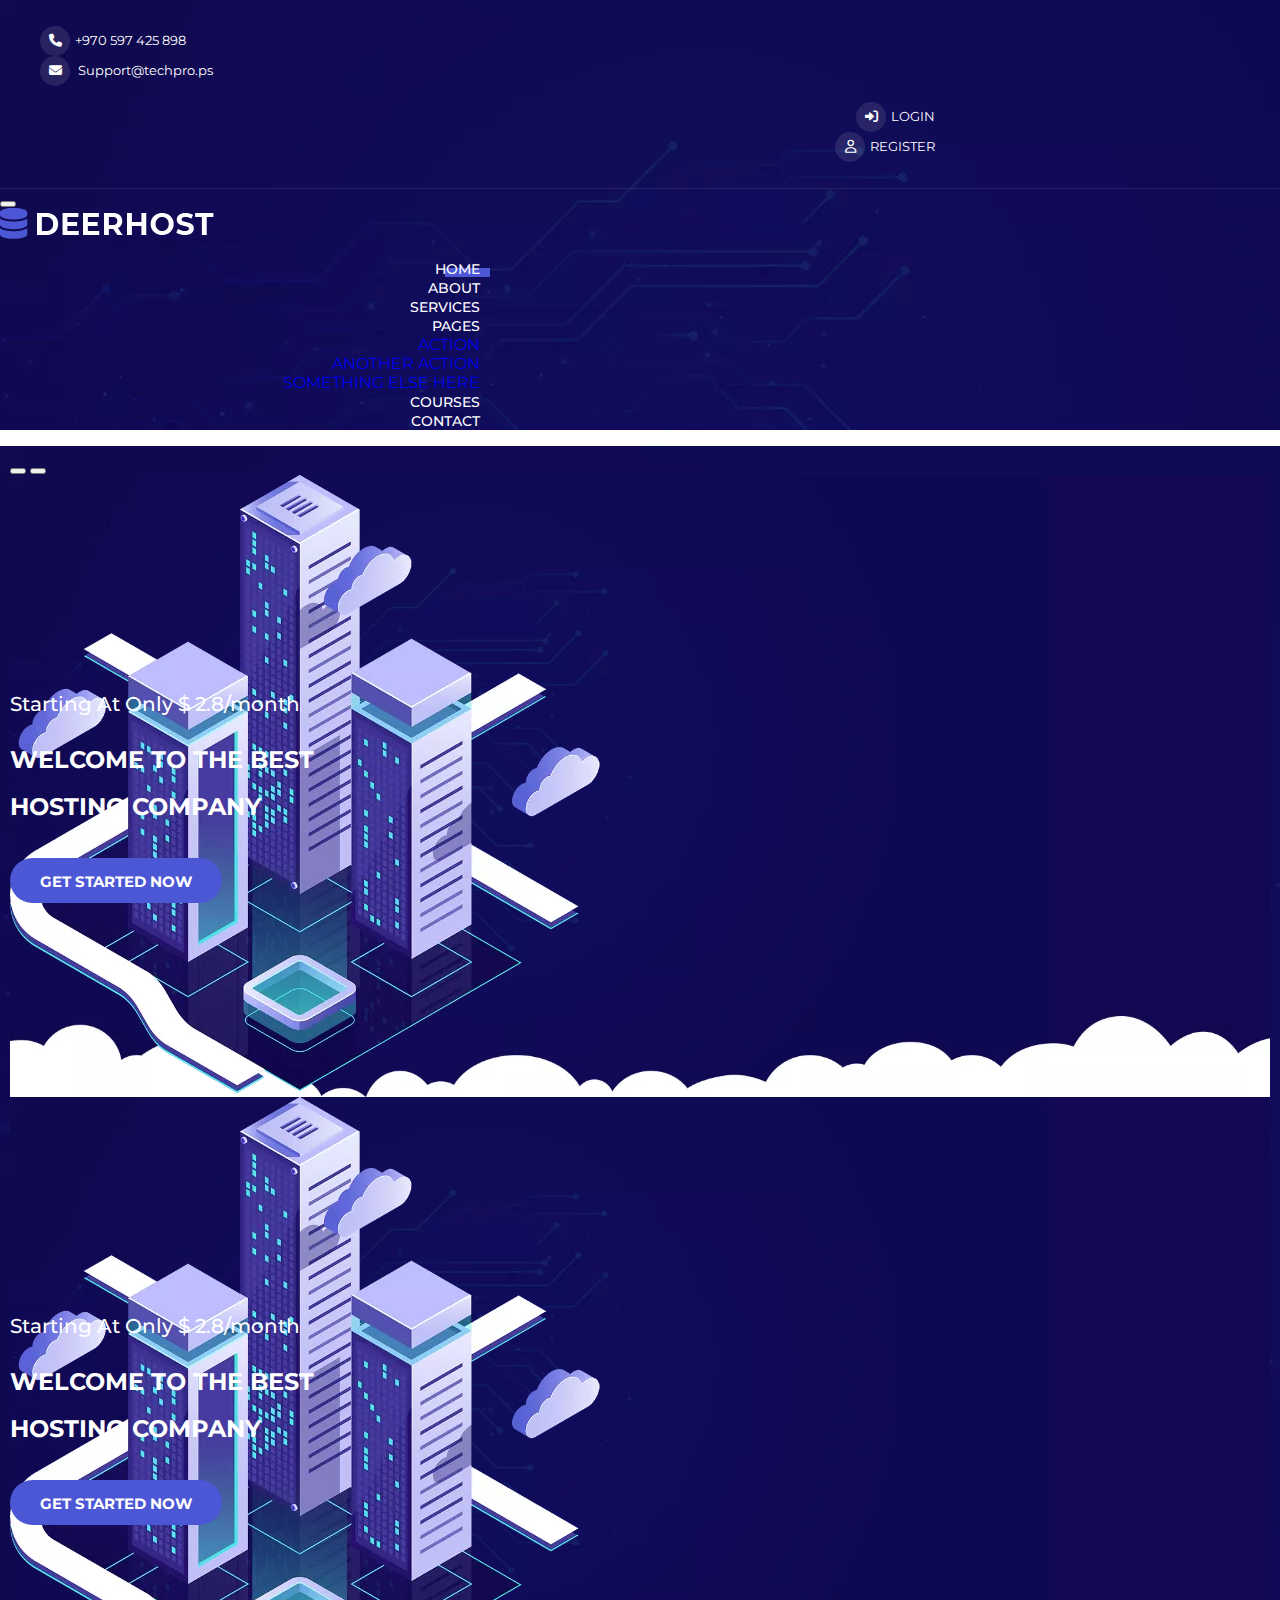
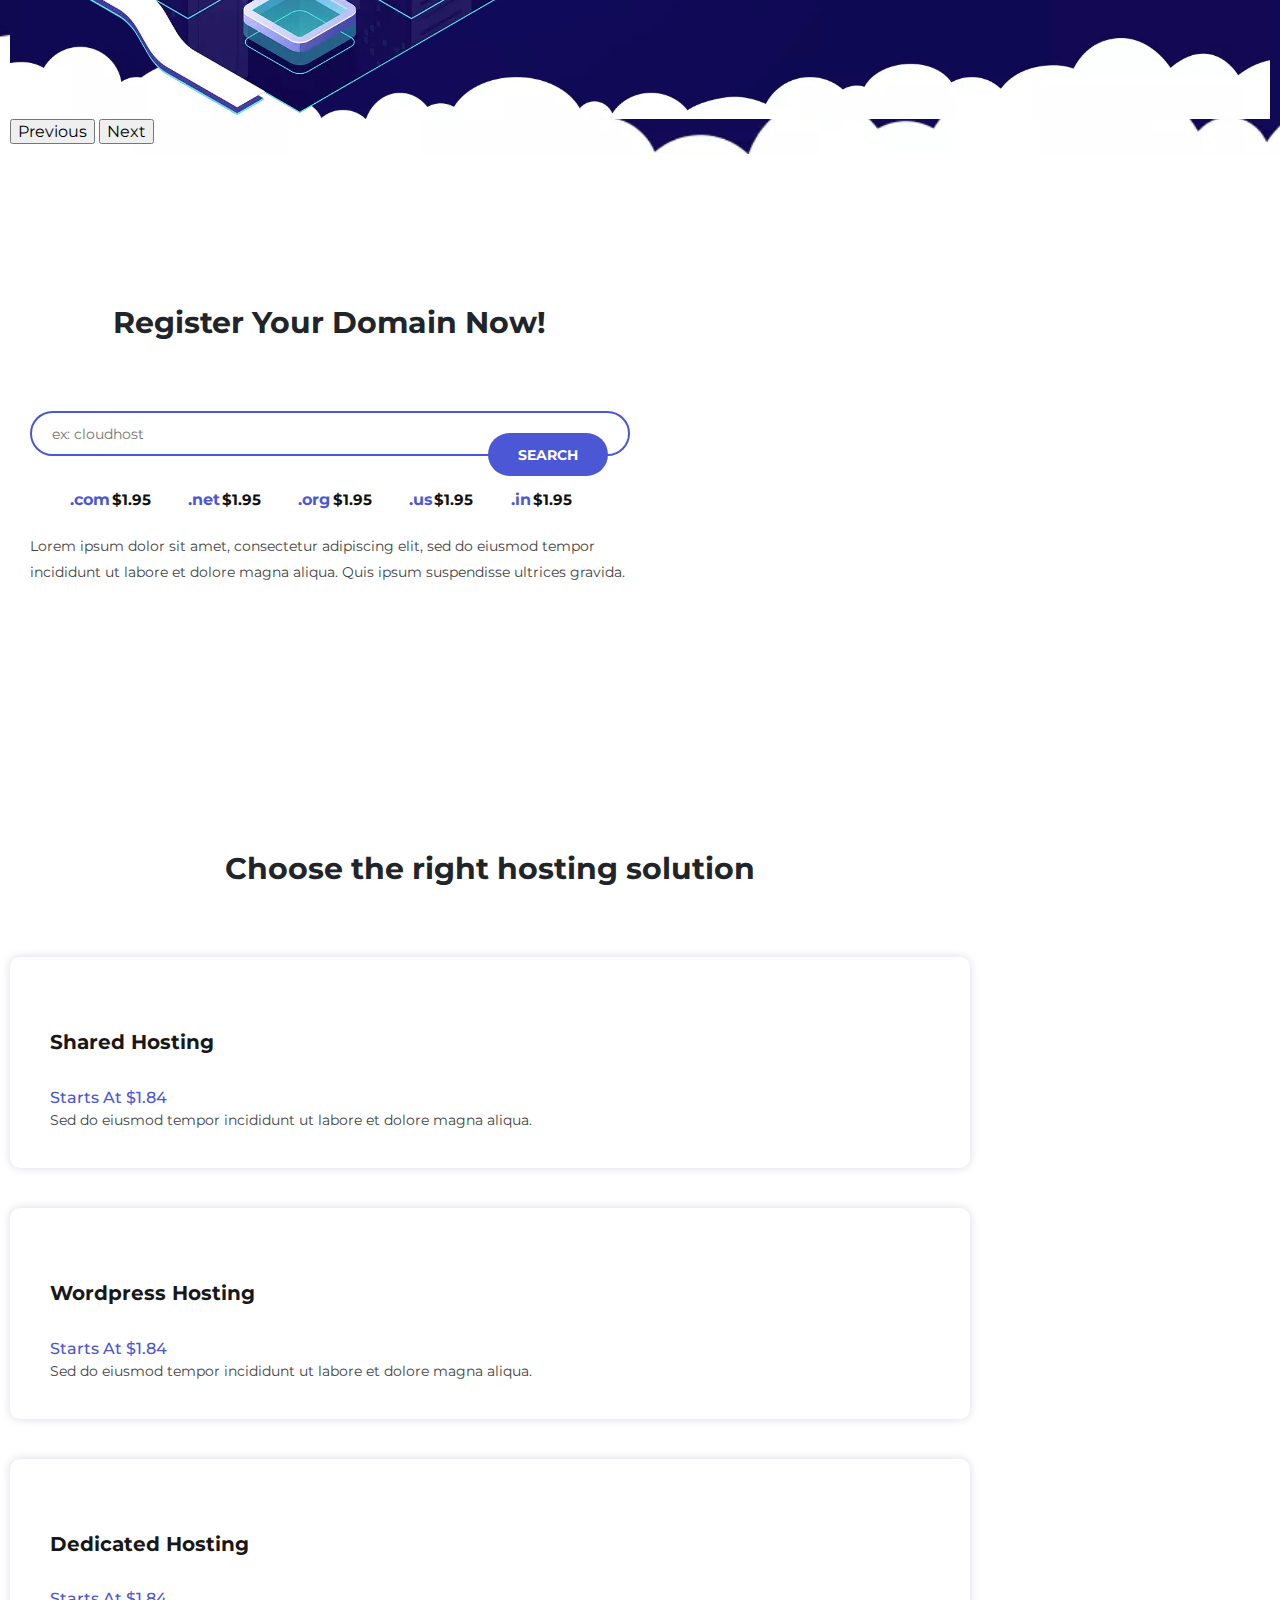
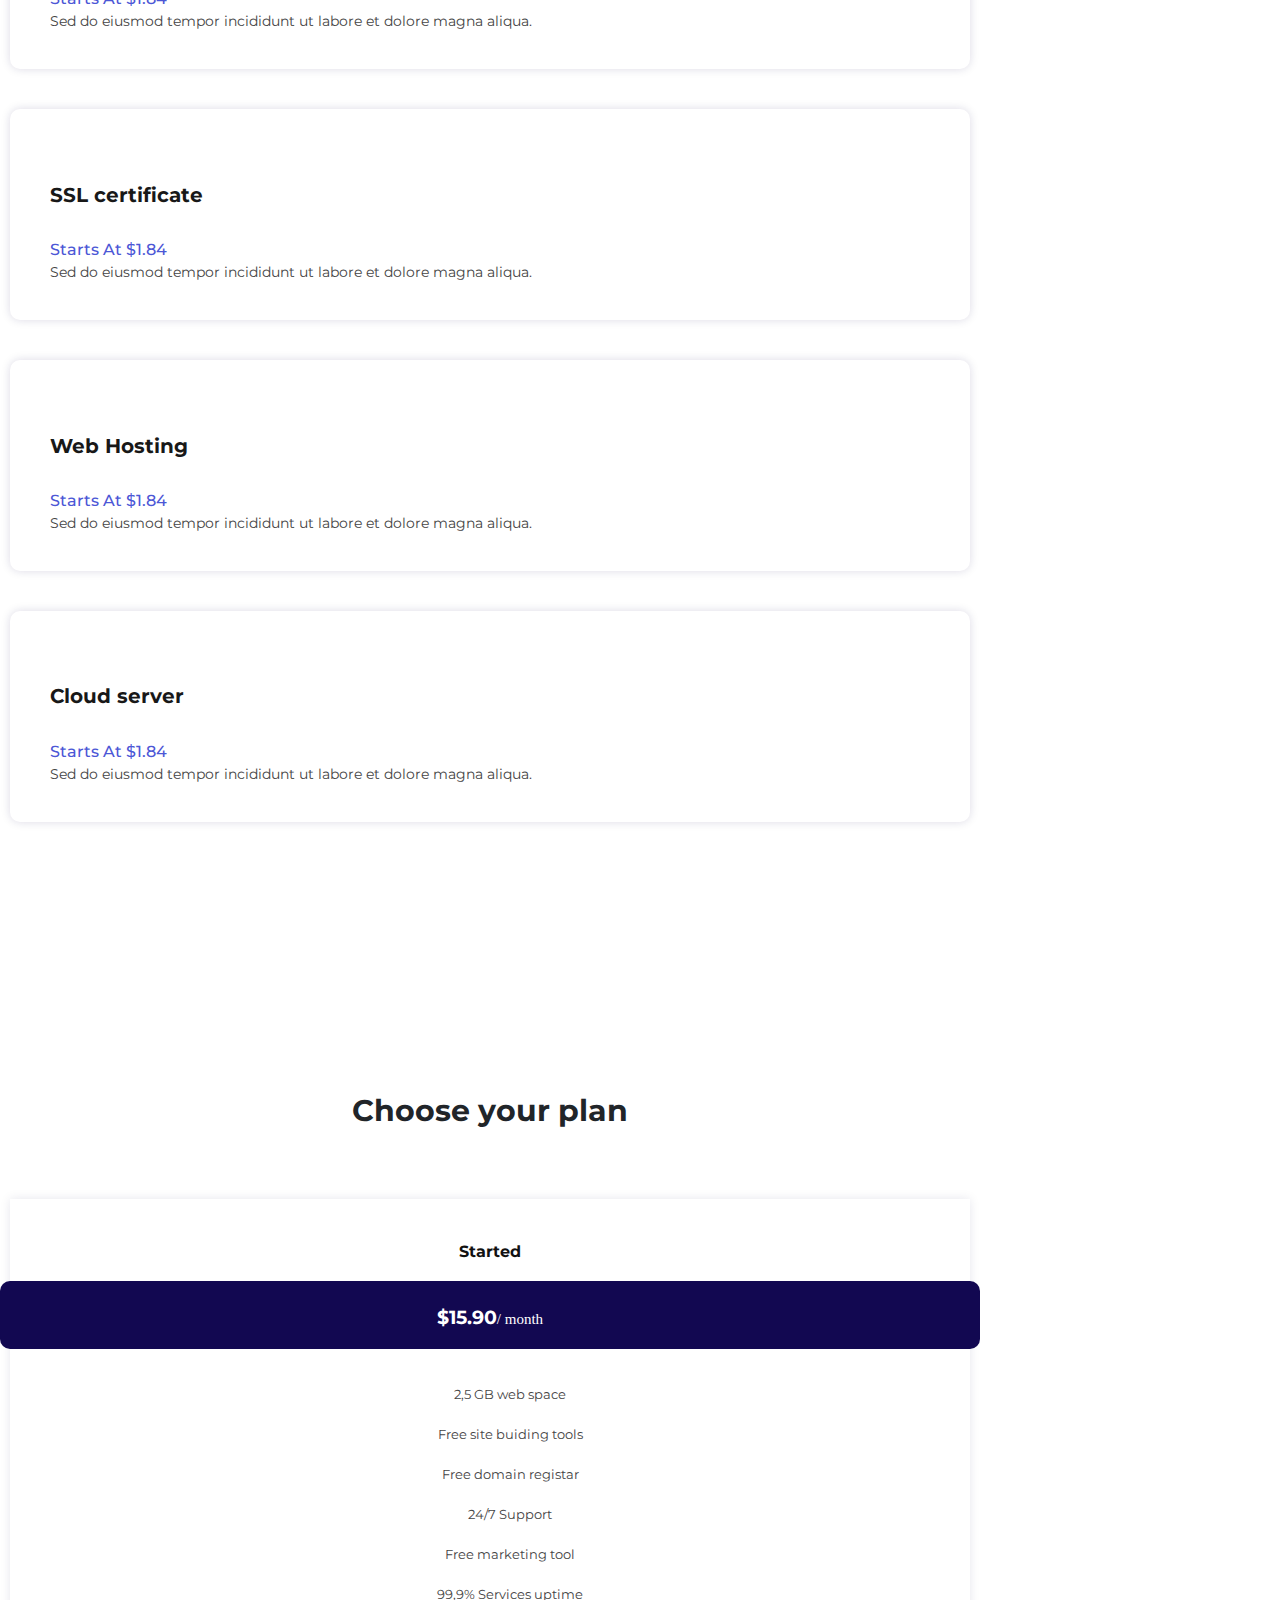
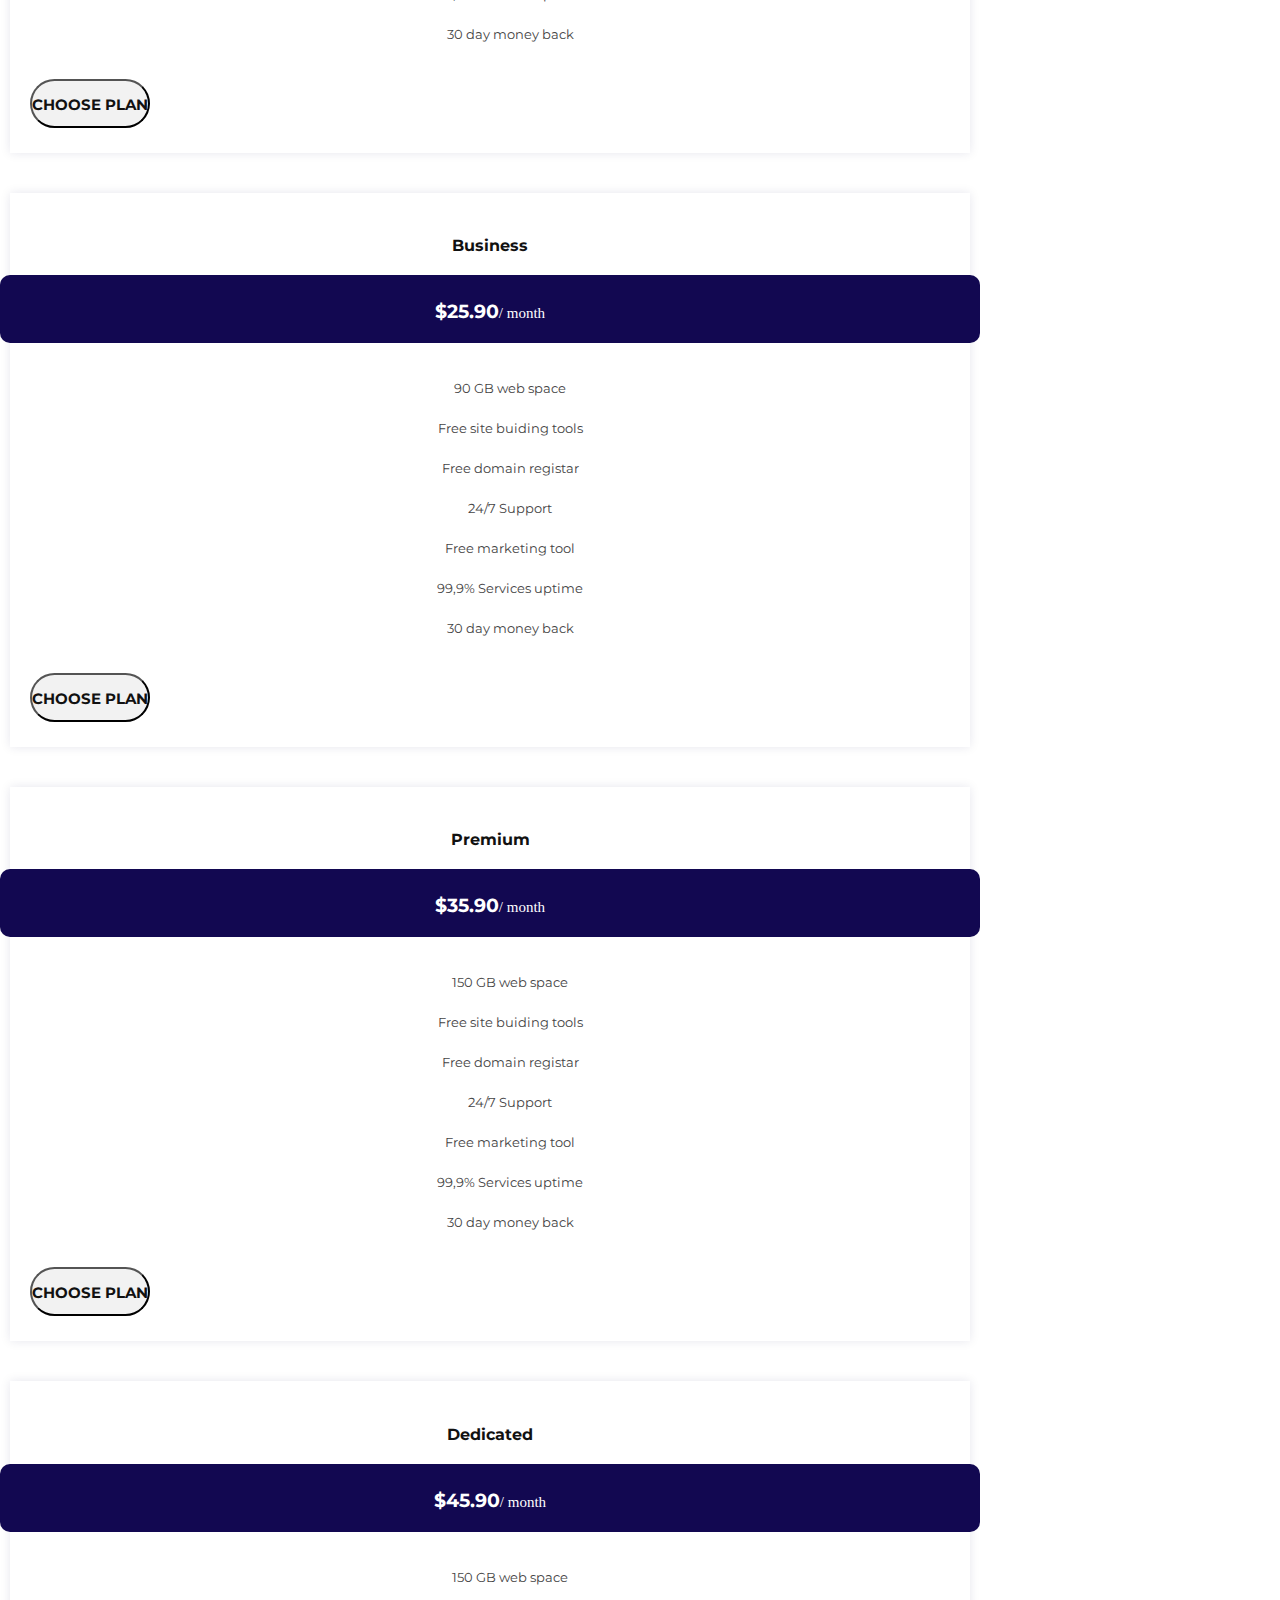
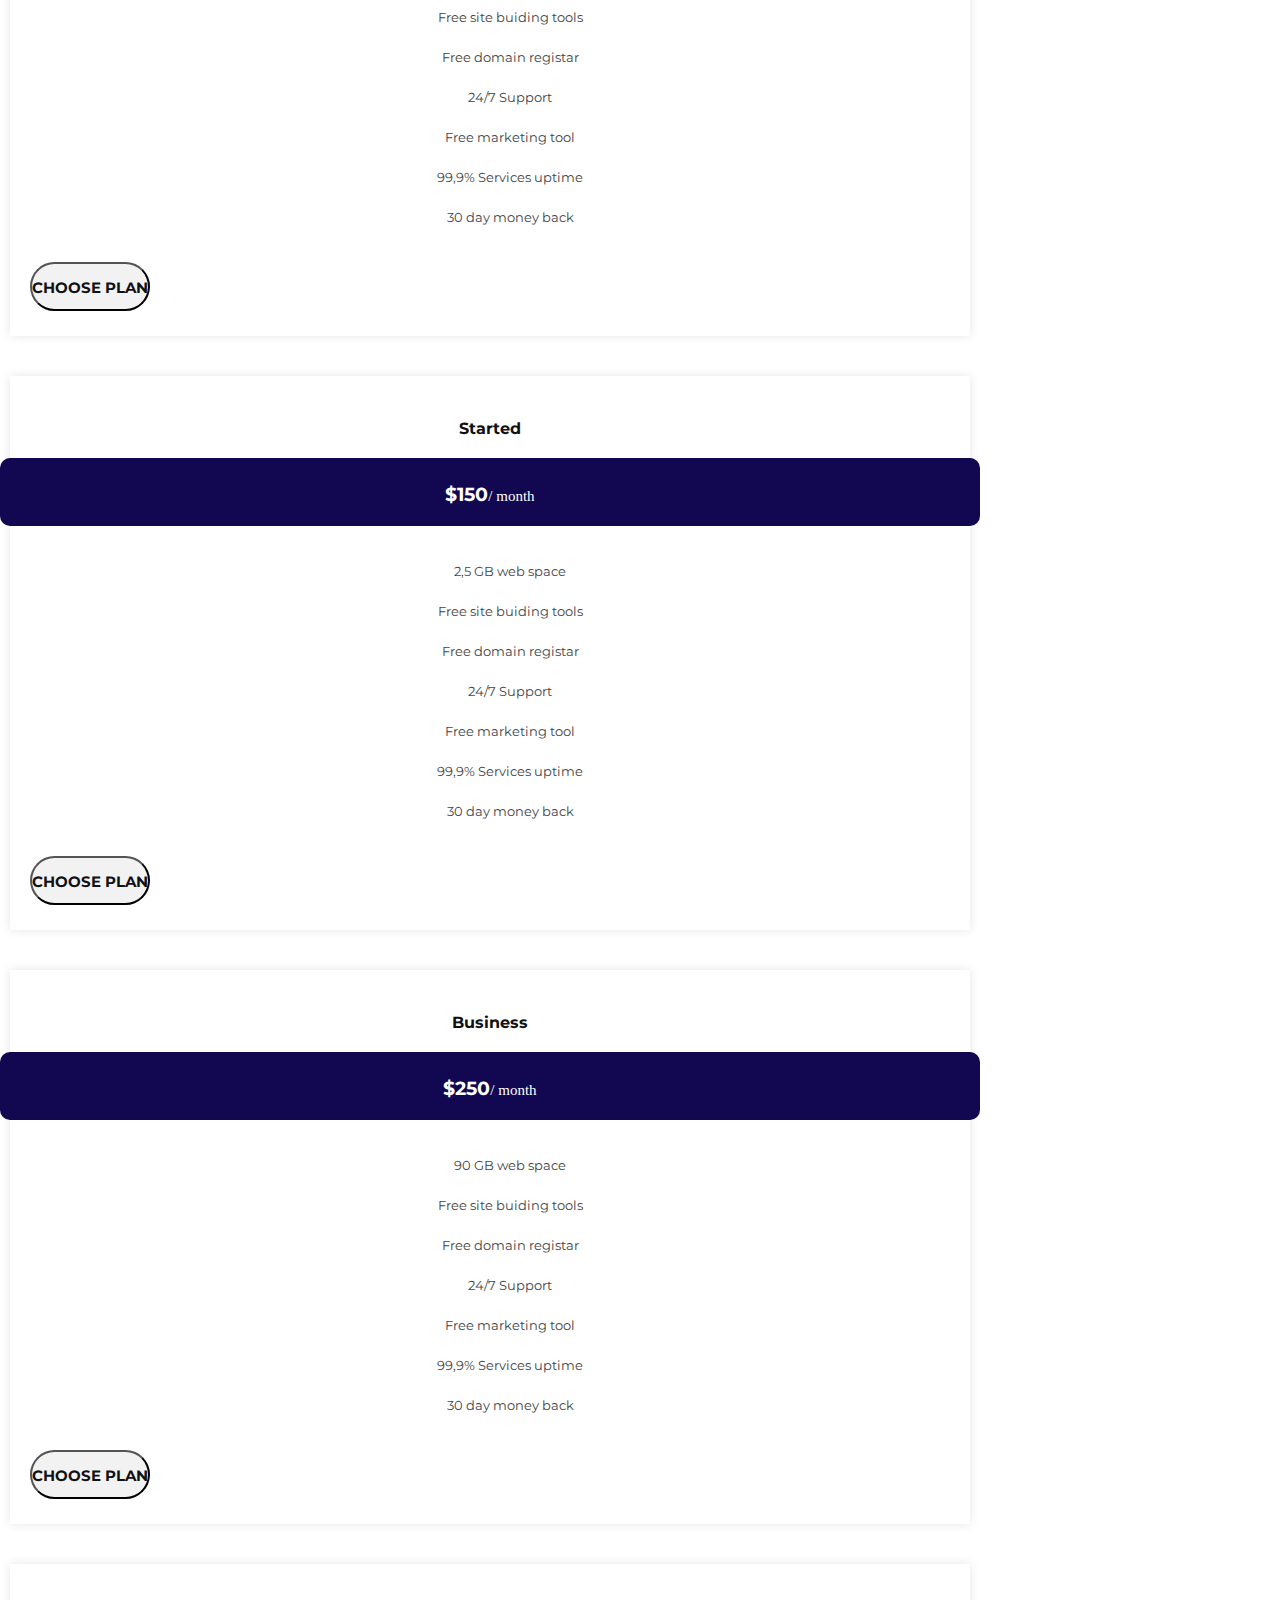
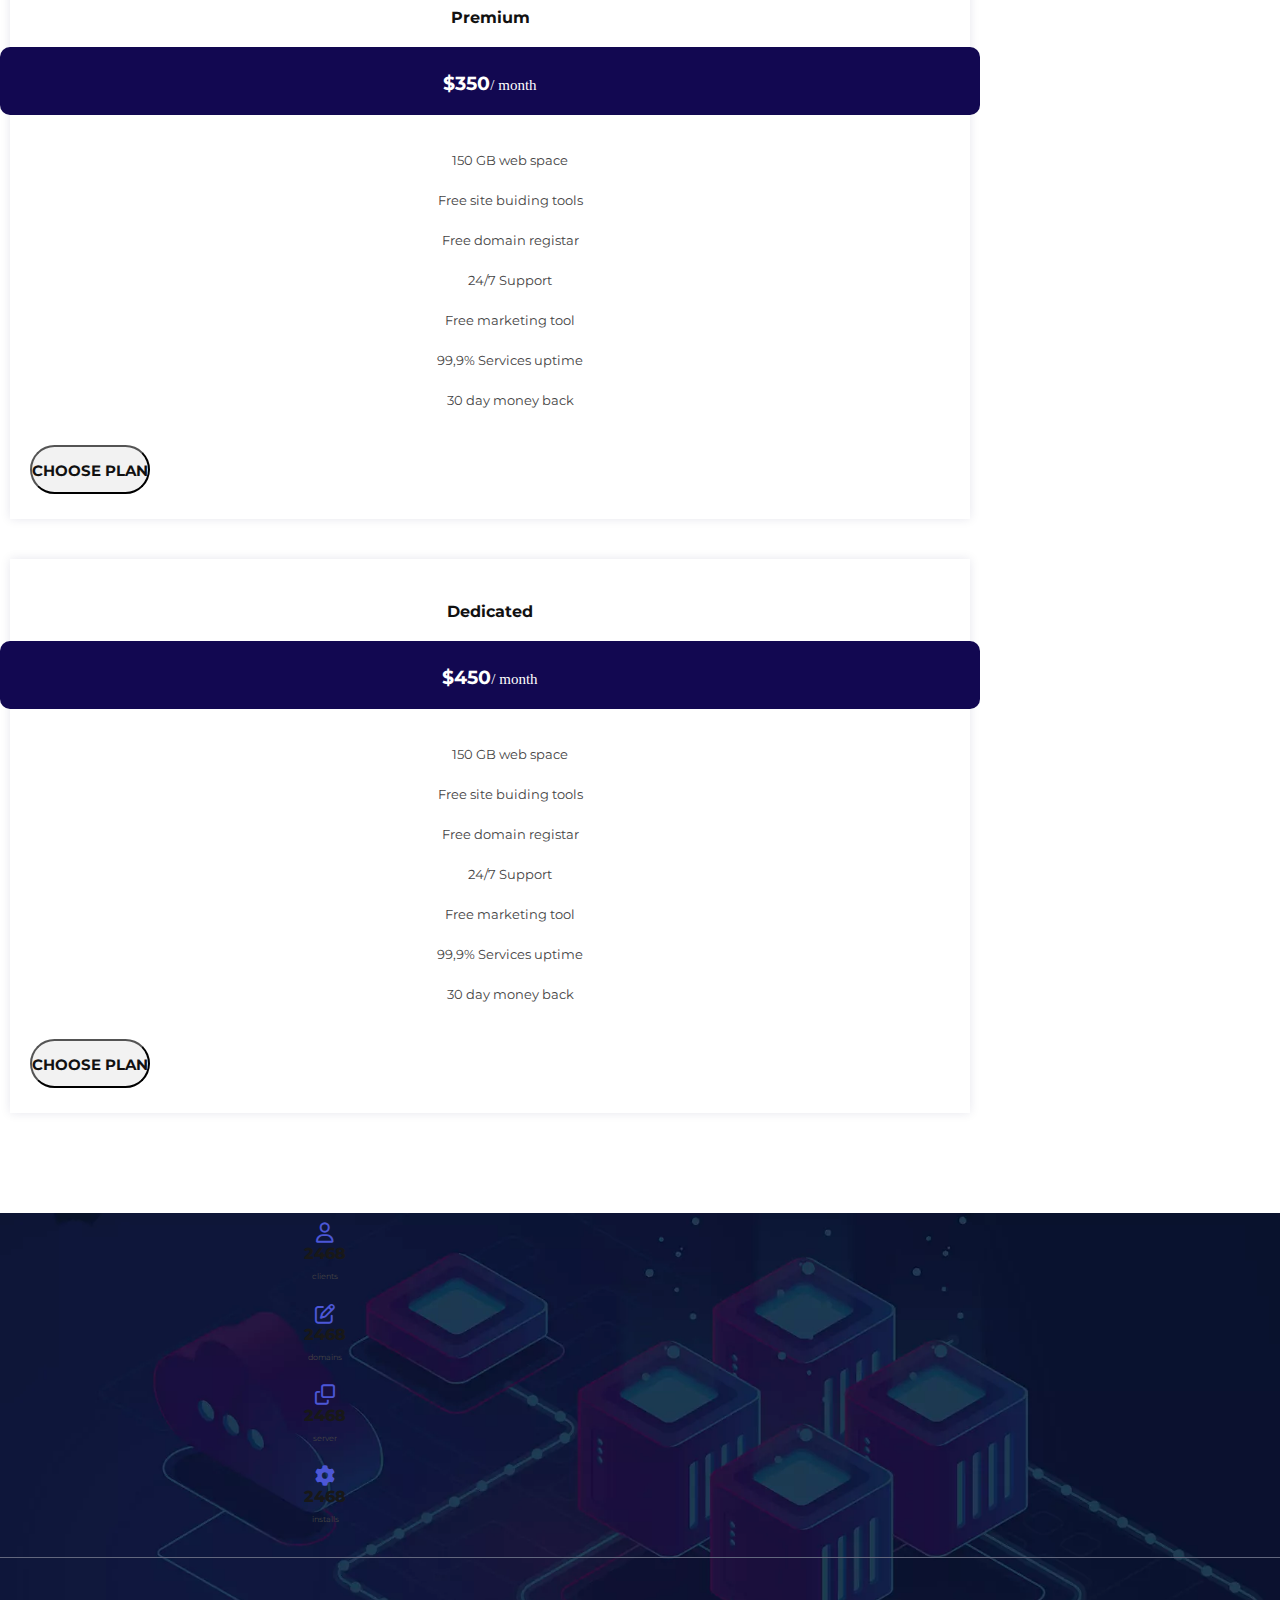
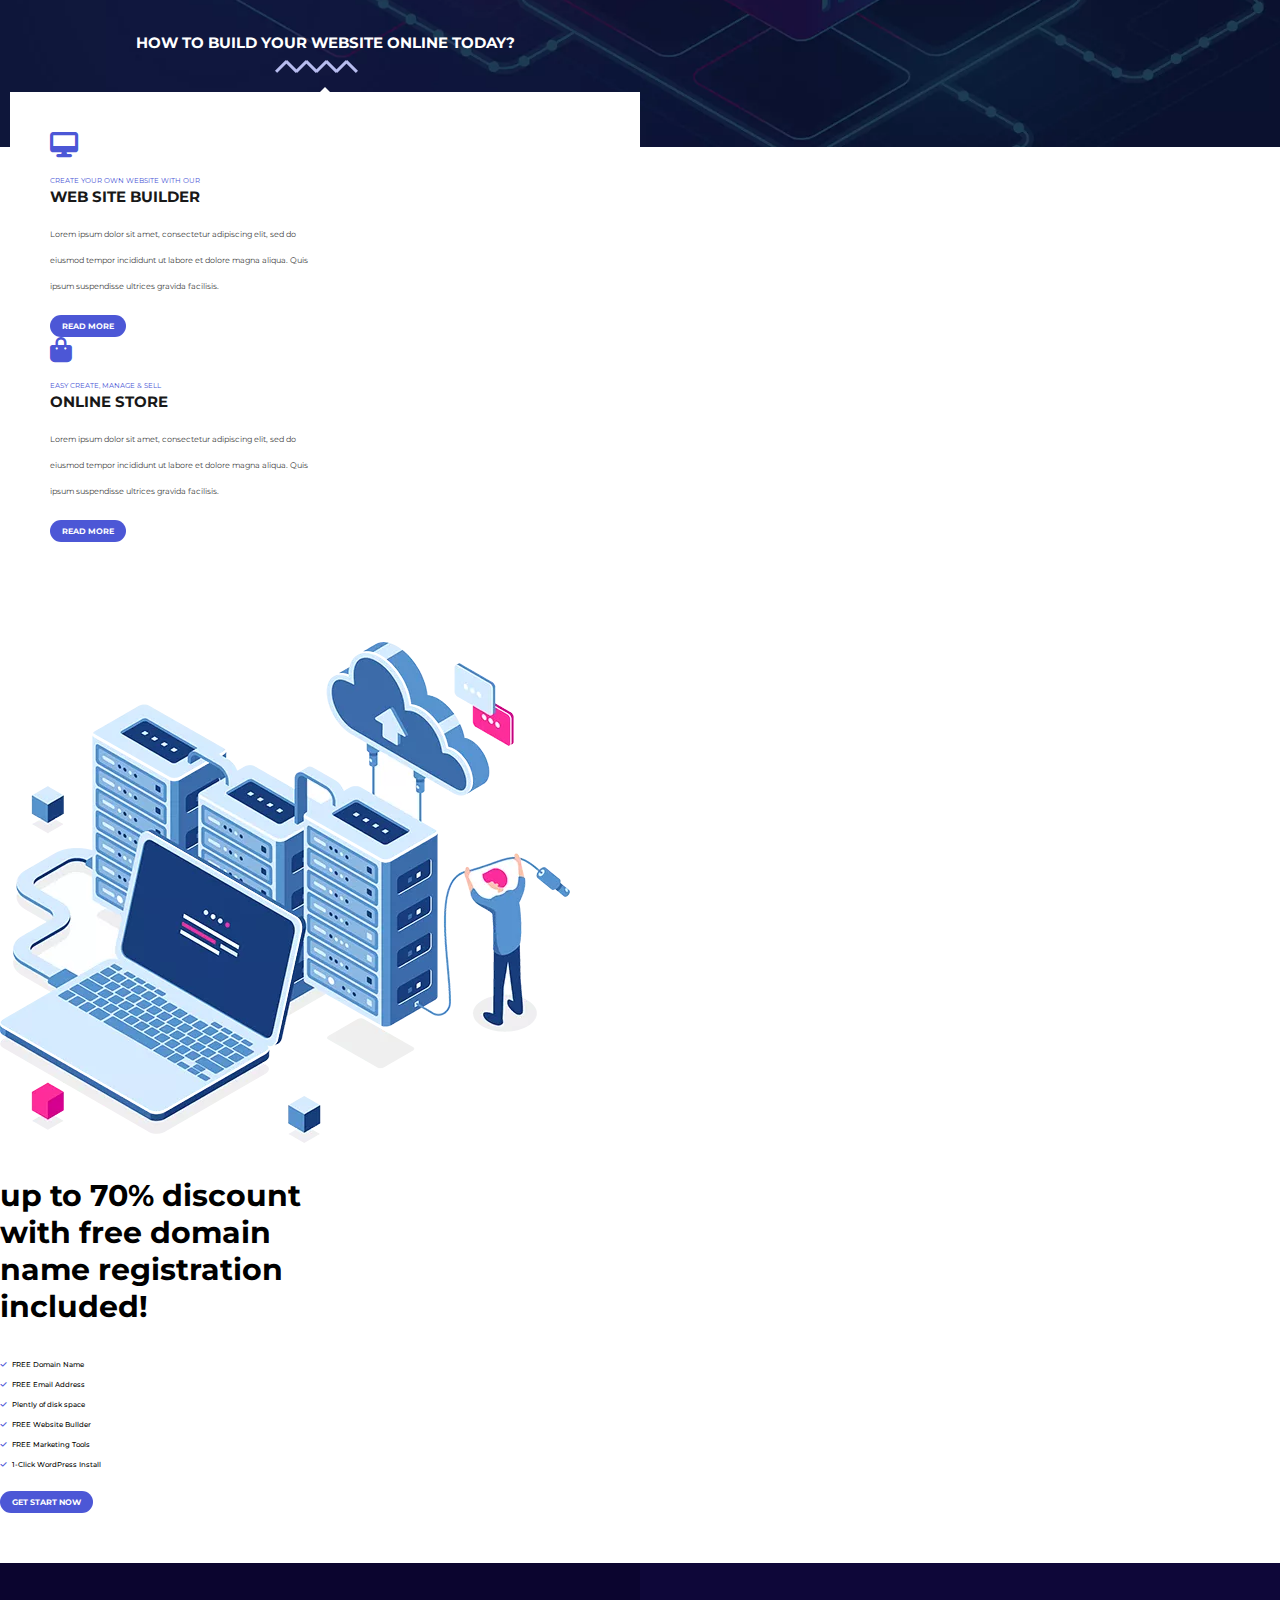
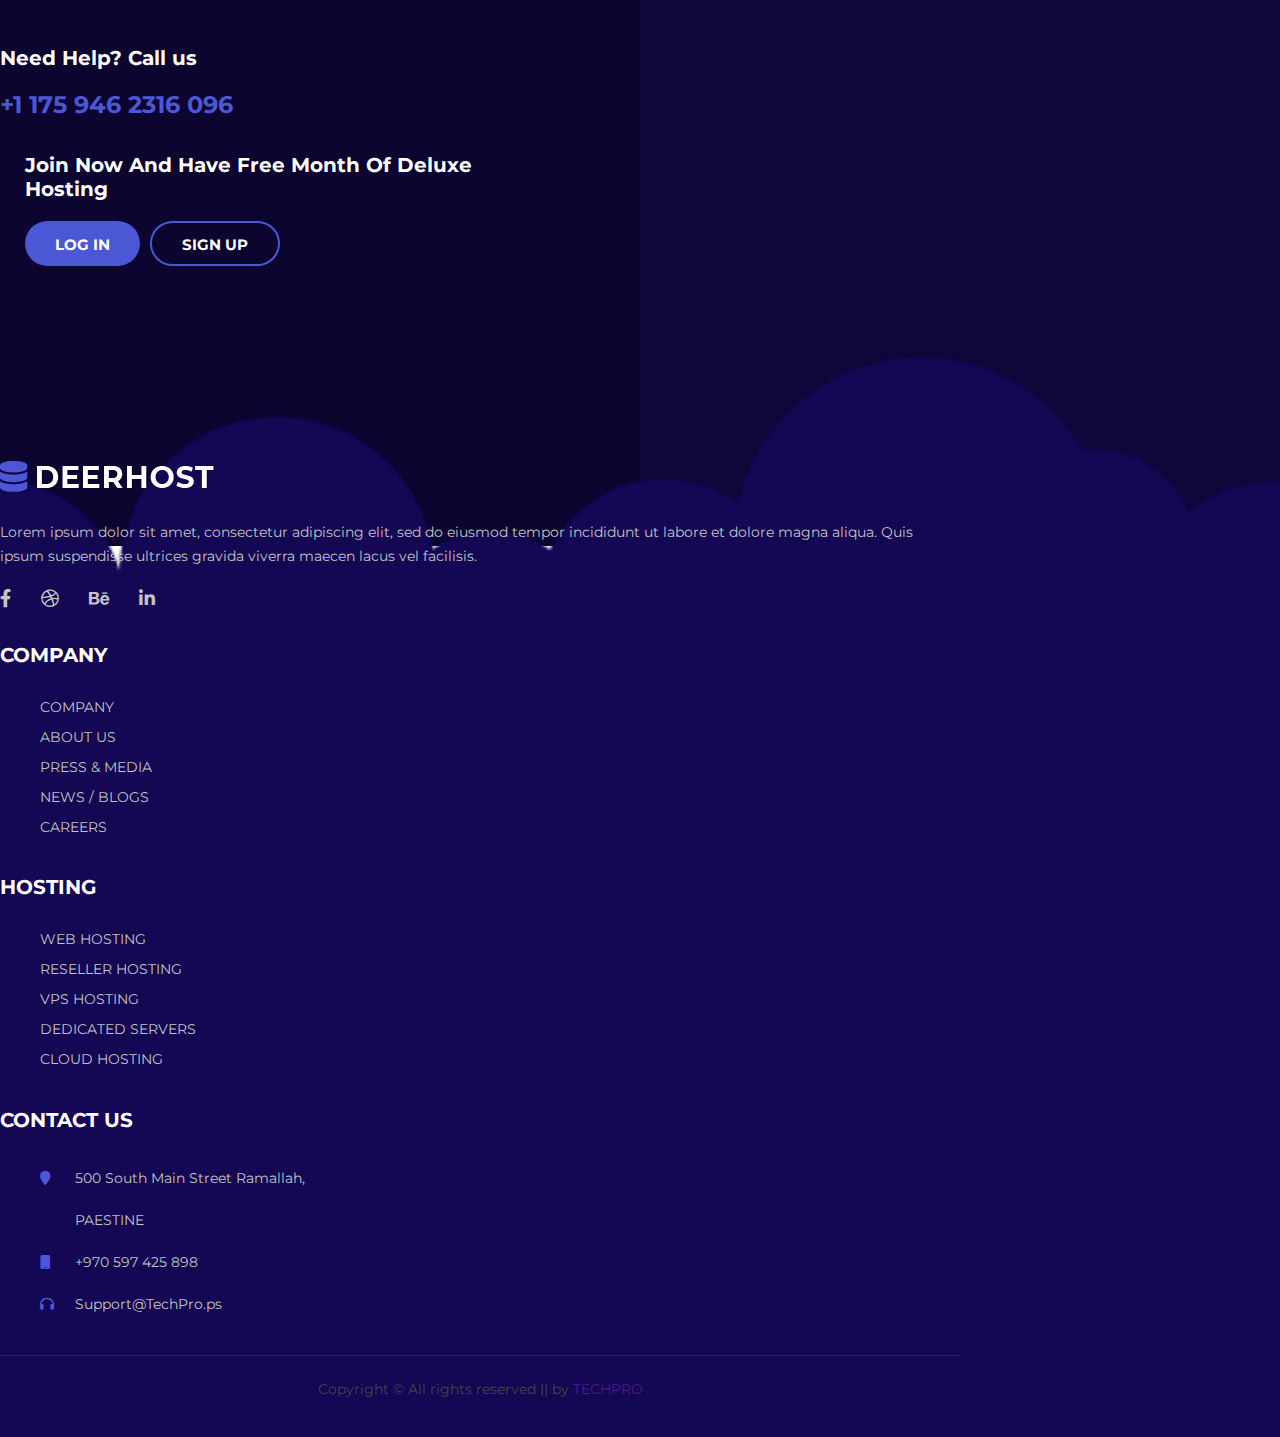
==== index.html @ 64e31912 "Aya" ====
<!DOCTYPE html>
<html lang="en">

<head>
    <meta charset="UTF-8">
    <meta http-equiv="X-UA-Compatible" content="IE=edge">
    <meta name="viewport" content="width=device-width, initial-scale=1.0">
    <title>TechPro Company</title>
    <!-- BOOTSTRAP-->
    <link href="https://cdn.jsdelivr.net/npm/bootstrap@5.2.3/dist/css/bootstrap.min.css" rel="stylesheet"
        integrity="sha384-rbsA2VBKQhggwzxH7pPCaAqO46MgnOM80zW1RWuH61DGLwZJEdK2Kadq2F9CUG65" crossorigin="anonymous">
    <!-- Font Awsome-->
    <link rel="stylesheet" href="vendor/all.min.css">
    <link href="https://fonts.googleapis.com/css2?family=Work+Sans:wght@200;300;400;500;600;700;800&#038;display=swap"
        rel="stylesheet" />
    <!-- Google Font-->
    <link rel="stylesheet" href="vendor/all.min.css">

    <link rel="preconnect" href="https://fonts.googleapis.com">
    <link rel="preconnect" href="https://fonts.gstatic.com" crossorigin>
    <link
        href="https://fonts.googleapis.com/css2?family=Montserrat:ital,wght@0,200;0,400;0,500;0,600;0,700;0,800;0,900;1,900&display=swap"
        rel="stylesheet">
    <!--End Google Font-->
    <!-- end bootstrap-->
    <!-- css link-->
    <link rel="stylesheet" href="assets/css/style.css">
    <link rel="stylesheet" href="assets/css/media.css">
    <!--End css link-->

</head>

<body>
    <!-- Start Navbar-->
    <header>
        <div class="head-info ">
            <div class="container">
                <div class="row">
                    <div class="col-md-6">
                        <div class="left">
                            <ul class="d-flex justify-content-start">
                                <li> <i class="fa-solid fa-phone"></i>+970 597 425 898</li>
                                <li><i class="fa-solid fa-envelope"></i> Support@techpro.ps</li>
                            </ul>
                        </div>
                    </div>
                    <div class="col-md-6">
                        <div class="right  ">
                            <ul class="d-flex justify-content-end ">
                                <li><a href="login.html"> <i class="fa-solid fa-right-to-bracket"> </i>Login</a></li>
                                <li> <a href=""><i class="fa-regular fa-user"></i>Register</a> </li>
                            </ul>
                        </div>
                    </div>

                </div>
            </div>
        </div>

        <nav class="navbar navbar-expand-lg bg-body-tertiary">
            <div class="container">
                <button class="navbar-toggler" type="button" data-bs-toggle="collapse"
                    data-bs-target="#navbarTogglerDemo03" aria-controls="navbarTogglerDemo03" aria-expanded="false"
                    aria-label="Toggle navigation">
                    <span class="navbar-toggler-icon"></span>
                </button>

                <div class="row">
                    <div class="col-md-6">
                        <div class="logo">
                            <a class="navbar-brand" href=""><img src="assets/img/logo.png.webp" alt=""></a>
                        </div>
                    </div>
                    <div class="col-md-6">
                        <div class="collapse navbar-collapse" id="navbarNavDropdown">
                            <ul class="navbar-nav me-auto mb-2 mb-lg-0">
                                <li class="nav-item active">
                                    <a class="nav-link  links active" aria-current="page" href="#">Home</a>
                                </li>
                                <li class="nav-item">
                                    <a class="nav-link links" href="#">ABOUT</a>
                                </li>
                                <li class="nav-item">
                                    <a class="nav-link links" href="#">SERVICES</a>
                                </li>
                                <li class="nav-item dropdown">
                                    <a class="nav-link links dropdown-toggle" href="#" role="button"
                                        data-bs-toggle="dropdown" aria-expanded="false">
                                        PAGES
                                    </a>
                                    <ul class="dropdown-menu">
                                        <li><a class="dropdown-item" href="#">Action</a></li>
                                        <li><a class="dropdown-item" href="#">Another action</a></li>
                                        <li><a class="dropdown-item" href="#">Something else here</a></li>
                                    </ul>
                                </li>
                                <li class="nav-item">
                                    <a class="nav-link links" href="#">COURSES</a>
                                </li>
                                <li class="nav-item">
                                    <a class="nav-link links" href="#">CONTACT</a>
                                </li>
                            </ul>
                        </div>
                    </div>
                </div>
            </div>
        </nav>

    </header>
    <!--################################################################################-->
    <!--End Navbar-->

    <!-- Start Header-->


    <section class="hero-section">
        <div id="carouselExampleIndicators" class="carousel slide">
            <div class="carousel-indicators">
                <button type="button" data-bs-target="#carouselExampleIndicators" data-bs-slide-to="0" class="active"
                    aria-current="true" aria-label="Slide 1"></button>
                <button type="button" data-bs-target="#carouselExampleIndicators" data-bs-slide-to="1"
                    aria-label="Slide 2"></button>
            </div>
            <div class="carousel-inner">
                <div class="carousel-item active">
                    <div class="row">
                        <div class="col-md-6">
                            <div class="hero_text ms-5">
                                <h5>Starting At Only $ 2.8/month</h5>
                                <h2>Welcome to the best<br /> hosting company</h2>
                                <a href="#" class="primary-btn ">Get started now</a>
                            </div>
                        </div>
                        <div class="col-md-6">
                            <div class="hero_img">
                                <img class="mt-3" src="assets/img/hero-right.png.webp" alt="">
                            </div>
                        </div>
                    </div>
                </div>
                <div class="carousel-item">
                    <div class="row">
                        <div class="col-md-6">
                            <div class="hero_text ms-5">
                                <h5>Starting At Only $ 2.8/month</h5>
                                <h2>Welcome to the best<br /> hosting company</h2>
                                <a href="#" class="primary-btn ">Get started now</a>
                            </div>
                        </div>
                        <div class="col-md-6">
                            <div class="hero_img">
                                <img class="mt-3" src="assets/img/hero-right.png.webp" alt="">
                            </div>
                        </div>
                    </div>
                </div>
                <button class="carousel-control-prev" type="button" data-bs-target="#carouselExampleIndicators"
                    data-bs-slide="prev">
                    <span class="carousel-control-prev-icon" aria-hidden="true"></span>
                    <span class="visually-hidden">Previous</span>
                </button>
                <button class="carousel-control-next" type="button" data-bs-target="#carouselExampleIndicators"
                    data-bs-slide="next">
                    <span class="carousel-control-next-icon" aria-hidden="true"></span>
                    <span class="visually-hidden">Next</span>
                </button>
            </div>
        </div>
    </section>
    <!--End Header -->


    <!-- Start REGISTER YOUR DOMAIN NOW!-->
    <section class="register-domain spad">
        <div class="container">
            <div class="row d-flex justify-content-center">
                <div class="col-lg-8">
                    <div class="register__text">
                        <div class="section-title">
                            <h3 class="text-center text-uppercase">Register Your Domain Now!</h3>
                        </div>
                        <div class="register__form">
                            <form class="p-4 mt-5" action="#">
                                <input type="text" placeholder="ex: cloudhost">

                                <button type="submit" class="site-btn">Search</button>
                            </form>
                        </div>
                        <div class="register__result col-lg-4 col-md-4 col-sm-6 ">
                            <ul >
                                <li> .com <span> $1.95 </span></li>
                                <li> .net <span> $1.95 </span></li>
                                <li> .org <span> $1.95 </span></li>
                                <li> .us <span> $1.95 </span></li>
                                <li> .in <span> $1.95 </span></li>
                            </ul>
                        </div>
                        <p>Lorem ipsum dolor sit amet, consectetur adipiscing elit, sed do eiusmod tempor incididunt ut
                            labore et dolore magna aliqua. Quis ipsum suspendisse ultrices gravida.</p>
                    </div>
                </div>
            </div>
        </div>
    </section>
    <!--End REGISTER YOUR DOMAIN NOW!-->
    <!-- Start CHOOSE THE RIGHT HOSTING SOLUTION-->
    <section class="services-section bg-second spad">
        <div class="container ">
            <div class="row">
                <div class="col-lg-12">
                    <div class="section-title">
                        <h3 class="text-center text-uppercase">Choose the right hosting solution</h3>
                    </div>
                </div>
            </div>
            <div class="row">
                <div class="col-lg-4 col-md-4 col-sm-6 mt-3">
                    <div class="services__item">
                        <h5>Shared Hosting</h5>
                        <span>Starts At $1.84</span>
                        <p>Sed do eiusmod tempor incididunt ut labore et dolore magna aliqua.</p>
                    </div>
                </div>
                <div class="col-lg-4 col-md-4 col-sm-6 mt-3">
                    <div class="services__item">
                        <h5>Wordpress Hosting</h5>
                        <span>Starts At $1.84</span>
                        <p>Sed do eiusmod tempor incididunt ut labore et dolore magna aliqua.</p>
                    </div>
                </div>
                <div class="col-lg-4 col-md-4 col-sm-6 mt-3">
                    <div class="services__item">
                        <h5>Dedicated Hosting</h5>
                        <span>Starts At $1.84</span>
                        <p>Sed do eiusmod tempor incididunt ut labore et dolore magna aliqua.</p>
                    </div>
                </div>
                <div class="col-lg-4 col-md-4 col-sm-6 mt-3">
                    <div class="services__item">
                        <h5>SSL certificate</h5>
                        <span>Starts At $1.84</span>
                        <p>Sed do eiusmod tempor incididunt ut labore et dolore magna aliqua.</p>
                    </div>
                </div>
                <div class="col-lg-4 col-md-4 col-sm-6 mt-3">
                    <div class="services__item">
                        <h5>Web Hosting</h5>
                        <span>Starts At $1.84</span>
                        <p>Sed do eiusmod tempor incididunt ut labore et dolore magna aliqua.</p>
                    </div>
                </div>
                <div class="col-lg-4 col-md-4 col-sm-6 mt-3">
                    <div class="services__item">
                        <h5>Cloud server</h5>
                        <span>Starts At $1.84</span>
                        <p>Sed do eiusmod tempor incididunt ut labore et dolore magna aliqua.</p>
                    </div>
                </div>
            </div>
        </div>
    </section>
    <!--End CHOOSE THE RIGHT HOSTING SOLUTION-->
    <!-- Start CHOOSE YOUR PLAN-->
    <section class="choose-section spad">
        <div class="container">
            <div class="row">
                <div class="col-lg-7 col-md-7">
                    <div class="section-title normal-title">
                        <h3 class="display-4 fw-normal text-uppercase">Choose your plan</h3>
                    </div>
                </div>
            </div>
            <div class="row monthly-plans active">
                <div class="col-lg-3 col-md-6 col-sm-6">
                    <div class="choose-item">
                        <h4>Started</h4>
                        <h3 class="card-title pricing-card-title">$15.90<span>/ month</span></h3>
                        <ul>
                            <li>2,5 GB web space</li>
                            <li>Free site buiding tools</li>
                            <li>Free domain registar</li>
                            <li>24/7 Support</li>
                            <li>Free marketing tool</li>
                            <li>99,9% Services uptime</li>
                            <li>30 day money back</li>
                        </ul>
                        <button type="button" class=" primary-btn w-100 btn btn-lg btn-outline-primary">Choose
                            plan</button>
                    </div>
                </div>
                <div class="col-lg-3 col-md-6 col-sm-6">
                    <div class="choose-item">
                        <h4>Business</h4>
                        <h3 class="card-title pricing-card-title">$25.90<span>/ month</span></h3>
                        <ul>
                            <li>90 GB web space</li>
                            <li>Free site buiding tools</li>
                            <li>Free domain registar</li>
                            <li>24/7 Support</li>
                            <li>Free marketing tool</li>
                            <li>99,9% Services uptime</li>
                            <li>30 day money back</li>
                        </ul>
                        <button type="button" class=" primary-btn w-100 btn btn-lg btn-outline-primary">Choose
                            plan</button>
                    </div>
                </div>
                <div class="col-lg-3 col-md-6 col-sm-6">
                    <div class="choose-item">
                        <h4>Premium</h4>
                        <h3 class="card-title pricing-card-title">$35.90<span>/ month</span></h3>

                        <ul>
                            <li>150 GB web space</li>
                            <li>Free site buiding tools</li>
                            <li>Free domain registar</li>
                            <li>24/7 Support</li>
                            <li>Free marketing tool</li>
                            <li>99,9% Services uptime</li>
                            <li>30 day money back</li>
                        </ul>
                        <button type="button" class=" primary-btn w-100 btn btn-lg btn-outline-primary">Choose
                            plan</button>
                    </div>
                </div>
                <div class="col-lg-3 col-md-6 col-sm-6">
                    <div class="choose-item">
                        <h4>Dedicated</h4>
                        <h3 class="card-title pricing-card-title">$45.90<span>/ month</span></h3>

                        <ul>
                            <li>150 GB web space</li>
                            <li>Free site buiding tools</li>
                            <li>Free domain registar</li>
                            <li>24/7 Support</li>
                            <li>Free marketing tool</li>
                            <li>99,9% Services uptime</li>
                            <li>30 day money back</li>
                        </ul>
                        <button type="button" class=" primary-btn w-100 btn btn-lg btn-outline-primary">Choose
                            plan</button>
                    </div>
                </div>

            </div>
            <div class="row yearly-plans">
                <div class="col-lg-3 col-md-6 col-sm-6">
                    <div class="choose-item">
                        <h4>Started</h4>
                        <h3 class="card-title pricing-card-title">$150<span>/ month</span></h3>
                        <ul>
                            <li>2,5 GB web space</li>
                            <li>Free site buiding tools</li>
                            <li>Free domain registar</li>
                            <li>24/7 Support</li>
                            <li>Free marketing tool</li>
                            <li>99,9% Services uptime</li>
                            <li>30 day money back</li>
                        </ul>
                        <button type="button" class=" primary-btn w-100 btn btn-lg btn-outline-primary">Choose
                            plan</button>
                    </div>
                </div>
                <div class="col-lg-3 col-md-6 col-sm-6">
                    <div class="choose-item">
                        <h4>Business</h4>
                        <h3 class="card-title pricing-card-title">$250<span>/ month</span></h3>
                        <ul>
                            <li>90 GB web space</li>
                            <li>Free site buiding tools</li>
                            <li>Free domain registar</li>
                            <li>24/7 Support</li>
                            <li>Free marketing tool</li>
                            <li>99,9% Services uptime</li>
                            <li>30 day money back</li>
                        </ul>
                        <button type="button" class=" primary-btn w-100 btn btn-lg btn-outline-primary">Choose
                            plan</button>
                    </div>
                </div>
                <div class="col-lg-3 col-md-6 col-sm-6">
                    <div class="choose-item">
                        <h4>Premium</h4>
                        <h3 class="card-title pricing-card-title">$350<span>/ month</span></h3>

                        <ul>
                            <li>150 GB web space</li>
                            <li>Free site buiding tools</li>
                            <li>Free domain registar</li>
                            <li>24/7 Support</li>
                            <li>Free marketing tool</li>
                            <li>99,9% Services uptime</li>
                            <li>30 day money back</li>
                        </ul>
                        <button type="button" class=" primary-btn w-100 btn btn-lg btn-outline-primary">Choose
                            plan</button>
                    </div>
                </div>
                <div class="col-lg-3 col-md-6 col-sm-6">
                    <div class="choose-item">
                        <h4>Dedicated</h4>
                        <h3 class="card-title pricing-card-title">$450<span>/ month</span></h3>

                        <ul>
                            <li>150 GB web space</li>
                            <li>Free site buiding tools</li>
                            <li>Free domain registar</li>
                            <li>24/7 Support</li>
                            <li>Free marketing tool</li>
                            <li>99,9% Services uptime</li>
                            <li>30 day money back</li>
                        </ul>
                        <button type="button" class=" primary-btn w-100 btn btn-lg btn-outline-primary">Choose
                            plan</button>
                    </div>
                </div>

            </div>
        </div>
    </section>
    <!-- End CHOOSE YOUR PLAN-->
    <!-- start CLIENTS Number-->

    <!-- End CLIENTS Number-->
    <!-- Start HOW TO BUILD YOUR WEBSITE -->

    <!-- End HOW TO BUILD YOUR WEBSITE -->
    <section class="build-your-website py-5">
        <div class="container">
            <div class="row">
                <div class="col-lg-3 col-md-3 col-sm-6">
                    <div class="achivement-item text-center p-2 text-white">
                        <i class="fa-regular fa-user"></i>
                        <div class="mt-2 achivement-item-count">
                            <span>2468</span>
                        </div>
                        <p class="text-uppercase">clients</p>
                    </div>
                </div>
                <div class="col-lg-3 col-md-3 col-sm-6">
                    <div class="achivement-item text-center p-2 text-white">
                        <i class="fa-regular fa-pen-to-square"></i>
                        <div class="mt-2 achivement-item-count">
                            <span>2468</span>
                        </div>
                        <p class="text-uppercase">domains</p>
                    </div>
                </div>
                <div class="col-lg-3 col-md-3 col-sm-6">
                    <div class="achivement-item text-center p-2 text-white">
                        <i class="fa-regular fa-clone"></i>
                        <div class="mt-2 achivement-item-count">
                            <span>2468</span>
                        </div>
                        <p class="text-uppercase">server</p>
                    </div>
                </div>
                <div class="col-lg-3 col-md-3 col-sm-6">
                    <div class="achivement-item text-center p-2 text-white">
                        <i class="fa fa-cog"></i>
                        <div class="mt-2 achivement-item-count">
                            <span>2468</span>
                        </div>
                        <p class="text-uppercase">installs</p>
                    </div>
                </div>
            </div>
        </div>
    </section>
    <section class="work-section">
        <div class="container">
            <div class="row">
                <div class="col-lg-12">
                    <div class="work-section-title">
                        <h3>How to build your website online today?</h3>
                    </div>
                    <div class="work-section-content shadow-sm">
                        <div class="row">
                            <div class="col-lg-6 col-md-12">
                                <div class="work-item text-center">
                                    <i class="fa-solid fa-desktop"></i>
                                    <span>CREATE YOUR OWN WEBSITE WITH OUR</span>
                                    <h3>web site builder</h4>
                                        <p>Lorem ipsum dolor sit amet, consectetur adipiscing elit, sed do eiusmod
                                            tempor incididunt ut labore et dolore magna aliqua. Quis ipsum suspendisse
                                            ultrices gravida facilisis.</p>
                                        <a href="#" class="primary-btn rounded-pill">read more</a>
                                </div>
                            </div>
                            <div class="col-lg-6 col-md-12">
                                <div class="work-item text-center">
                                    <i class="fa-solid fa-bag-shopping"></i>
                                    <span>EASY CREATE, MANAGE & SELL</span>
                                    <h3>online store</h4>
                                        <p>Lorem ipsum dolor sit amet, consectetur adipiscing elit, sed do eiusmod
                                            tempor incididunt ut labore et dolore magna aliqua. Quis ipsum suspendisse
                                            ultrices gravida facilisis.</p>
                                        <a href="#" class="primary-btn rounded-pill">read more</a>
                                </div>
                            </div>
                        </div>
                    </div>
                </div>
            </div>
        </div>
    </section>
    <!-- Start Discount -->

    <div class="discount-section">
        <div class="container">
            <div class="row">
                <div class="col-lg-6 col-md-6 col-sm-12">
                    <img class="w-100" src="assets/img/choose-plan.png.webp" alt="">
                </div>
                <div class="col-lg-6 col-md-6 col-sm-12" id="discount-content">
                    <h3 class="text-dark">up to 70% discount with free domain name registration included!</h3>
                    <ul>
                        <li><i class="fa-solid fa-check"></i>FREE Domain Name</li>
                        <li><i class="fa-solid fa-check"></i>FREE Email Address</li>
                        <li><i class="fa-solid fa-check"></i>Plently of disk space</li>
                        <li><i class="fa-solid fa-check"></i>FREE Website Bullder</li>
                        <li><i class="fa-solid fa-check"></i>FREE Marketing Tools</li>
                        <li><i class="fa-solid fa-check"></i>1-Click WordPress Install</li>
                    </ul>
                    <a href="#" class="primary-btn rounded-pill">get start now</a>
                </div>
            </div>
        </div>
    </div>
    <!-- End Discount -->
    <!--Start Footer-->

    <footer class="footer-section">
        <div class="footer__top">
            <div class="container">
                <div class="row">
                    <div class="col-lg-6 col-md-6">
                        <div class="footer__top-call">
                            <h5>Need Help? Call us</h5>
                            <h2>+1 175 946 2316 096</h2>
                        </div>
                    </div>
                    <div class="col-lg-6 col-md-6">
                        <div class="footer__top-auth">
                            <h5>Join Now And Have Free Month Of Deluxe Hosting</h5>
                            <a href="#" class="primary-btn">Log in</a>
                            <a href="#" class="primary-btn sign-up">Sign Up</a>
                        </div>
                    </div>
                </div>
            </div>
        </div>
        <div class="footer__text">
            <div class="container">
                <div class="row">
                    <div class="col-lg-4 col-md-6 col-sm-12">
                        <div class="footer_about">
                            <div class="footer__logo">
                                <a href="./index.html"><img src="assets/img/logo.png.webp" alt=""></a>
                            </div>
                            <p>Lorem ipsum dolor sit amet, consectetur adipiscing elit, sed do eiusmod tempor incididunt
                                ut labore et dolore magna aliqua. Quis ipsum suspendisse ultrices gravida viverra maecen
                                lacus vel facilisis. </p>
                            <div class="footer__social">
                                <a class="facebook" href="#"><i class="fab fa-facebook-f rounded-circle"></i></a>
                                <a class="dribble" href="#"><i class="fab fa-dribbble rounded-circle"></i></a>
                                <a class="behance" href="#"><i class="fab fa-behance rounded-circle"></i></a>
                                <a class="linkedin" href="#"><i class="fab fa-linkedin-in rounded-circle"></i></a>
                            </div>
                        </div>
                    </div>
                    <div class="col-lg-2 col-md-6 col-sm-6">
                        <div class="footer__text-widget">
                            <h5>Company</h5>
                            <ul>
                                <li><a href="#">Company</a></li>
                                <li><a href="#">About Us</a></li>
                                <li><a href="#">Press & Media</a></li>
                                <li><a href="#">News / Blogs</a></li>
                                <li><a href="#">Careers</a></li>
                            </ul>
                        </div>
                    </div>
                    <div class="col-lg-2 col-md-6 col-sm-6">
                        <div class="footer__text-widget">
                            <h5>Hosting</h5>
                            <ul>
                                <li><a href="#">Web Hosting</a></li>
                                <li><a href="#">Reseller Hosting</a></li>
                                <li><a href="#">VPS Hosting</a></li>
                                <li><a href="#">Dedicated Servers</a></li>
                                <li><a href="#">Cloud Hosting</a></li>
                            </ul>
                        </div>
                    </div>
                    <div class="col-lg-4 col-md-6 col-sm-12">
                        <div class="footer__text-widget">
                            <h5>cONTACT US</h5>
                            <ul class="footer-info">
                                <li><span class="fa fa-map-marker"></span> 500 South Main Street Ramallah,<br />
                                    PAESTINE</li>
                                <li><span class="fa fa-mobile"></span>+970 597 425 898</li>
                                <li><span class="fa fa-headphones"></span> Support@TechPro.ps</li>
                            </ul>
                        </div>
                    </div>
                </div>
                <div class="footer-copyright ">
                    <p class="mt-3 "> Copyright &copy; All rights reserved || by <a href="">TechPro</a>
                    </p>
                </div>
            </div>
        </div>
    </footer>

    <!-- End Footer-->
    <!-- Script Link -->
    <script src="https://cdn.jsdelivr.net/npm/bootstrap@5.3.0-alpha1/dist/js/bootstrap.bundle.min.js"
        integrity="sha384-w76AqPfDkMBDXo30jS1Sgez6pr3x5MlQ1ZAGC+nuZB+EYdgRZgiwxhTBTkF7CXvN"
        crossorigin="anonymous"></script>
    <script src="assets/js/main.js"></script>
</body>


</html>
---- assets/css/style.css ----
/* Public Css*/
html,
body {
	height: 100%;
	font-family: "Montserrat", sans-serif;
    margin: 0;
}
ul{
    list-style: none;
}

a{
    text-decoration: none;
}
.container{
    width: 90%;
}
/* End Public */
/*Start  Navbar*/
header{
    background-image: url(../img/hero-1.jpg.webp);
}
.head-info{
    color:white;
    padding: 10px 0;
    border-bottom: 1px solid #252163;

}
.left{
    text-align: left;
}
.right{
    text-align: right;
}
.left ul li  , .right ul li a {
    color: white;
    margin-right: 25px;
    font-size: 13px;

}
.left ul li i , .right ul li a i {
    height: 30px;
    width: 30px;
    background: rgba(255, 255, 255, 0.1);
    border-radius: 50%;
    line-height: 30px;
    text-align: center;
    display: inline-block;
    margin-right: 5px;
}

/*.logo a img{
    background-blend-mode: multiply;
   
}*/
.nav-link{
    color: white !important;
    width: 50%;
}

.navbar-nav{
    text-align: right;
    width: 50%;
}
.navbar-nav .nav-item  .links {
    color: #ffffff;
    font-size: 14px;
    font-weight: 500;
    text-transform: uppercase;
    padding: 5  10px;
    margin-left: 25px;
    position: relative;
    z-index: 1;
}  
.navbar-nav .nav-item.active .links:after {
	opacity: 1;
	height: 50%;
    visibility: visible;
}
.navbar-nav .nav-item{
    position: relative;
    
}
.navbar-nav .nav-item  .links:after {
    position: absolute;
    left: 10px;
    bottom: 1px;
    width: 100%;
    height: 0%;
    background: #4c57d6;
    content: "";
    z-index: -1;
    transition: all 0.3s;
    opacity: 0;
    visibility: hidden;
}
.navbar-nav .nav-item:hover {
	opacity: 1;
	visibility: visible;
    height: 50%;
	width: 100%;
}
.navbar-nav .nav-item:hover .links:after {
	opacity: 1;
	height: 50%;
    visibility: visible;
}

/*End Navber*/

/*---------------------
  Hero
-----------------------*/
.hero-section,.carousel-item{
    background-image: url(../img/hero-1.jpg.webp);
	background-size: cover;
	
}
.hero_text {
    padding-top: 184px;
    position: absolute;
}

@keyframes content{
    0%   {top: 100px;}
    100% {top: 0px;}
}
.hero_text h5 {
    animation:content 1s infinite;
    position: relative;
}
.hero_text h2{
    animation:content 1s infinite;
    position: relative;
}

.hero_text .primary-btn {
    animation:content 1s infinite;
    position: relative;
}
.hero_text h5 {
    color: #ffffff;
    font-weight: 500;
    margin-bottom: 15px;
 
}
.hero_text h2 {
	color: #ffffff;
	font-weight: 700;
	line-height: 47px;
	text-transform: uppercase;
	margin-bottom: 28px;
   

}
.primary-btn {
    display: inline-block;
    font-size: 15px;
    padding: 14px 30px 12px;
    color: #ffffff;
    background: #4c57d6;
    text-transform: uppercase;
    font-weight: 700;
    border-radius: 50px;
}
.primary-btn:hover{
    background-color: #ffffff;
    color: #4c57d6;
}
/*Start Header*/

/*End Header*/
/*Start REGISTER YOUR DOMAIN*/
p {
    font-size: 14px;
    font-family: "Montserrat", sans-serif;
    color: #444444;
    font-weight: 400;
    line-height: 26px;
    margin: 0 0 15px 0;
}
h5{
    font-size: 20px;
    font-weight: 700;
    color: #181818;
}

body{
   margin: 0;
   padding: 0;
   box-sizing: border-box;
}

section{
    font-size: 16px;
    color: #181818;
    position: relative;
    transition: .2s;
    padding: 10px;
    box-sizing: border-box;
    
}

.spad {
    padding-top: 100px;
    padding-bottom: 100px;
}
.register__text .register__form form {
    position: relative;
}
form {
    display: block;
    margin-top: 0em;
}
.register__text .register__form form input {
    width: 100%;
    height: 45px;
    border: 2px solid #4c57d6;
    border-radius: 50px;
    font-size: 14px;
    color: #111111;
    padding-left: 20px;
}
.register__text .register__form form .change__extension {
    font-size: 14px;
    color: #111111;
    position: absolute;
    top: 36px;
    right: -290px;
    cursor: pointer;
}
.register__text .register__form form .change__extension:before {
    position: absolute;
    left: -30px;
    top: 3px;
    height: 18px;
    width: 1px;
    background: #d7d7d7;
    content: "";
}
.register__text .register__form form .change__extension:after {
    position: absolute;
    right: -20px;
    top: 0;
    content: "3";
    font-family: "ElegantIcons";
}



div {
    display: block;
}
.register__text .register__form form .site-btn {
    position: absolute;
    right: 22px;
    top: 22px;

}
.register__text .register__result ul li span{
    color: #111111;
    font-size: 15px;
    padding-left: 3%;
}
.register__text .register__result ul li {
    display: flex;
    list-style: none;
    color: #4c57d6;
    font-weight: 700;
    margin-right: 7%;
    font-size: 16px;
}

*, ::after, ::before {
    box-sizing: border-box;
}
button, input, optgroup, select, textarea {
    margin: 0;
    font-family: inherit;
    font-size: inherit;
    line-height: inherit;
}

.site-btn {
    width: 120px;
    font-size: 14px;
    color: #ffffff;
    font-weight: 700;
    text-transform: uppercase;
    display: inline-block;
    padding: 13px 30px 12px;
    background: #4c57d6;
    border: none;
    border-radius: 50px;
    
}
button, input {
    overflow: visible;
}


.register__result ul{
    display: flex;
}
.register__text{
    padding: 20px;

}
.register__text .register__result {
    margin-bottom: 24px;
}

.register__form input{
    width: 100%;
    color: #4c57d6;
    padding: 5px;
    border-radius: 20px;
}

.register__text .register__form {
    margin-bottom: 34px;
}

.justify-content-center {
    -ms-flex-pack: center!important;
    justify-content: center!important;
}

::marker {
    unicode-bidi: isolate;
    font-variant-numeric: tabular-nums;
    text-transform: none;
    text-indent: 0px !important;
    text-align: start !important;
    text-align-last: start !important;
}
/* Choose the right hosting solution */
.services__item {
    background: #ffffff;
    padding-left: 40px;
    padding-top: 40px;
    padding-right: 45px;
    padding-bottom: 20px;
    border-radius: 10px;
    -webkit-box-shadow: 0px 0px 10px rgb(18 8 81 / 15%);
    box-shadow: 0px 0px 10px rgb(18 8 81 / 15%);
    margin-bottom: 40px;
    -webkit-transition: all 0.3s;
    -o-transition: all 0.3s;
    transition: all 0.3s;
}

.section-title {
    margin-bottom: 70px;
    text-align: center;
}
.section-title h3{
    position:relative;
    font-size: 30px;
    font-weight: 700;
    color: #212529;
}
.section-title h3:after {
    position: absolute;
    top:65px;
    left: 0;
    bottom: -30px;
    right: 0;
    height: 13px;
    width: 83px;
    background-image: url(../assets/img/line.png.webp);
    content: "";
    margin: 0 auto;
}

.services__item span{
    color: #4c57d6;
    font-weight: 500;
    font-size: 1rem;
    display: inline-block;

}



@media only screen and (max-width: 479px){
    .register__text .register__result ul li {
        margin-bottom: 10px;
}}
@media (min-width: 992px){
    .container {
        max-width: 960px;
    }
    .col-lg-6 {
        -ms-flex: 0 0 50%;
        flex: 0 0 50%;
        max-width: 50%;
    }
    .col-lg-8 {
        -ms-flex: 0 0 66.666667%;
        flex: 0 0 66.666667%;
        max-width: 66.666667%;
    }

}
@media only screen and (max-width: 767px){
    .register__text .register__result ul li{
        margin-right: 10px;
    }
    .section-title h3:after{
        content: unset;
    }
 
    
}
/***************/
/*End REGISTER YOUR DOMAIN*/

/*Start CHOOSE YOUR PLAN*/

.choose-section {

	padding-bottom: 100px ;

	padding-bottom: 60px;
}

.choose-swipe-btn {
	border: 1px solid #4c57d6;
	border-radius: 50px;
	height: 50px;
	width: 250px;
	float: right;
}

.choose-swipe-btn label {
	font-size: 15px;
	color: #444444;
	font-weight: 600;
	display: inline-block;
	padding: 10px 25px 10px;
	border-radius: 45px;
	margin-right: -4px;
	position: relative;
	top: 2px;
	left: 2px;
	
}

.choose-swipe-btn label.active {
	background: #4c57d6;
	color: #ffffff;
}

.choose-swipe-btn label input {
	position: absolute;
}



.choose-item {
	text-align: center;
	padding-bottom: 25px;
	padding-top: 22px;
	background: #ffffff;
	padding-left: 20px;
	padding-right: 20px;
	-webkit-box-shadow: 0px 0px 10px rgba(18, 8, 81, 0.1);
	box-shadow: 0px 0px 10px rgba(18, 8, 81, 0.1);
	transition: all 0.3s;
	margin-bottom: 40px;
	-webkit-transition: all 0.3s;
	-moz-transition: all 0.3s;
	-ms-transition: all 0.3s;
	-o-transition: all 0.3s;
}

.choose-item:hover {
	-webkit-box-shadow: 0px 8px 30px rgba(18, 8, 81, 0.2);
	box-shadow: 0px 8px 30px rgba(18, 8, 81, 0.2);
}

.choose-item:hover h3 {
	background: #4c57d6;
}

.choose-item:hover .primary-btn {
	background: #4c57d6;
	color: #ffffff;
}

.choose-item h4 {
	color: #111111;
	font-weight: 700;
	margin-bottom: 20px;
}

.choose-item h3 {
	background: #120851;
	font-weight: 700;
	color: #ffffff;
	padding: 25px 0 20px;
	margin-bottom: 25px;
	margin-left: -30px;
	border-radius: 10px;
	margin-right: -30px;
	-webkit-transition: all 0.3s;
	-o-transition: all 0.3s;
	transition: all 0.3s;
	-moz-transition: all 0.3s;
	-ms-transition: all 0.3s;
	-webkit-border-radius: 10px;
	-moz-border-radius: 10px;
	-ms-border-radius: 10px;
	-o-border-radius: 10px;
}

.choose-item h3 span {
	font-size: 15px;
	font-weight: 400;
	font-family: "sans-serif" ;
}

.choose-item ul {
	margin-bottom: 25px;
}

.choose-item ul li {
	font-size: 13px;
	color: #444444;
	line-height: 40px;
	list-style: none;
}

.choose-item .primary-btn {
	color: #111111;
	background: #f2f2f2;
	display: block;
	-webkit-transition: all 0.3s;
	-o-transition: all 0.3s;
	transition: all 0.3s;
	padding: 14px 0 12px;
	-moz-transition: all 0.3s;
	-ms-transition: all 0.3s;
}


/*End CHOOSE YOUR PLAN*/
/*start CLIENTS Number*/

/*End CLIENTS Number*/
/*Start HOW TO BUILD YOUR WEBSITE */
h3, h4{
	font-family: "Montserrat", sans-serif;
}
.build-your-website{
	background-image: url('../img/achievement-bg.jpg.webp');
	background-size: cover;	
	background-position: top center;
	padding-bottom: 200px !important;
}
.build-your-website .container{
	width: 50%;
}
.achivement-item{
	text-align: center;
}
.achivement-item i{
	font-size: 20px;
	color: #4c57d6;
}
.achivement-item span{
	font-weight: 800;
	margin-bottom: 1px;
}
.achivement-item p{
	font-size: 8px;
}
.work-section{
	background-color: transparent;
	height: auto;
	border-top: 1px solid #62677d;
	margin-top: -190px;
}
.work-section .container{
	width: 50%;
}
.work-section-title{
	text-align: center;
	padding-top: 50px;
	margin-bottom: 40px;
}
.work-section-title h3{
	font-weight: 700;
	font-size: 15px;
}
.work-section-title{
	text-transform: uppercase;
	color: white;
	position: relative;
}
.work-section-title h3::after{
	content: "";
	background-image: url("../img/line.png");
	background-repeat: no-repeat;
	position: absolute;
	left: 0px;
	right: 0px;
	bottom: -23px;
	width: 100px;
	height: 15px;
	margin: 0 auto;
}
.work-section-content{
	height: auto;
	background-color: white;
	padding: 40px;
	position: relative;
}
.work-section-content::after{
	content: "";
	position: absolute;
	border-top: 5px solid transparent;
	border-left: 5px solid transparent;
	border-right: 5px solid transparent;
	border-bottom: 5px solid white;
	top: -10px;
	left: 0px;
	right: 0px;
	width: 10px;
	height: 10px;
	margin: 0 auto;
}
.work-item i{
	font-size: 25px;
	color: #4c57d6;
}
.work-item span{
	display: block;
	font-size: 7px;
	color: #4c57d6;
	margin-top: 18px;
}
.work-item h3{
	text-transform: uppercase;
	font-weight: 700;
	font-size: 15px;
	margin-top: 2px;
}
.work-item  p{
	font-weight: 400;
	font-size: 8px;
    font-family: "Montserrat", sans-serif;
}
a{
	text-decoration: none;
	text-transform: uppercase;
}
.work-item a{
	padding: 6px 12px;
	background-color: #4c57d6;
	color: white;
	font-size: 8px;
	font-weight: 700;
}
/*End HOW TO BUILD YOUR WEBSITE */

/*Start Discount*/
.discount-section{
	padding-top: 50px;
	padding-bottom: 50px;
}
.discount-section h3{
	font-weight: 700;
	font-size: 30px;
}
.discount-section .container{
	width: 50%;
}
.discount-section ul{
	list-style-type: none;
	padding-left: 0;
	margin-bottom: 15px;
}
.discount-section ul li{
	font-size: 7px;
	line-height: 20px;
	font-weight: 500;
}
.discount-section ul li i{
	color: #4c57d6;
	margin-right: 5px;
}
.discount-section a {
	padding: 6px 12px;
	background-color: #4c57d6;
	color: white;
	font-size: 8px;
	font-weight: 700;
}
/*End Discount*/
/* Start Footer */
.footer__text{
    background-image: url(../img/footer-bg.png.webp);
    background-size: cover;
}
.footer__top {
	position: relative;
	z-index: 1;
	padding-top: 50px;
	padding-bottom: 280px;
}

.footer__top::before {
	position: absolute;
	left: 0;
	top: 0;
	height: 100%;
	width: 50%;
	background: #0B052F;
	content: "";
	z-index: -1;
}

.footer__top::after {
	position: absolute;
	right: 0;
	top: 0;
	height: 100%;
	width: 50%;
	background: #0E0739;
	content: "";
	z-index: -1;
}

.footer__top-call h5 {
	font-size: 20px;
	color: #ffffff;
	font-weight: 700;
	margin-bottom: 18px;
}

.footer__top-call h2 {
	font-weight: 700;
	color: #4c57d6;
}

.footer__top-auth {
	padding-left: 25px;
}

.footer__top-auth h5 {
	font-size: 20px;
	color: #ffffff;
	font-weight: 700;
	margin-bottom: 20px;
}

.footer__top-auth .sign-up {
	margin-left: 6px;
	background: transparent;
	border: 2px solid #4c57d6;
	padding: 12px 30px 10px;
}

.footer__text {
	position: relative;
	z-index: 99;
	padding-top: 140px;
	margin-top: -225px;
}

.footer_about {
	margin-bottom: 30px;
}

.footer_about .footer__logo {
	margin-bottom: 24px;
}

.footer_about .footer__logo a {
	display: inline-block;
}

.footer_about p {
	color: #c4c4c4;
	line-height: 24px;
	margin-bottom: 20px;
}

.footer_about .footer__social a {
	display: inline-block;
	font-size: 18px;
	color: #c4c4c4;
	margin-right: 26px;
}

.footer_about .footer__social a:last-child {
	margin-right: 0;
}

.footer__text-widget {
	margin-bottom: 30px;
}

.footer__text-widget h5 {
	font-size: 20px;
	color: #ffffff;
	font-weight: 700;
	text-transform: uppercase;
	margin-bottom: 25px;
}

.footer__text-widget ul li {
	list-style: none;
}

.footer__text-widget ul li a {
	font-size: 14px;
	color: #c4c4c4;
	line-height: 30px;
}

.footer__text-widget .footer-info li {
	list-style: none;
	font-size: 14px;
	color: #c4c4c4;
	line-height: 42px;
	position: relative;
	padding-left: 35px;
}

.footer__text-widget .footer-info li span {
	color: #4c57d6;
	position: absolute;
	left: 0;
	top: 14px;
}

.footer-copyright {
	font-size: 14px;
	color: #c4c4c4;
	text-align: center;
	padding: 20px 0;
	border-top: 1px solid #2a2163;
	margin-top: 20px;
}
/* End Footer */
---- assets/css/media.css ----
@media (max-width:991px) {
    /*START HOW TO BUILD YOUR WEBSITE */
    .build-your-website{
        padding-top: 85px !important;
        padding-bottom: 450px !important;
    }
    .build-your-website .container{
        width: 100% !important;
    }
    .work-section-title h3{
        font-size: 30px;
    }
    .achivement-item i{
        font-size: 35px;
    }
    .achivement-item span{
        font-size: 30px;
    }
    .achivement-item p{
        font-size: 14px;
    }
    .work-section {
        margin-top: -400px;
    } 
    .work-section .container{
        width: 90%;
    }
    .work-section-title{
        padding-top: 85px;
        margin-bottom: 80px
    }
    h3{
        font-size: 30px;
    } 
    .work-section-content{
        padding: 70px;
    } 
    .work-section-title h3::after{
        bottom: -35px;
    }
    .work-item {
       margin-top: 10px;
    }
    .work-item i{
        font-size: 50px;
    }
    .work-item span{
        font-size: 14px;
        margin-top: 32px;
        margin-bottom: 5px;
    }
    .work-item h3{
        font-size: 30px;    
        margin-bottom: 20px;
    }
    .work-item  p{
        font-size: 14px;
        line-height: 26px;
        margin-bottom: 30px;
    }
    .work-item a{
        padding: 14px 30px 12px;
        font-size: 14px;
    }
    /*END HOW TO BUILD YOUR WEBSITE */

    /*Start Discount*/
    .discount-section{
        padding-top: 100px;
        padding-bottom: 100px;
    }
    .discount-section .container{
        width: 100%;
    }
    .discount-section ul{
        margin-bottom: 30px;
    }
    .discount-section ul li{
        font-size: 14px;
        line-height: 35px;
    }
    .discount-section a{
        padding: 12px 20px;
        font-size: 14px;
    }
    /*End Discount*/
    /*start services page*/
    .service-content p{
        height: 200px;
    }
    .service{
        padding: 0 !important
    }

}


@media (max-width:767px) {
     /*START HOW TO BUILD YOUR WEBSITE */
    .build-your-website{
        padding-bottom: 850px !important;
    }
    .achivement-item i{
        font-size: 40px;
    }
    .achivement-item-count{
        margin-top: 20px !important;
        margin-bottom: 2px !important; 
    }
    .achivement-item span{
        font-size: 35px;
    }
    .achivement-item p{
        font-size: 16px;
    }
    .work-section{
        margin-top: -400px;
    }
    .work-section-title h3{
        font-size: 30px;
    }
    .work-section-content{
        padding-top: 30px;
        padding-bottom: 70px;
        padding: 73px;
    }
    .work-item{
        padding: 0 5px;
    }
    .work-item span{
        margin-top: 28px;
    }
    .work-item h3{
        margin-bottom: 20px;
        font-size: 30px;
    }
    .work-item  p{
        font-size: 14px;
        line-height: 26px;
        margin-bottom: 38px;
    }
    .work-item a{
        padding: 14px 30px 12px;
    }
    /*END HOW TO BUILD YOUR WEBSITE */
    /*Services page*/
    .services-header h1{
        font-size: 20px;
    }
    .service{
        padding: 0 !important
    }
    .service-content p{
        height: 200px;
    }

}

@media (max-width:567px) {
     /*START HOW TO BUILD YOUR WEBSITE */
     .build-your-website{
        padding-bottom: 500px !important;
    }
    .work-section{
        margin-top: -400px;
    }
    .work-section .container{
        width: 98%;
    }
    #discount-content{
        padding-right: 40px;
        padding-left: 40px;
    }
    .discount-section ul li i{
        color: #4c57d6;
        margin-right: 9px;
    }
     /*END HOW TO BUILD YOUR WEBSITE */
}
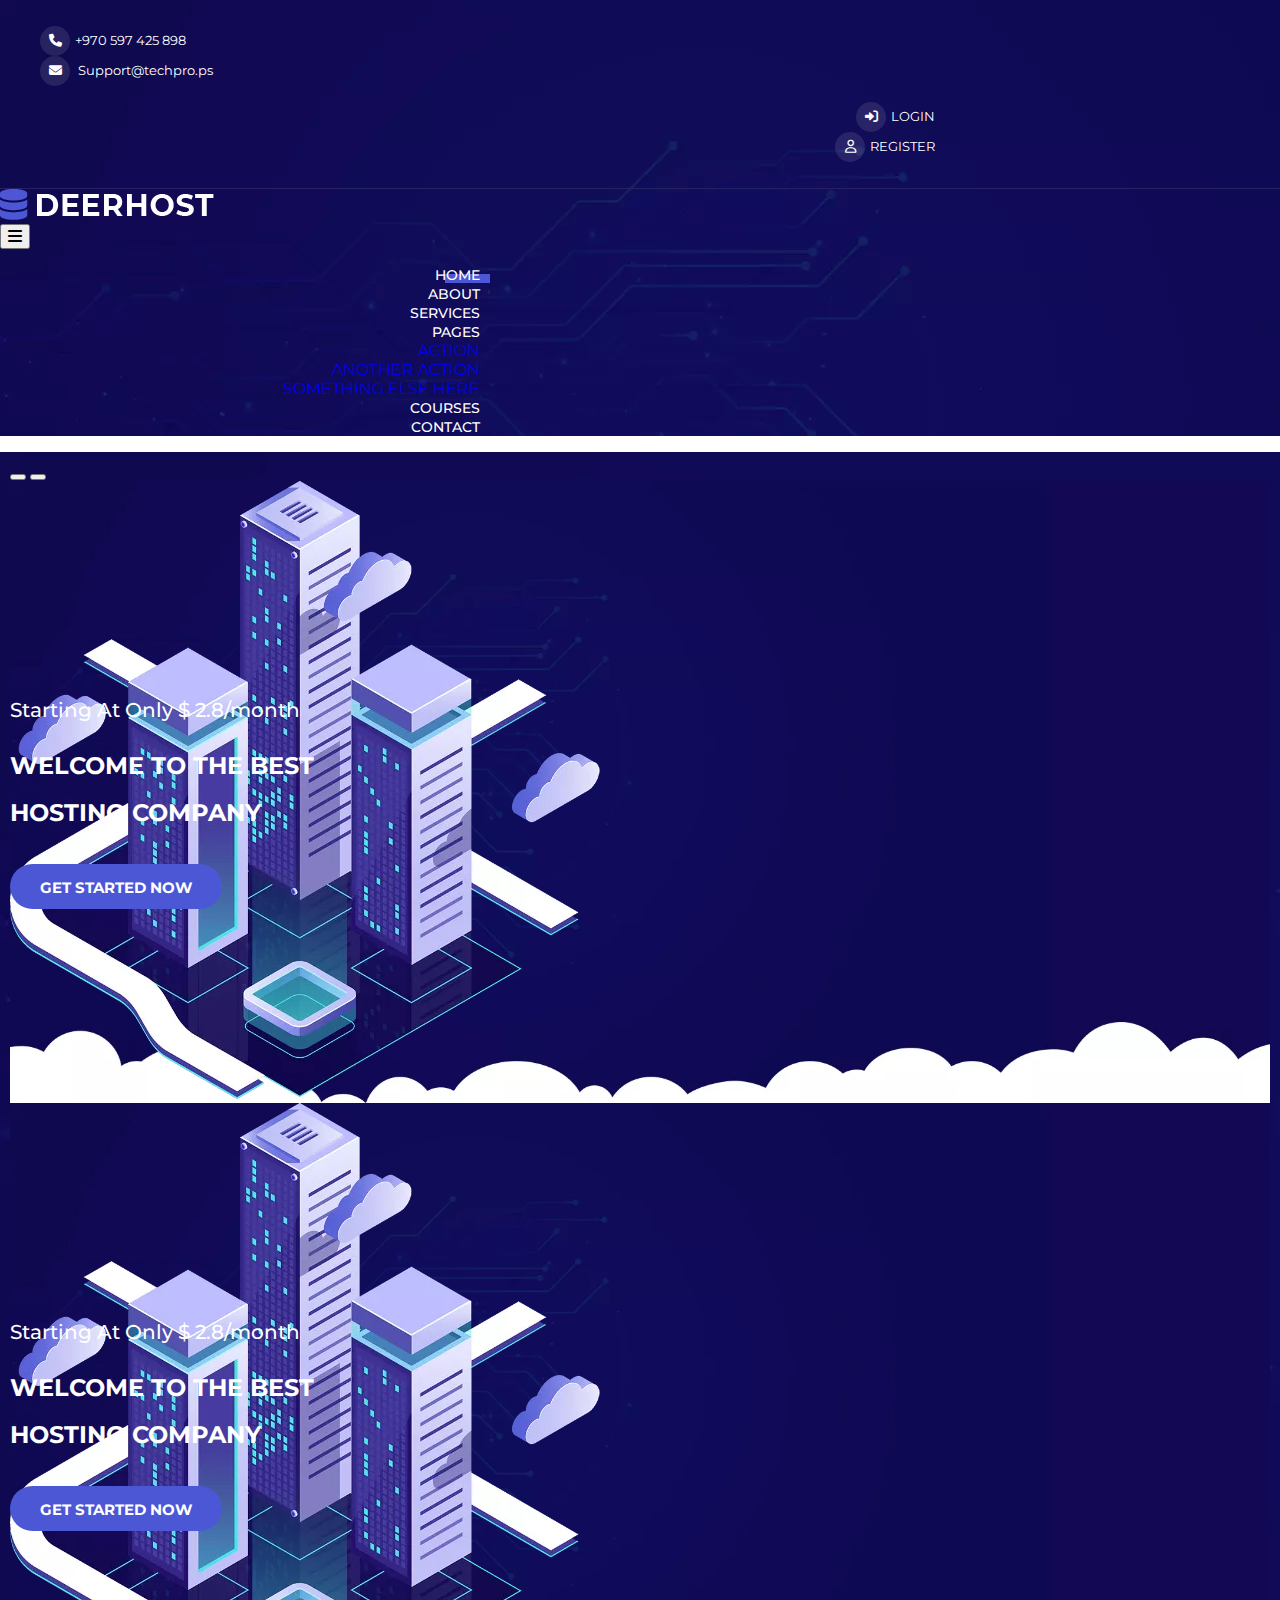
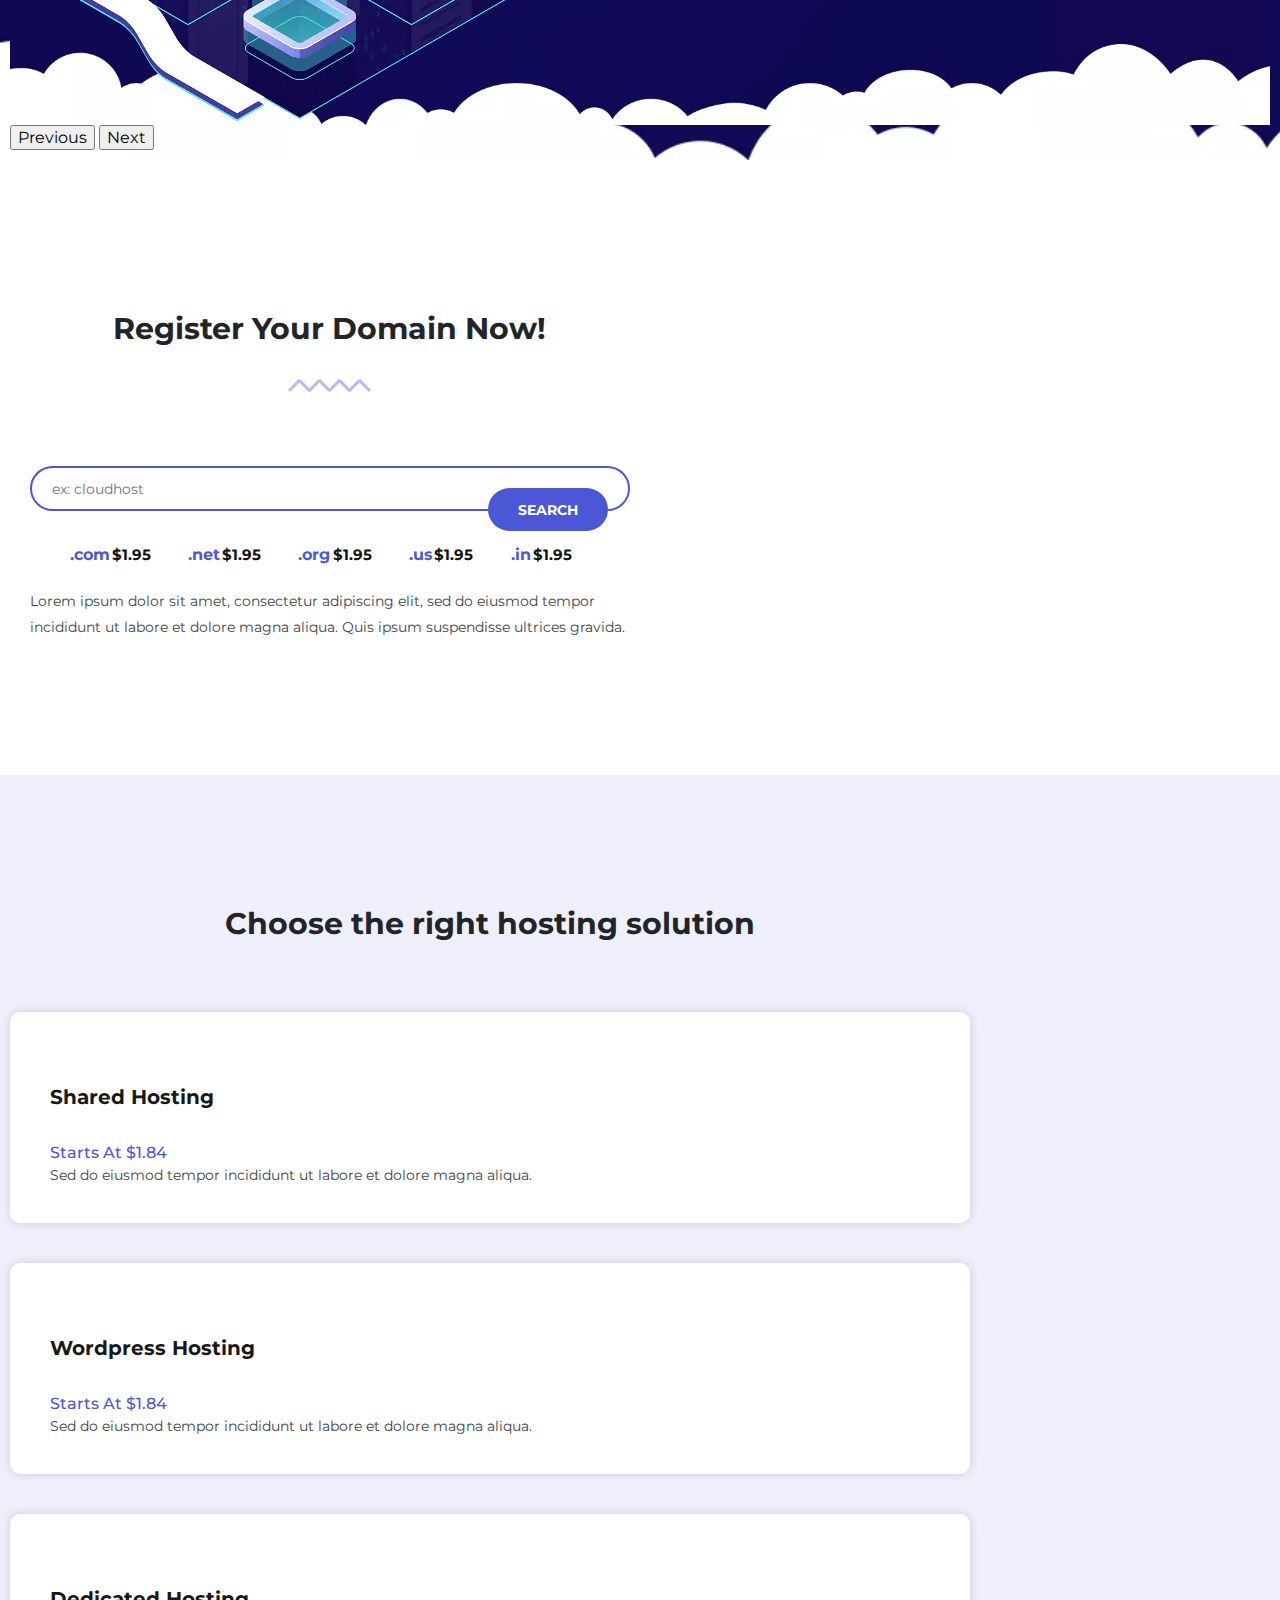
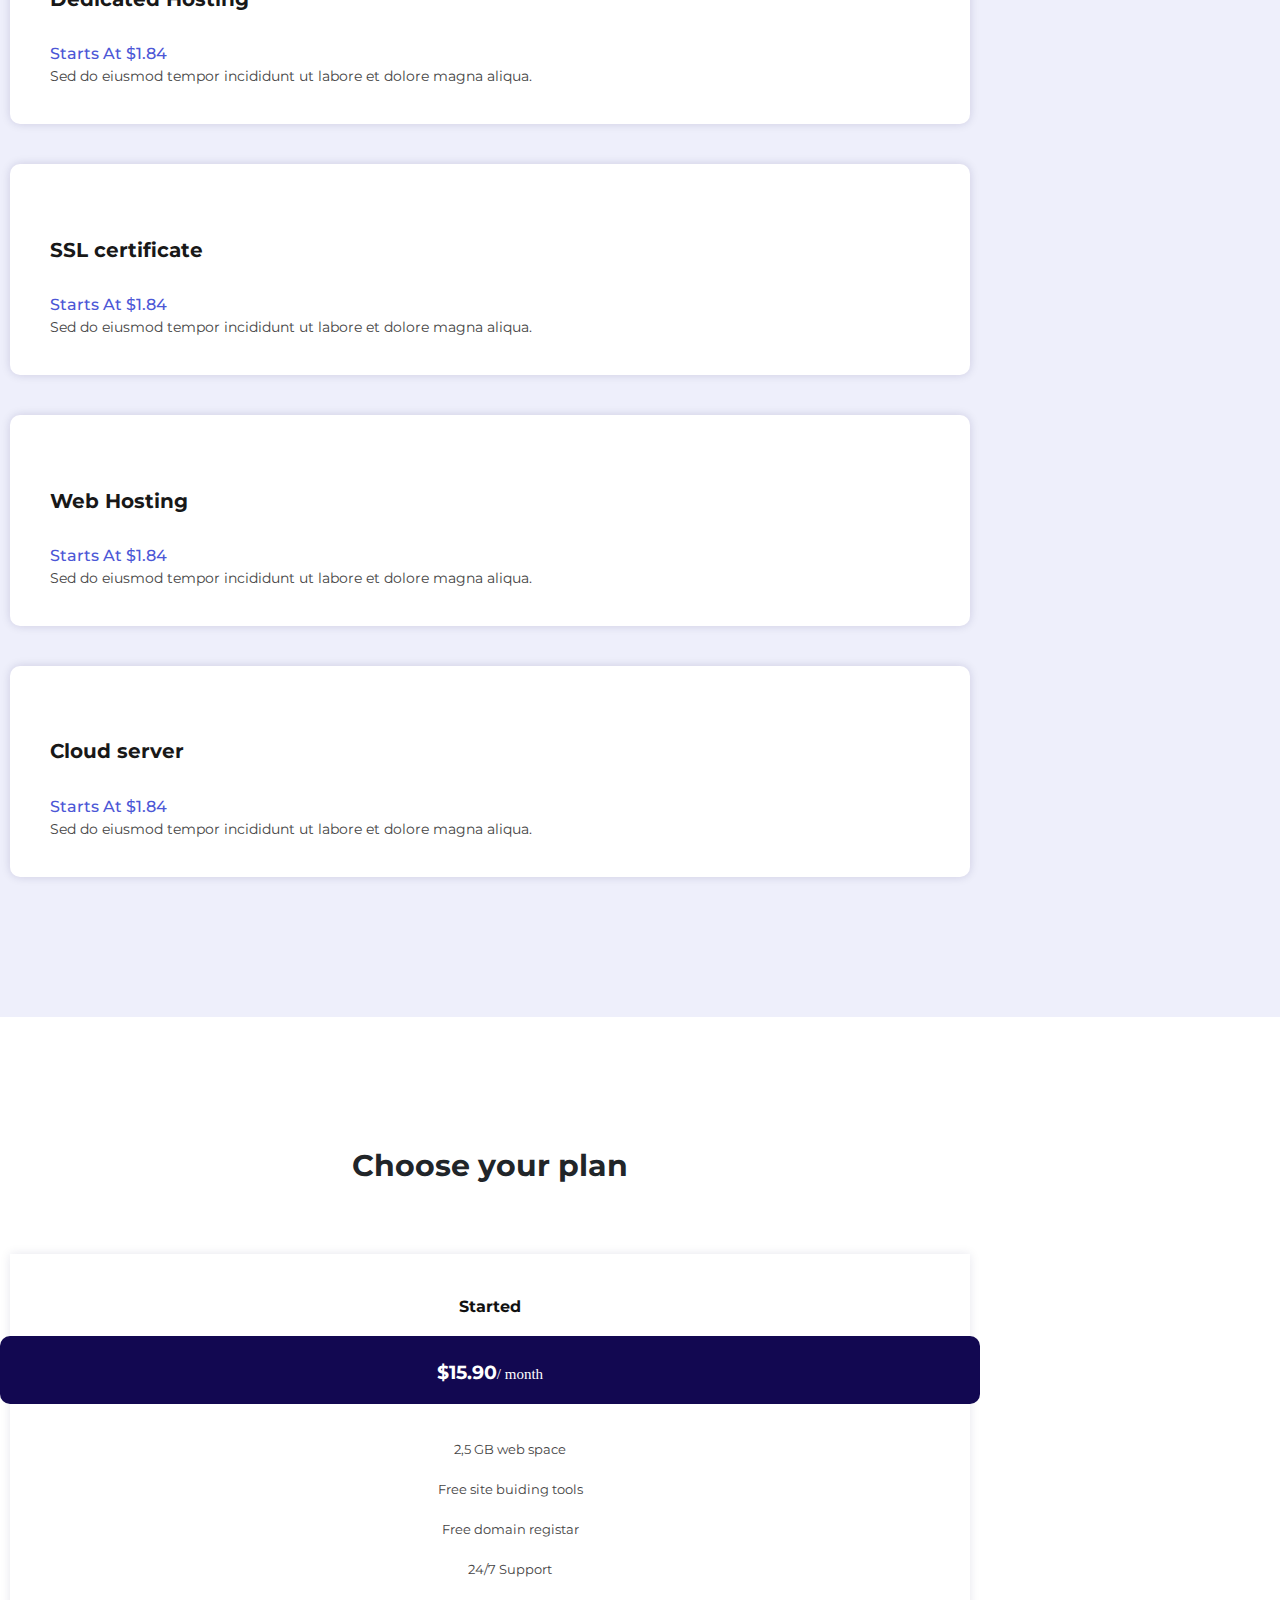
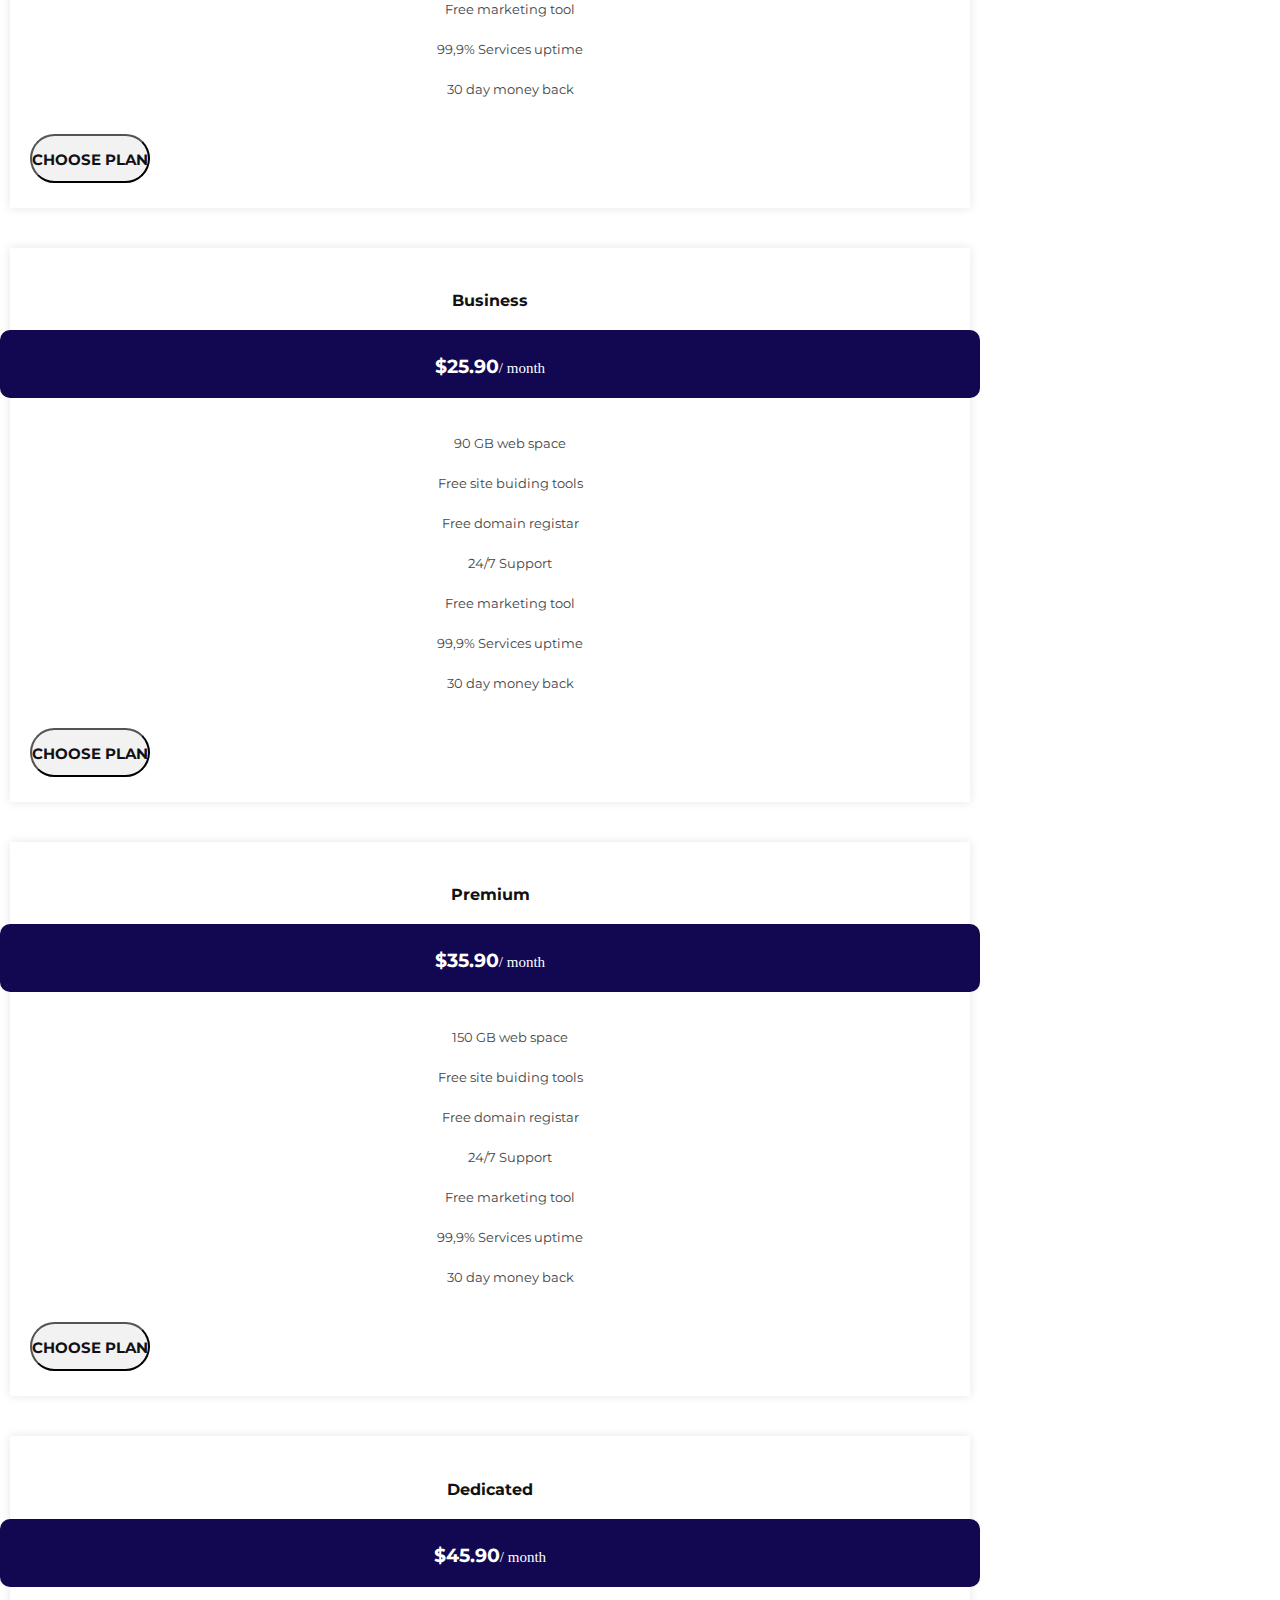
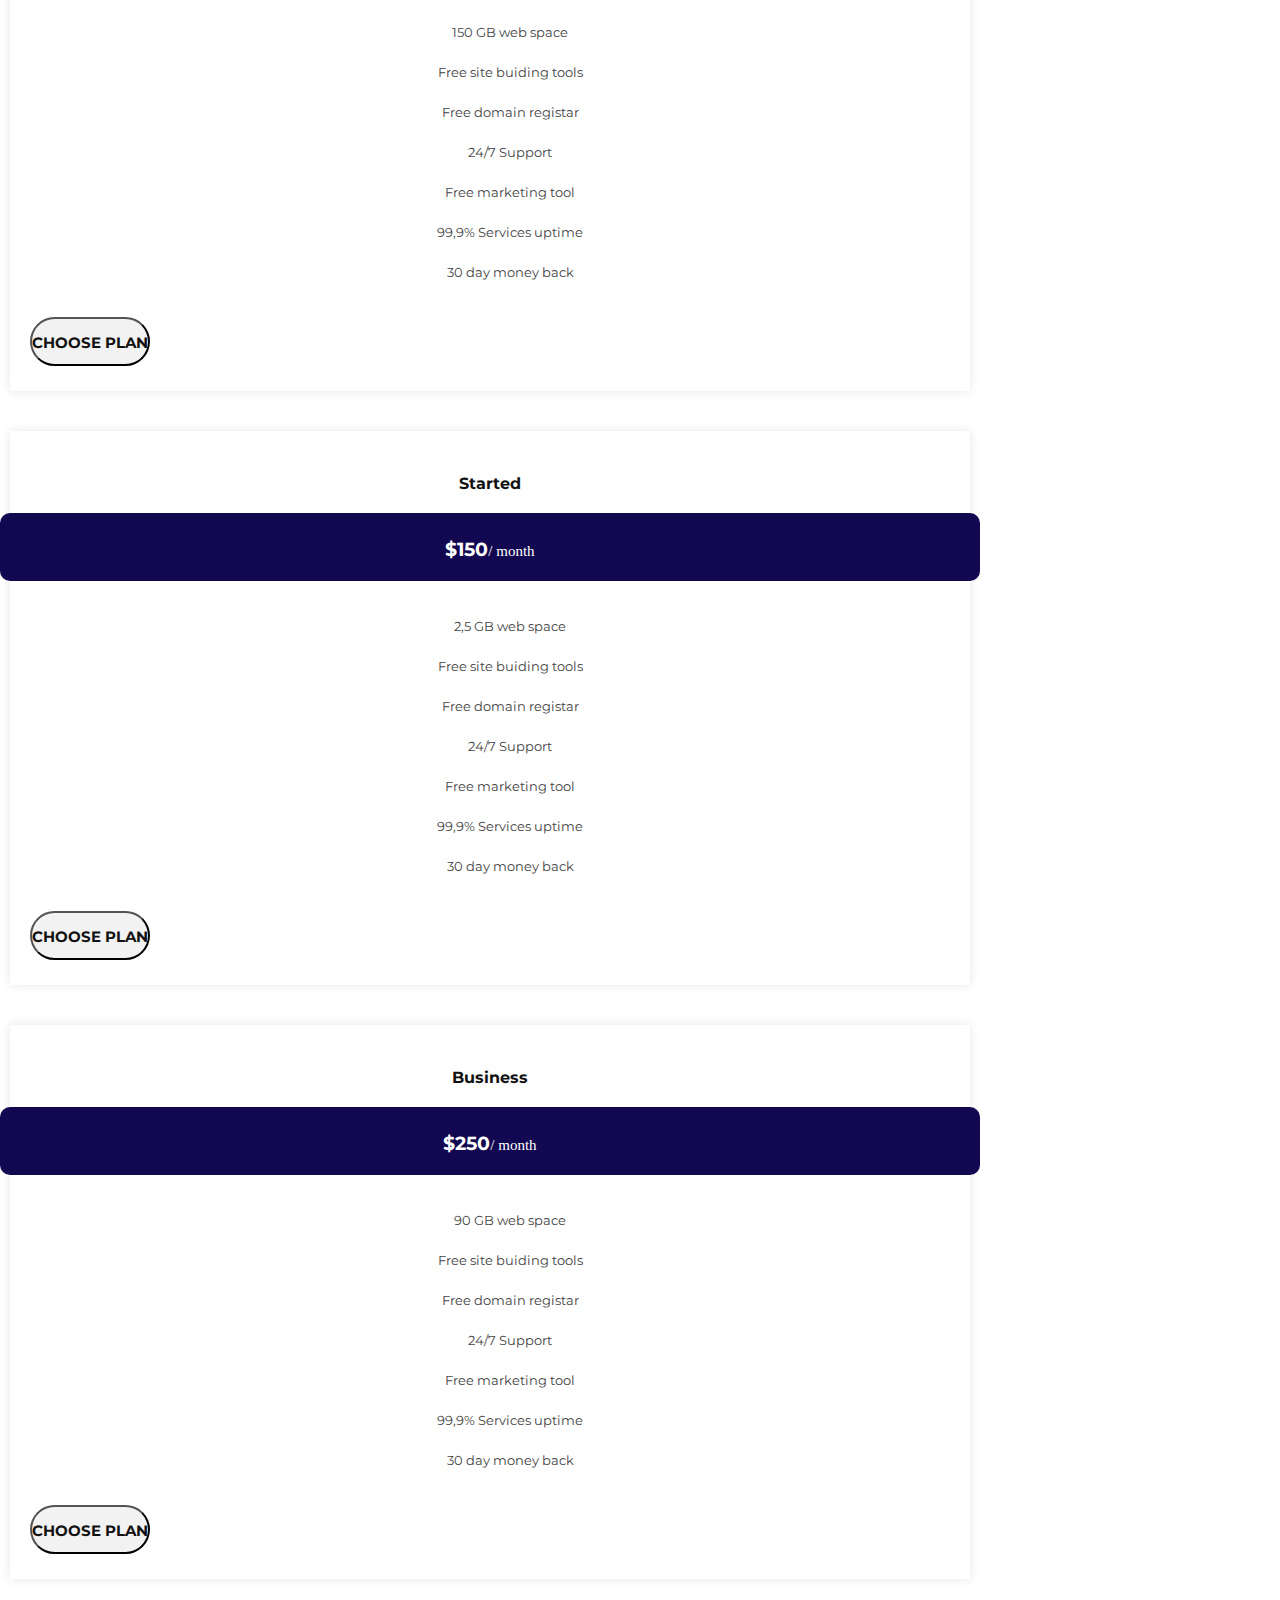
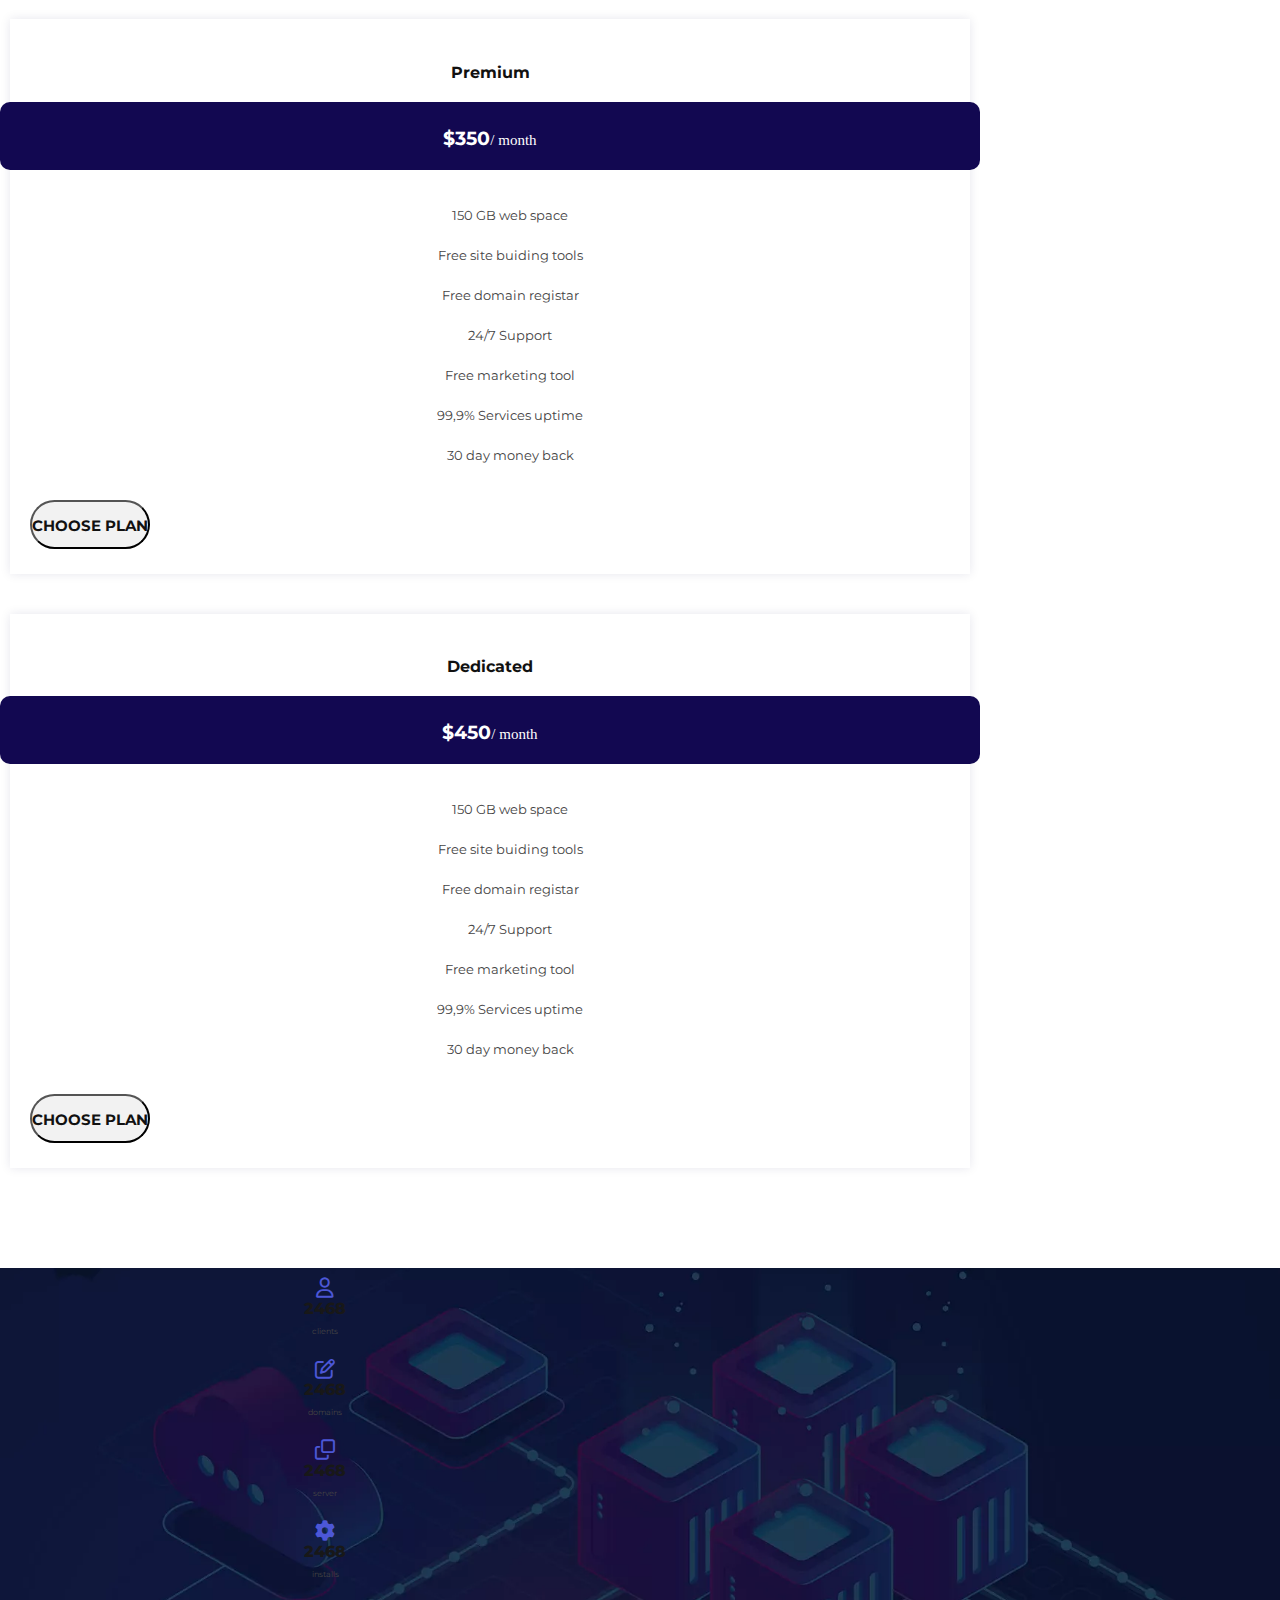
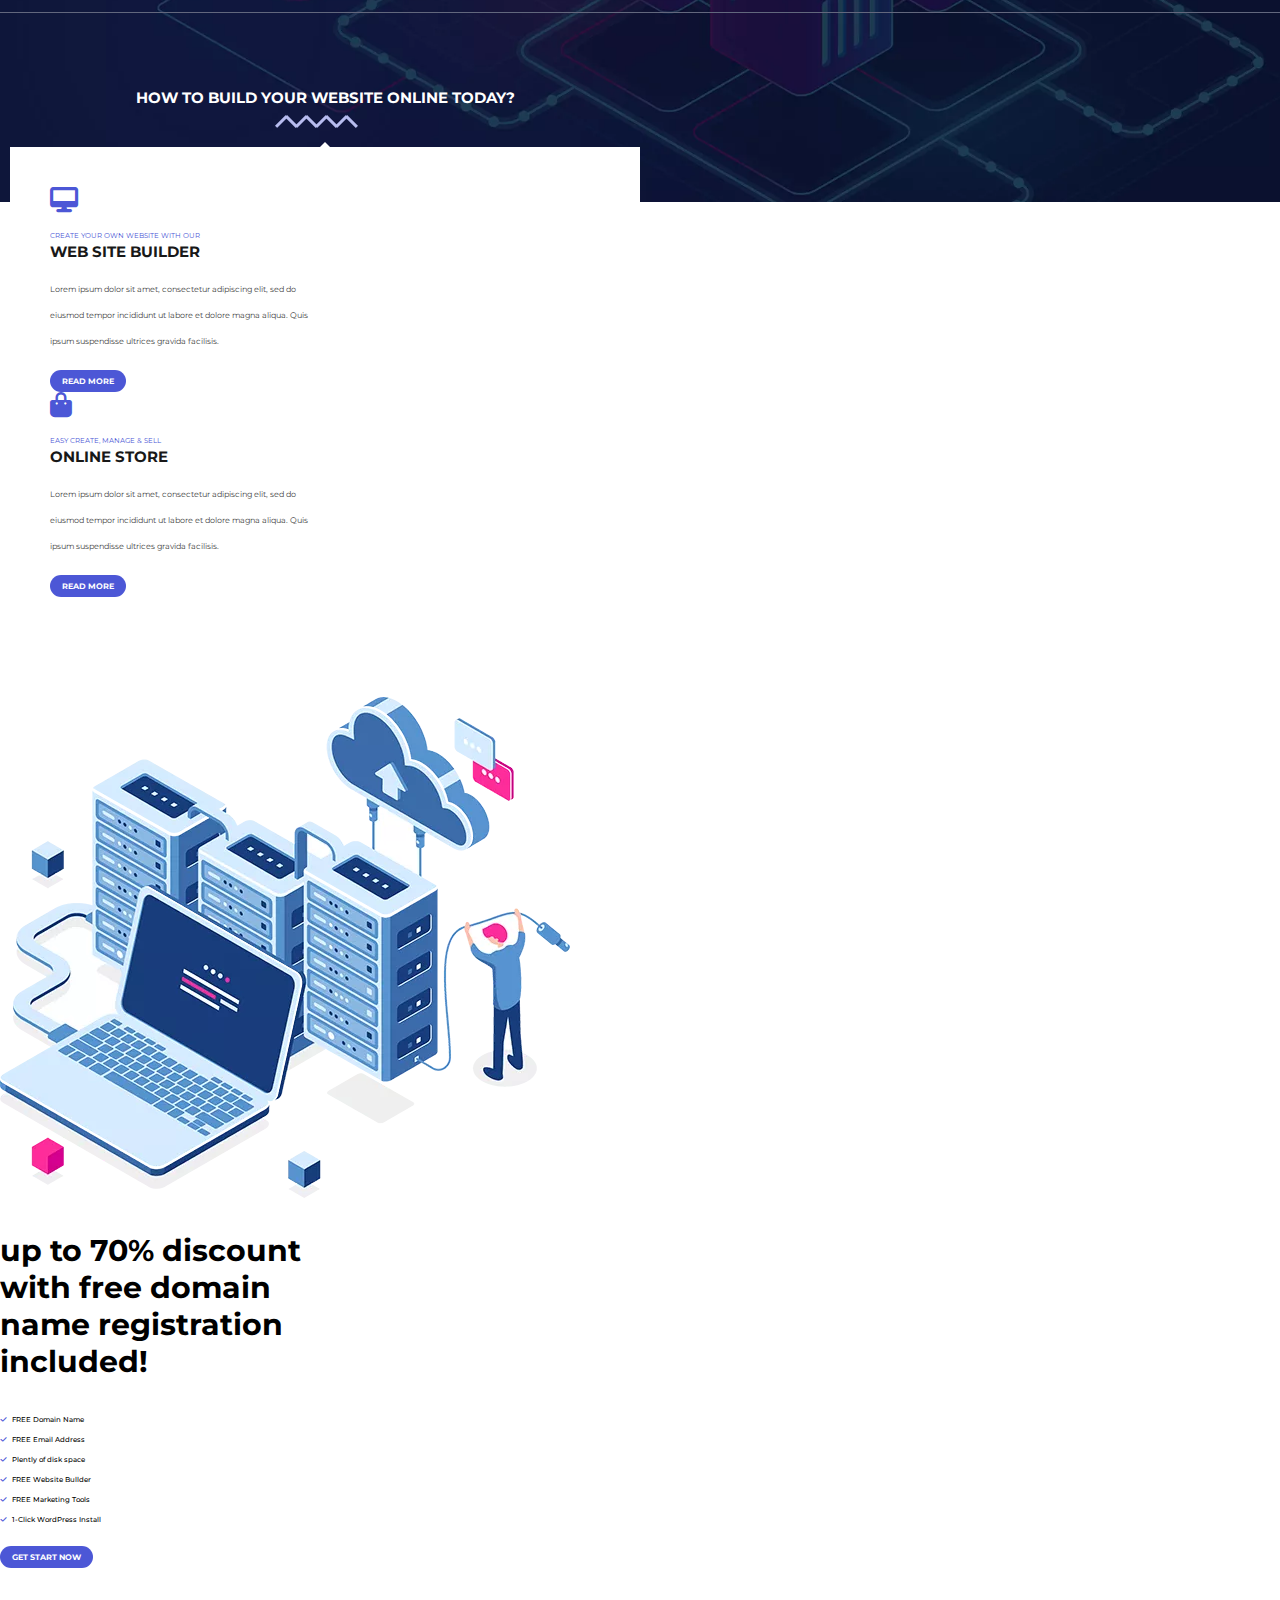
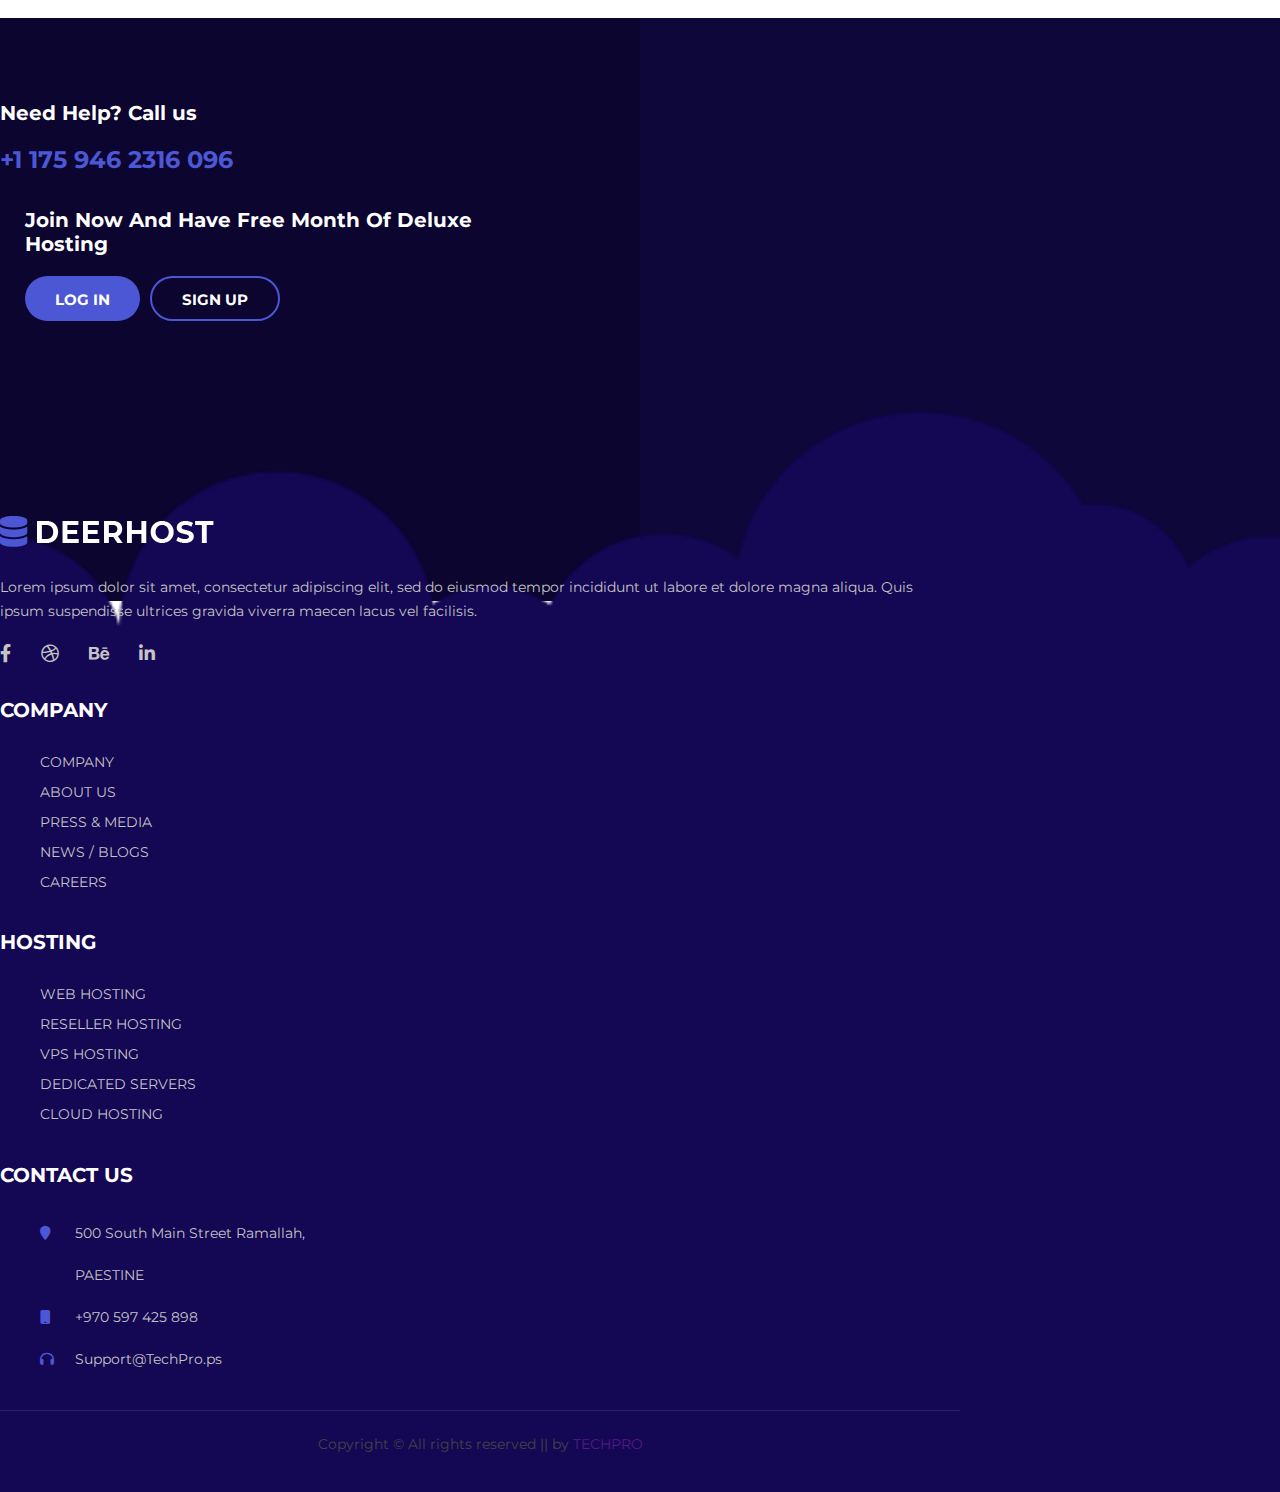
==== commit bbd5287a: "admin panel & crud course" ====
--- a/index.html
+++ b/index.html
@@ -48,7 +48,7 @@
                         <div class="right  ">
                             <ul class="d-flex justify-content-end ">
                                 <li><a href="login.html"> <i class="fa-solid fa-right-to-bracket"> </i>Login</a></li>
-                                <li> <a href=""><i class="fa-regular fa-user"></i>Register</a> </li>
+                                <li> <a href="register.html"><i class="fa-regular fa-user"></i>Register</a> </li>
                             </ul>
                         </div>
                     </div>
@@ -59,29 +59,24 @@
 
         <nav class="navbar navbar-expand-lg bg-body-tertiary">
             <div class="container">
-                <button class="navbar-toggler" type="button" data-bs-toggle="collapse"
-                    data-bs-target="#navbarTogglerDemo03" aria-controls="navbarTogglerDemo03" aria-expanded="false"
-                    aria-label="Toggle navigation">
-                    <span class="navbar-toggler-icon"></span>
+                <div class="logo">
+                    <a class="navbar-brand" href=""><img src="assets/img/logo.png.webp" alt=""></a>
+                </div>
+                <button class="navbar-toggler" type="button" data-bs-toggle="collapse" data-bs-target="#navbarNav" aria-controls="navbarNav" aria-expanded="false" aria-label="Toggle navigation">
+                    <i class="fa-sharp fa-solid fa-bars btn-i"></i>
                 </button>
-
                 <div class="row">
                     <div class="col-md-6">
-                        <div class="logo">
-                            <a class="navbar-brand" href=""><img src="assets/img/logo.png.webp" alt=""></a>
-                        </div>
-                    </div>
-                    <div class="col-md-6">
-                        <div class="collapse navbar-collapse" id="navbarNavDropdown">
-                            <ul class="navbar-nav me-auto mb-2 mb-lg-0">
+                        <div class="collapse navbar-collapse" id="navbarNav">
+                            <ul class="navbar-nav ms-auto mb-2 mb-lg-0">
                                 <li class="nav-item active">
-                                    <a class="nav-link  links active" aria-current="page" href="#">Home</a>
+                                    <a class="nav-link  links active" aria-current="page" href="index.html">Home</a>
                                 </li>
                                 <li class="nav-item">
-                                    <a class="nav-link links" href="#">ABOUT</a>
+                                    <a class="nav-link links" href="about.html">ABOUT</a>
                                 </li>
                                 <li class="nav-item">
-                                    <a class="nav-link links" href="#">SERVICES</a>
+                                    <a class="nav-link links" href="services.html">SERVICES</a>
                                 </li>
                                 <li class="nav-item dropdown">
                                     <a class="nav-link links dropdown-toggle" href="#" role="button"
@@ -179,6 +174,8 @@
                     <div class="register__text">
                         <div class="section-title">
                             <h3 class="text-center text-uppercase">Register Your Domain Now!</h3>
+                            <img src="assets/img/line.png.webp" alt="">
+
                         </div>
                         <div class="register__form">
                             <form class="p-4 mt-5" action="#">
@@ -205,7 +202,7 @@
     </section>
     <!--End REGISTER YOUR DOMAIN NOW!-->
     <!-- Start CHOOSE THE RIGHT HOSTING SOLUTION-->
-    <section class="services-section bg-second spad">
+    <section class="services-section  spad">
         <div class="container ">
             <div class="row">
                 <div class="col-lg-12">
--- a/assets/css/style.css
+++ b/assets/css/style.css
@@ -3,107 +3,127 @@
 body {
 	height: 100%;
 	font-family: "Montserrat", sans-serif;
-    margin: 0;
-}
-ul{
-    list-style: none;
-}
-
-a{
-    text-decoration: none;
-}
-.container{
-    width: 90%;
-}
+	margin: 0;
+}
+
+ul {
+	list-style: none;
+}
+
+a {
+	text-decoration: none;
+}
+
+.container {
+	width: 90%;
+}
+
 /* End Public */
 /*Start  Navbar*/
-header{
-    background-image: url(../img/hero-1.jpg.webp);
-}
-.head-info{
-    color:white;
-    padding: 10px 0;
-    border-bottom: 1px solid #252163;
-
-}
-.left{
-    text-align: left;
-}
-.right{
-    text-align: right;
-}
-.left ul li  , .right ul li a {
-    color: white;
-    margin-right: 25px;
-    font-size: 13px;
-
-}
-.left ul li i , .right ul li a i {
-    height: 30px;
-    width: 30px;
-    background: rgba(255, 255, 255, 0.1);
-    border-radius: 50%;
-    line-height: 30px;
-    text-align: center;
-    display: inline-block;
-    margin-right: 5px;
+header {
+	background-image: url(../img/hero-1.jpg.webp);
+}
+
+.head-info {
+	color: white;
+	padding: 10px 0;
+	border-bottom: 1px solid #252163;
+
+}
+
+.left {
+	text-align: left;
+}
+
+.right {
+	text-align: right;
+}
+
+.left ul li,
+.right ul li a {
+	color: white;
+	margin-right: 25px;
+	font-size: 13px;
+
+}
+
+.left ul li i,
+.right ul li a i {
+	height: 30px;
+	width: 30px;
+	background: rgba(255, 255, 255, 0.1);
+	border-radius: 50%;
+	line-height: 30px;
+	text-align: center;
+	display: inline-block;
+	margin-right: 5px;
 }
 
 /*.logo a img{
     background-blend-mode: multiply;
    
 }*/
-.nav-link{
-    color: white !important;
-    width: 50%;
-}
-
-.navbar-nav{
-    text-align: right;
-    width: 50%;
-}
-.navbar-nav .nav-item  .links {
-    color: #ffffff;
-    font-size: 14px;
-    font-weight: 500;
-    text-transform: uppercase;
-    padding: 5  10px;
-    margin-left: 25px;
-    position: relative;
-    z-index: 1;
-}  
+.nav-link {
+	color: white !important;
+	width: 50%;
+}
+
+.navbar-nav {
+	text-align: right;
+	width: 50%;
+}
+
+.navbar-nav .nav-item .links {
+	color: #ffffff;
+	font-size: 14px;
+	font-weight: 500;
+	text-transform: uppercase;
+	padding: 5 10px;
+	margin-left: 25px;
+	position: relative;
+	z-index: 1;
+}
+
 .navbar-nav .nav-item.active .links:after {
 	opacity: 1;
 	height: 50%;
-    visibility: visible;
-}
-.navbar-nav .nav-item{
-    position: relative;
-    
-}
-.navbar-nav .nav-item  .links:after {
-    position: absolute;
-    left: 10px;
-    bottom: 1px;
-    width: 100%;
-    height: 0%;
-    background: #4c57d6;
-    content: "";
-    z-index: -1;
-    transition: all 0.3s;
-    opacity: 0;
-    visibility: hidden;
-}
+	visibility: visible;
+}
+
+.navbar-nav .nav-item {
+	position: relative;
+
+}
+
+.navbar-nav .nav-item .links:after {
+	position: absolute;
+	left: 10px;
+	bottom: 1px;
+	width: 100%;
+	height: 0%;
+	background: #4c57d6;
+	content: "";
+	z-index: -1;
+	transition: all 0.3s;
+	opacity: 0;
+	visibility: hidden;
+	-webkit-transition: all 0.3s;
+	-moz-transition: all 0.3s;
+	-ms-transition: all 0.3s;
+	-o-transition: all 0.3s;
+}
+
 .navbar-nav .nav-item:hover {
 	opacity: 1;
 	visibility: visible;
-    height: 50%;
+	height: 50%;
 	width: 100%;
 }
+
 .navbar-nav .nav-item:hover .links:after {
 	opacity: 1;
 	height: 50%;
-    visibility: visible;
+	visibility: visible;
 }
 
 /*End Navber*/
@@ -111,308 +131,356 @@
 /*---------------------
   Hero
 -----------------------*/
-.hero-section,.carousel-item{
-    background-image: url(../img/hero-1.jpg.webp);
+.hero-section,
+.carousel-item {
+	background-image: url(../img/hero-1.jpg.webp);
 	background-size: cover;
-	
-}
+
+}
+
 .hero_text {
-    padding-top: 184px;
-    position: absolute;
-}
-
-@keyframes content{
-    0%   {top: 100px;}
-    100% {top: 0px;}
-}
+	padding-top: 184px;
+	position: absolute;
+}
+
+@keyframes content {
+	0% {
+		top: 100px;
+	}
+
+	100% {
+		top: 0px;
+	}
+}
+
 .hero_text h5 {
-    animation:content 1s infinite;
-    position: relative;
-}
-.hero_text h2{
-    animation:content 1s infinite;
-    position: relative;
+	animation: content 1s infinite;
+	position: relative;
+}
+
+.hero_text h2 {
+	animation: content 1s infinite;
+	position: relative;
 }
 
 .hero_text .primary-btn {
-    animation:content 1s infinite;
-    position: relative;
-}
+	animation: content 1s infinite;
+	position: relative;
+}
+
 .hero_text h5 {
-    color: #ffffff;
-    font-weight: 500;
-    margin-bottom: 15px;
- 
-}
+	color: #ffffff;
+	font-weight: 500;
+	margin-bottom: 15px;
+
+}
+
 .hero_text h2 {
 	color: #ffffff;
 	font-weight: 700;
 	line-height: 47px;
 	text-transform: uppercase;
 	margin-bottom: 28px;
-   
-
-}
+
+
+}
+
 .primary-btn {
-    display: inline-block;
-    font-size: 15px;
-    padding: 14px 30px 12px;
-    color: #ffffff;
-    background: #4c57d6;
-    text-transform: uppercase;
-    font-weight: 700;
-    border-radius: 50px;
-}
-.primary-btn:hover{
-    background-color: #ffffff;
-    color: #4c57d6;
-}
+	display: inline-block;
+	font-size: 15px;
+	padding: 14px 30px 12px;
+	color: #ffffff;
+	background: #4c57d6;
+	text-transform: uppercase;
+	font-weight: 700;
+	border-radius: 50px;
+}
+
+.primary-btn:hover {
+	background-color: #ffffff;
+	color: #4c57d6;
+}
+
 /*Start Header*/
 
 /*End Header*/
 /*Start REGISTER YOUR DOMAIN*/
 p {
-    font-size: 14px;
-    font-family: "Montserrat", sans-serif;
-    color: #444444;
-    font-weight: 400;
-    line-height: 26px;
-    margin: 0 0 15px 0;
-}
-h5{
-    font-size: 20px;
-    font-weight: 700;
-    color: #181818;
-}
-
-body{
-   margin: 0;
-   padding: 0;
-   box-sizing: border-box;
-}
-
-section{
-    font-size: 16px;
-    color: #181818;
-    position: relative;
-    transition: .2s;
-    padding: 10px;
-    box-sizing: border-box;
-    
+	font-size: 14px;
+	font-family: "Montserrat", sans-serif;
+	color: #444444;
+	font-weight: 400;
+	line-height: 26px;
+	margin: 0 0 15px 0;
+}
+
+h5 {
+	font-size: 20px;
+	font-weight: 700;
+	color: #181818;
+}
+
+body {
+	margin: 0;
+	padding: 0;
+	box-sizing: border-box;
+}
+
+section {
+	font-size: 16px;
+	color: #181818;
+	position: relative;
+	transition: .2s;
+	padding: 10px;
+	box-sizing: border-box;
+
 }
 
 .spad {
-    padding-top: 100px;
-    padding-bottom: 100px;
-}
+	padding-top: 100px;
+	padding-bottom: 100px;
+}
+
 .register__text .register__form form {
-    position: relative;
-}
+	position: relative;
+}
+
 form {
-    display: block;
-    margin-top: 0em;
-}
+	display: block;
+	margin-top: 0em;
+}
+
 .register__text .register__form form input {
-    width: 100%;
-    height: 45px;
-    border: 2px solid #4c57d6;
-    border-radius: 50px;
-    font-size: 14px;
-    color: #111111;
-    padding-left: 20px;
-}
+	width: 100%;
+	height: 45px;
+	border: 2px solid #4c57d6;
+	border-radius: 50px;
+	font-size: 14px;
+	color: #111111;
+	padding-left: 20px;
+}
+
 .register__text .register__form form .change__extension {
-    font-size: 14px;
-    color: #111111;
-    position: absolute;
-    top: 36px;
-    right: -290px;
-    cursor: pointer;
-}
+	font-size: 14px;
+	color: #111111;
+	position: absolute;
+	top: 36px;
+	right: -290px;
+	cursor: pointer;
+}
+
 .register__text .register__form form .change__extension:before {
-    position: absolute;
-    left: -30px;
-    top: 3px;
-    height: 18px;
-    width: 1px;
-    background: #d7d7d7;
-    content: "";
-}
+	position: absolute;
+	left: -30px;
+	top: 3px;
+	height: 18px;
+	width: 1px;
+	background: #d7d7d7;
+	content: "";
+}
+
 .register__text .register__form form .change__extension:after {
-    position: absolute;
-    right: -20px;
-    top: 0;
-    content: "3";
-    font-family: "ElegantIcons";
+	position: absolute;
+	right: -20px;
+	top: 0;
+	content: "3";
+	font-family: "ElegantIcons";
 }
 
 
 
 div {
-    display: block;
-}
+	display: block;
+}
+
 .register__text .register__form form .site-btn {
-    position: absolute;
-    right: 22px;
-    top: 22px;
-
-}
-.register__text .register__result ul li span{
-    color: #111111;
-    font-size: 15px;
-    padding-left: 3%;
-}
+	position: absolute;
+	right: 22px;
+	top: 22px;
+
+}
+
+.register__text .register__result ul li span {
+	color: #111111;
+	font-size: 15px;
+	padding-left: 3%;
+}
+
 .register__text .register__result ul li {
-    display: flex;
-    list-style: none;
-    color: #4c57d6;
-    font-weight: 700;
-    margin-right: 7%;
-    font-size: 16px;
-}
-
-*, ::after, ::before {
-    box-sizing: border-box;
-}
-button, input, optgroup, select, textarea {
-    margin: 0;
-    font-family: inherit;
-    font-size: inherit;
-    line-height: inherit;
+	display: flex;
+	list-style: none;
+	color: #4c57d6;
+	font-weight: 700;
+	margin-right: 7%;
+	font-size: 16px;
+}
+
+*,
+::after,
+::before {
+	box-sizing: border-box;
+}
+
+button,
+input,
+optgroup,
+select,
+textarea {
+	margin: 0;
+	font-family: inherit;
+	font-size: inherit;
+	line-height: inherit;
 }
 
 .site-btn {
-    width: 120px;
-    font-size: 14px;
-    color: #ffffff;
-    font-weight: 700;
-    text-transform: uppercase;
-    display: inline-block;
-    padding: 13px 30px 12px;
-    background: #4c57d6;
-    border: none;
-    border-radius: 50px;
-    
-}
-button, input {
-    overflow: visible;
-}
-
-
-.register__result ul{
-    display: flex;
-}
-.register__text{
-    padding: 20px;
-
-}
+	width: 120px;
+	font-size: 14px;
+	color: #ffffff;
+	font-weight: 700;
+	text-transform: uppercase;
+	display: inline-block;
+	padding: 13px 30px 12px;
+	background: #4c57d6;
+	border: none;
+	border-radius: 50px;
+
+}
+
+button,
+input {
+	overflow: visible;
+}
+
+
+.register__result ul {
+	display: flex;
+}
+
+.register__text {
+	padding: 20px;
+
+}
+
 .register__text .register__result {
-    margin-bottom: 24px;
-}
-
-.register__form input{
-    width: 100%;
-    color: #4c57d6;
-    padding: 5px;
-    border-radius: 20px;
+	margin-bottom: 24px;
+}
+
+.register__form input {
+	width: 100%;
+	color: #4c57d6;
+	padding: 5px;
+	border-radius: 20px;
 }
 
 .register__text .register__form {
-    margin-bottom: 34px;
+	margin-bottom: 34px;
 }
 
 .justify-content-center {
-    -ms-flex-pack: center!important;
-    justify-content: center!important;
+	-ms-flex-pack: center !important;
+	justify-content: center !important;
 }
 
 ::marker {
-    unicode-bidi: isolate;
-    font-variant-numeric: tabular-nums;
-    text-transform: none;
-    text-indent: 0px !important;
-    text-align: start !important;
-    text-align-last: start !important;
-}
+	unicode-bidi: isolate;
+	font-variant-numeric: tabular-nums;
+	text-transform: none;
+	text-indent: 0px !important;
+	text-align: start !important;
+	text-align-last: start !important;
+}
+
 /* Choose the right hosting solution */
+.services-section{
+	background: #eeeffb !important;
+}
 .services__item {
-    background: #ffffff;
-    padding-left: 40px;
-    padding-top: 40px;
-    padding-right: 45px;
-    padding-bottom: 20px;
-    border-radius: 10px;
-    -webkit-box-shadow: 0px 0px 10px rgb(18 8 81 / 15%);
-    box-shadow: 0px 0px 10px rgb(18 8 81 / 15%);
-    margin-bottom: 40px;
-    -webkit-transition: all 0.3s;
-    -o-transition: all 0.3s;
-    transition: all 0.3s;
+	background: #ffffff;
+	padding-left: 40px;
+	padding-top: 40px;
+	padding-right: 45px;
+	padding-bottom: 20px;
+	border-radius: 10px;
+	-webkit-box-shadow: 0px 0px 10px rgb(18 8 81 / 15%);
+	box-shadow: 0px 0px 10px rgb(18 8 81 / 15%);
+	margin-bottom: 40px;
+	-webkit-transition: all 0.3s;
+	-o-transition: all 0.3s;
+	transition: all 0.3s;
 }
 
 .section-title {
-    margin-bottom: 70px;
-    text-align: center;
-}
-.section-title h3{
-    position:relative;
-    font-size: 30px;
-    font-weight: 700;
-    color: #212529;
-}
+	margin-bottom: 70px;
+	text-align: center;
+}
+
+.section-title h3 {
+	position: relative;
+	font-size: 30px;
+	font-weight: 700;
+	color: #212529;
+}
+
 .section-title h3:after {
-    position: absolute;
-    top:65px;
-    left: 0;
-    bottom: -30px;
-    right: 0;
-    height: 13px;
-    width: 83px;
-    background-image: url(../assets/img/line.png.webp);
-    content: "";
-    margin: 0 auto;
-}
-
-.services__item span{
-    color: #4c57d6;
-    font-weight: 500;
-    font-size: 1rem;
-    display: inline-block;
-
-}
-
-
-
-@media only screen and (max-width: 479px){
-    .register__text .register__result ul li {
-        margin-bottom: 10px;
-}}
-@media (min-width: 992px){
-    .container {
-        max-width: 960px;
-    }
-    .col-lg-6 {
-        -ms-flex: 0 0 50%;
-        flex: 0 0 50%;
-        max-width: 50%;
-    }
-    .col-lg-8 {
-        -ms-flex: 0 0 66.666667%;
-        flex: 0 0 66.666667%;
-        max-width: 66.666667%;
-    }
-
-}
-@media only screen and (max-width: 767px){
-    .register__text .register__result ul li{
-        margin-right: 10px;
-    }
-    .section-title h3:after{
-        content: unset;
-    }
- 
-    
-}
+	position: absolute;
+	top: 65px;
+	left: 0;
+	bottom: -30px;
+	right: 0;
+	height: 13px;
+	width: 83px;
+	background-image: url(../assets/img/line.png.webp);
+	content: "";
+	margin: 0 auto;
+}
+
+.services__item span {
+	color: #4c57d6;
+	font-weight: 500;
+	font-size: 1rem;
+	display: inline-block;
+
+}
+
+
+
+@media only screen and (max-width: 479px) {
+	.register__text .register__result ul li {
+		margin-bottom: 10px;
+	}
+}
+
+@media (min-width: 992px) {
+	.container {
+		max-width: 960px;
+	}
+
+	.col-lg-6 {
+		-ms-flex: 0 0 50%;
+		flex: 0 0 50%;
+		max-width: 50%;
+	}
+
+	.col-lg-8 {
+		-ms-flex: 0 0 66.666667%;
+		flex: 0 0 66.666667%;
+		max-width: 66.666667%;
+	}
+
+}
+
+@media only screen and (max-width: 767px) {
+	.register__text .register__result ul li {
+		margin-right: 10px;
+	}
+
+	.section-title h3:after {
+		content: unset;
+	}
+
+
+}
+
 /***************/
 /*End REGISTER YOUR DOMAIN*/
 
@@ -420,7 +488,7 @@
 
 .choose-section {
 
-	padding-bottom: 100px ;
+	padding-bottom: 100px;
 
 	padding-bottom: 60px;
 }
@@ -444,7 +512,7 @@
 	position: relative;
 	top: 2px;
 	left: 2px;
-	
+
 }
 
 .choose-swipe-btn label.active {
@@ -518,7 +586,7 @@
 .choose-item h3 span {
 	font-size: 15px;
 	font-weight: 400;
-	font-family: "sans-serif" ;
+	font-family: "sans-serif";
 }
 
 .choose-item ul {
@@ -550,56 +618,70 @@
 
 /*End CLIENTS Number*/
 /*Start HOW TO BUILD YOUR WEBSITE */
-h3, h4{
+h3,
+h4 {
 	font-family: "Montserrat", sans-serif;
 }
-.build-your-website{
+
+.build-your-website {
 	background-image: url('../img/achievement-bg.jpg.webp');
-	background-size: cover;	
+	background-size: cover;
 	background-position: top center;
 	padding-bottom: 200px !important;
 }
-.build-your-website .container{
+
+.build-your-website .container {
 	width: 50%;
 }
-.achivement-item{
+
+.achivement-item {
 	text-align: center;
 }
-.achivement-item i{
+
+.achivement-item i {
 	font-size: 20px;
 	color: #4c57d6;
 }
-.achivement-item span{
+
+.achivement-item span {
 	font-weight: 800;
 	margin-bottom: 1px;
 }
-.achivement-item p{
+
+.achivement-item p {
 	font-size: 8px;
 }
-.work-section{
+
+.work-section {
 	background-color: transparent;
 	height: auto;
 	border-top: 1px solid #62677d;
 	margin-top: -190px;
 }
-.work-section .container{
+
+.work-section .container {
 	width: 50%;
 }
-.work-section-title{
+
+.work-section-title {
 	text-align: center;
 	padding-top: 50px;
 	margin-bottom: 40px;
 }
-.work-section-title h3{
+
+.work-section-title h3 {
 	font-weight: 700;
 	font-size: 15px;
 }
-.work-section-title{
+
+.work-section-title {
 	text-transform: uppercase;
 	color: white;
 	position: relative;
 }
-.work-section-title h3::after{
+
+.work-section-title h3::after,
+.services-header h1::after {
 	content: "";
 	background-image: url("../img/line.png");
 	background-repeat: no-repeat;
@@ -611,13 +693,15 @@
 	height: 15px;
 	margin: 0 auto;
 }
-.work-section-content{
+
+.work-section-content {
 	height: auto;
 	background-color: white;
 	padding: 40px;
 	position: relative;
 }
-.work-section-content::after{
+
+.work-section-content::after {
 	content: "";
 	position: absolute;
 	border-top: 5px solid transparent;
@@ -631,79 +715,95 @@
 	height: 10px;
 	margin: 0 auto;
 }
-.work-item i{
+
+.work-item i {
 	font-size: 25px;
 	color: #4c57d6;
 }
-.work-item span{
+
+.work-item span {
 	display: block;
 	font-size: 7px;
 	color: #4c57d6;
 	margin-top: 18px;
 }
-.work-item h3{
+
+.work-item h3 {
 	text-transform: uppercase;
 	font-weight: 700;
 	font-size: 15px;
 	margin-top: 2px;
 }
-.work-item  p{
+
+.work-item p {
 	font-weight: 400;
 	font-size: 8px;
-    font-family: "Montserrat", sans-serif;
-}
-a{
+	font-family: "Montserrat", sans-serif;
+}
+
+a {
 	text-decoration: none;
 	text-transform: uppercase;
 }
-.work-item a{
+
+.work-item a {
 	padding: 6px 12px;
 	background-color: #4c57d6;
 	color: white;
 	font-size: 8px;
 	font-weight: 700;
 }
+
 /*End HOW TO BUILD YOUR WEBSITE */
 
 /*Start Discount*/
-.discount-section{
+.discount-section {
 	padding-top: 50px;
 	padding-bottom: 50px;
 }
-.discount-section h3{
+
+.discount-section h3 {
 	font-weight: 700;
 	font-size: 30px;
 }
-.discount-section .container{
+
+.discount-section .container {
 	width: 50%;
 }
-.discount-section ul{
+
+.discount-section ul {
 	list-style-type: none;
 	padding-left: 0;
 	margin-bottom: 15px;
 }
-.discount-section ul li{
+
+.discount-section ul li {
 	font-size: 7px;
 	line-height: 20px;
 	font-weight: 500;
 }
-.discount-section ul li i{
+
+.discount-section ul li i {
 	color: #4c57d6;
 	margin-right: 5px;
 }
-.discount-section a {
+
+.discount-section a,
+.courses-details a {
 	padding: 6px 12px;
 	background-color: #4c57d6;
 	color: white;
 	font-size: 8px;
 	font-weight: 700;
 }
+
 /*End Discount*/
 /* Start Footer */
-.footer__text{
-    background-image: url(../img/footer-bg.png.webp);
-    background-size: cover;
-}
+.footer__text {
+	background-image: url(../img/footer-bg.png.webp);
+	background-size: cover;
+}
+
 .footer__top {
 	position: relative;
 	z-index: 1;
@@ -845,8 +945,445 @@
 	border-top: 1px solid #2a2163;
 	margin-top: 20px;
 }
+
 /* End Footer */
 
-
-
-
+/*services page*/
+.services-header h1 {
+	font-weight: 600;
+}
+
+.services-header h1::after {
+	left: -30px;
+	bottom: 5px;
+}
+
+.service-container {
+	position: relative;
+	padding: 32px;
+	margin: 15px 0;
+	border-radius: 10px;
+	box-shadow: 0 0 30px rgba(31, 45, 61, 0.125);
+}
+
+.service-container::before {
+	content: "";
+	width: 0;
+	height: 100%;
+	position: absolute;
+	top: 0px;
+	right: 0px;
+	bottom: 0px;
+	left: 0px;
+	background-color: #20247b;
+	border-radius: 10px;
+	z-index: -1;
+	transition: ease all 1s;
+}
+
+.service-container:hover::before {
+	width: 100%;
+}
+
+.service-container:hover .service-content h2 {
+	color: white !important;
+}
+
+.service-container:hover .service-content p {
+	color: rgba(255, 255, 255, 0.8);
+}
+
+.service-container .icon {
+	width: 72px;
+	height: 72px;
+	background-color: #fc5356;
+	margin-bottom: 22px;
+}
+
+.service-container .icon i {
+	font-size: 30px;
+	line-height: 72px;
+}
+
+.service-content h2 {
+	color: #20247b;
+	font-weight: 600;
+}
+
+.service-content p {
+	overflow: auto;
+	padding: 10px;
+	margin: 0;
+}
+
+/*about*/
+.header-section {
+	position: absolute;
+	left: 0;
+	top: 0;
+	width: 100%;
+	z-index: 8;
+	background: #120851;
+	color: #fff;
+
+}
+
+.header-logo {
+	font-size: larger;
+
+}
+
+.header-section .header-menu {
+	padding-bottom: 30px;
+}
+
+.header-section-left ul li {
+	font-size: 13px;
+	color: #ffffff;
+	list-style: none;
+	display: inline-block;
+	margin-right: 25px;
+}
+
+.header-section-left ul li span {
+	height: 20px;
+	width: 20px;
+	background: rgba(255, 255, 255, 0.363);
+	border-radius: 50%;
+	line-height: 30px;
+	text-align: center;
+	display: inline-block;
+	margin-right: 5px;
+
+}
+
+.header-section-right {
+	text-align: right;
+}
+
+.header-section-right ul li {
+	list-style: none;
+	display: inline-block;
+	margin-right: 30px;
+}
+
+.header-section-rightul li a {
+	font-size: 13px;
+	color: #ffffff;
+	display: block;
+}
+
+.header-section-right ul li a span {
+	height: 30px;
+	width: 30px;
+	background: rgba(255, 255, 255, 0.1);
+	border-radius: 50%;
+	line-height: 30px;
+	text-align: center;
+	display: inline-block;
+	margin-right: 5px;
+}
+
+.header-logo a {
+	display: inline-block;
+}
+
+.header-menu {
+	text-align: right;
+	padding-top: 32px;
+}
+
+.header-menu ul li {
+	list-style: none;
+	display: inline-block;
+	margin-right: 40px;
+	position: relative;
+}
+
+.header-menu ul li .dropdown {
+	position: absolute;
+	left: 0;
+	top: 40px;
+	width: 200px;
+	background: #ffffff;
+	opacity: 0;
+	visibility: hidden;
+	-webkit-transition: all 0.3s;
+	-o-transition: all 0.3s;
+	transition: all 0.3s;
+	-webkit-box-shadow: 0px 0px 10px rgba(18, 8, 81, 0.15);
+	box-shadow: 0px 0px 10px rgba(18, 8, 81, 0.15);
+}
+
+.header-menu ul li .dropdown li {
+	display: block;
+	text-align: left;
+}
+
+.header-menu ul li .dropdown li a {
+	color: #111111;
+	padding: 10px 15px;
+	text-transform: capitalize;
+	font-weight: 500;
+}
+
+.header-menu ul li .dropdown li a:after {
+	display: none;
+}
+
+.home {
+	background-color: #fff !important;
+}
+
+.home-init {
+	border-bottom: 1px solid #ebebeb;
+	padding: 15px 0;
+}
+
+.home-init a {
+	font-size: 15px;
+	color: #111111;
+	font-weight: 500;
+	margin-right: 20px;
+	display: inline-block;
+	position: relative;
+}
+
+.home-init a span {
+	color: #111111;
+	margin-right: 5px;
+}
+
+.home-init span {
+	font-size: 15px;
+	color: #888888;
+	font-weight: 500;
+	display: inline-block;
+}
+
+/* WELCOM TO DEERHOST*/
+.about-section {
+	background-color: #fff !important;
+	margin-left: 10%;
+}
+
+.about-img {
+	padding-top: 250px;
+}
+
+.about-text {
+	padding-top: 250px;
+}
+
+.about-text h2 {
+	color: #111111;
+	font-weight: 700;
+	text-transform: uppercase;
+	margin-bottom: 15px;
+
+}
+
+.about-text p {
+	color: #111111;
+	margin-bottom: 26px;
+	font-size: 11px;
+}
+
+.about-text {
+	margin-bottom: 26px;
+	font-size: 20px;
+}
+
+
+.about-text .about-achievement .about-achieve-item {
+	display: inline-block;
+	margin-right: 95px;
+	margin-bottom: 30px;
+}
+
+.about-text .about-achievement .about-achieve-item:last-child {
+	margin-right: 0;
+}
+
+.about-text .about-achievement .about-achieve-item span {
+	font-size: 30px;
+	color: #4c57d6;
+}
+
+.about-text .about-achievement .about-achieve-item h4 {
+	color: #111111;
+	font-weight: 700;
+	margin-top: 12px;
+}
+
+.about-text .about-achievement .about-achieve-item p {
+	font-size: 13px;
+	text-transform: uppercase;
+	color: #444444;
+	margin-bottom: 0;
+}
+
+.button-btn.primary-btn {
+	display: inline-block;
+	font-size: 15px;
+	padding: 14px 30px 12px;
+	color: #ffffff;
+	background: #4c57d6;
+	text-transform: uppercase;
+	font-weight: 700;
+	border-radius: 30px;
+	-webkit-border-radius: 30px;
+	-moz-border-radius: 30px;
+	-ms-border-radius: 30px;
+	-o-border-radius: 30px;
+}
+
+.button-btn .primary-btn:hover {
+	background-color: #4c57d6 !important;
+	color: #fff;
+}
+
+
+
+
+
+
+
+
+
+
+
+.feature-section {
+	background: #f5f5f5;
+	padding-bottom: 70px;
+}
+
+.feature-item {
+	background: #ffffff;
+	-webkit-box-shadow: 0px 0px 10px rgba(18, 8, 81, 0.15);
+	box-shadow: 0px 0px 10px rgba(18, 8, 81, 0.15);
+	padding: 30px 35px 32px 35px;
+	text-align: center;
+	-webkit-transition: all 0.3s;
+	-o-transition: all 0.3s;
+	transition: all 0.3s;
+	margin-bottom: 30px;
+}
+
+.feature-item:hover {
+	-webkit-box-shadow: 0px 8px 30px rgba(18, 8, 81, 0.2);
+	box-shadow: 0px 8px 30px rgba(18, 8, 81, 0.2);
+}
+
+.feature-item span {
+	font-size: 42px;
+	color: #4c57d6;
+}
+
+.feature-item h5 {
+	font-size: 20px;
+	color: #111111;
+	font-weight: 700;
+	margin-top: 18px;
+	margin-bottom: 10px;
+}
+
+.feature-item p {
+	color: #111111;
+	margin-bottom: 0;
+}
+
+.feature-item i {
+	color: #4c57d6;
+
+}
+
+/*MEET OUR TEAM*/
+
+.team-section {
+	padding-bottom: 70px;
+}
+
+.team-btn {
+	text-align: right;
+}
+
+.team-item {
+	border: 1px solid #d7d7d7;
+	padding: 30px 20px 20px 30px;
+	margin-bottom: 30px;
+}
+
+.team-item .team-pic {
+	float: left;
+	margin-right: 30px;
+}
+
+.team-item .team-pic img {
+	height: 120px;
+	width: 120px;
+	border-radius: 50%;
+}
+
+.team-item .team-text {
+	overflow: hidden;
+}
+
+.team-item .team-text h5 {
+	font-size: 20px;
+	color: #111111;
+	font-weight: 700;
+	margin-bottom: 5px;
+}
+
+.team-item .team-text span {
+	font-size: 14px;
+	display: block;
+	color: #4c57d6;
+	margin-bottom: 6px;
+}
+
+
+
+
+.client {
+	text-align: center;
+	position: relative;
+	padding: 85px 30px 20px 30px;
+	border-radius: 10px;
+	background: transparent;
+	webkit-box-shadow: 3px 7px 13px rgba(18, 8, 81, 0.349);
+	box-shadow: 3px 7px 13px rgba(18, 8, 81, 0.637);
+}
+
+.client h5 {
+	font-size: 15px;
+	color: #111111;
+	font-weight: 700;
+	margin-bottom: 3px;
+}
+
+.client span {
+	font-size: 13px;
+	margin-bottom: 12px;
+}
+
+.client p {
+	margin-bottom: 0;
+}
+
+.btn-group {
+	font-size: 12px;
+	color: #e9bb3f;
+	margin: -3px;
+}
+
+
+
+
+
+
+
+
+
+/*about*/--- a/assets/css/media.css
+++ b/assets/css/media.css
@@ -1,3 +1,17 @@
+@media screen and (max-width:575px){
+    .left{
+        display: none;
+
+        }
+    .btn-i{
+        color: white;
+        }
+}
+@media screen and (max-width:575px){
+        .about-img img{
+            width: 100%;
+        }
+}
 @media (max-width:991px) {
     /*START HOW TO BUILD YOUR WEBSITE */
     .build-your-website{
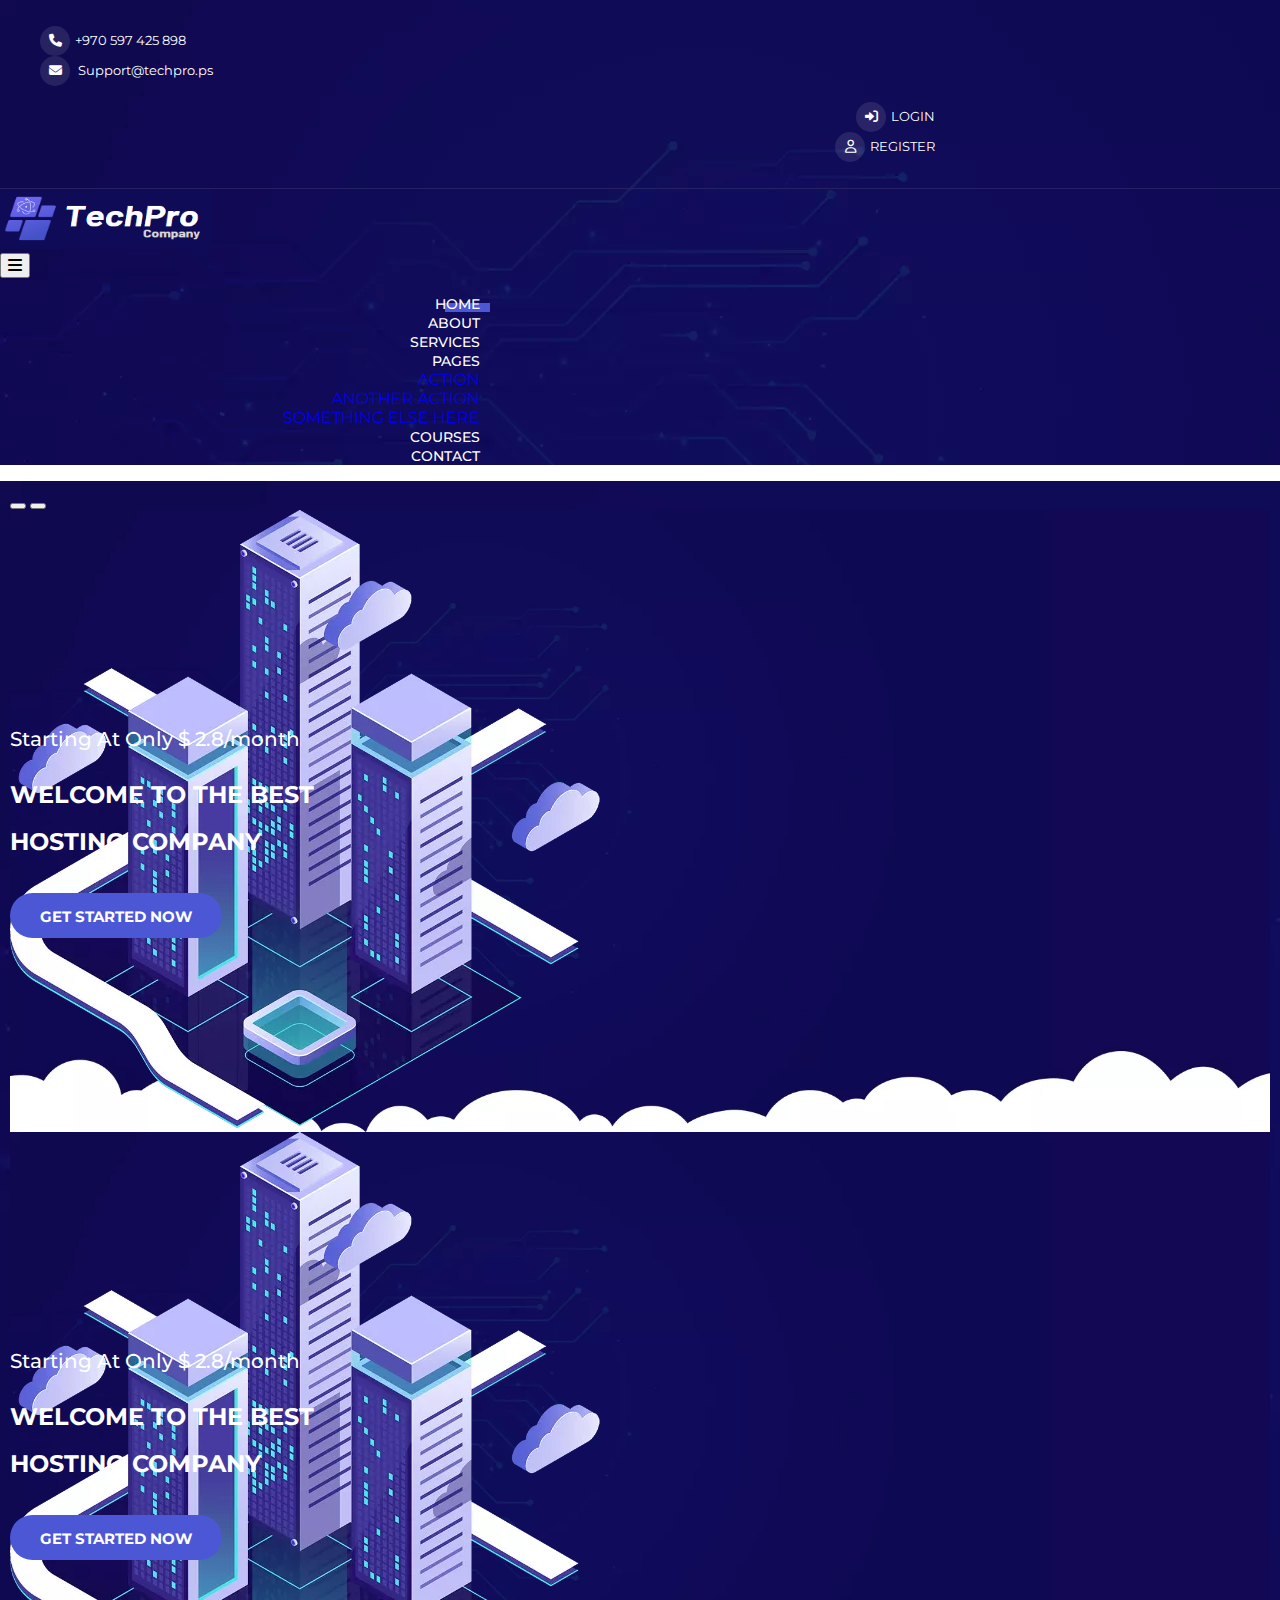
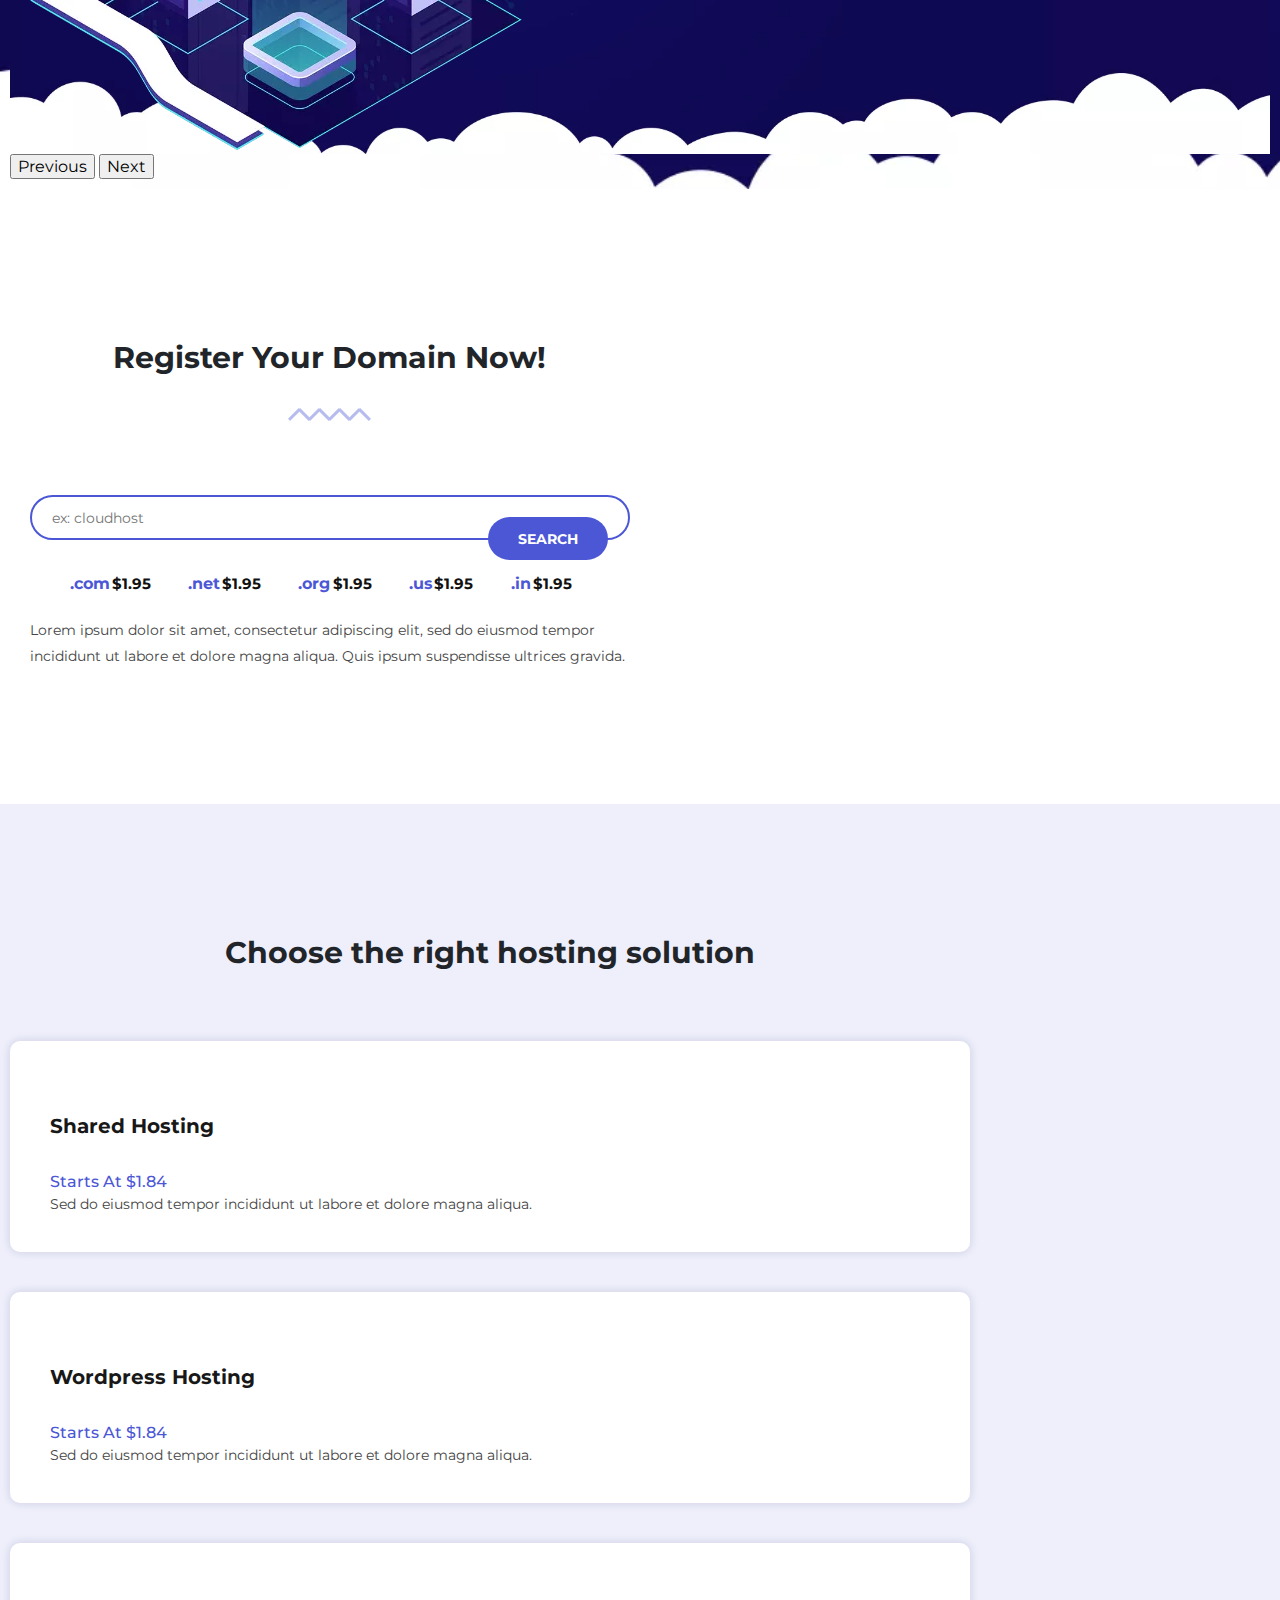
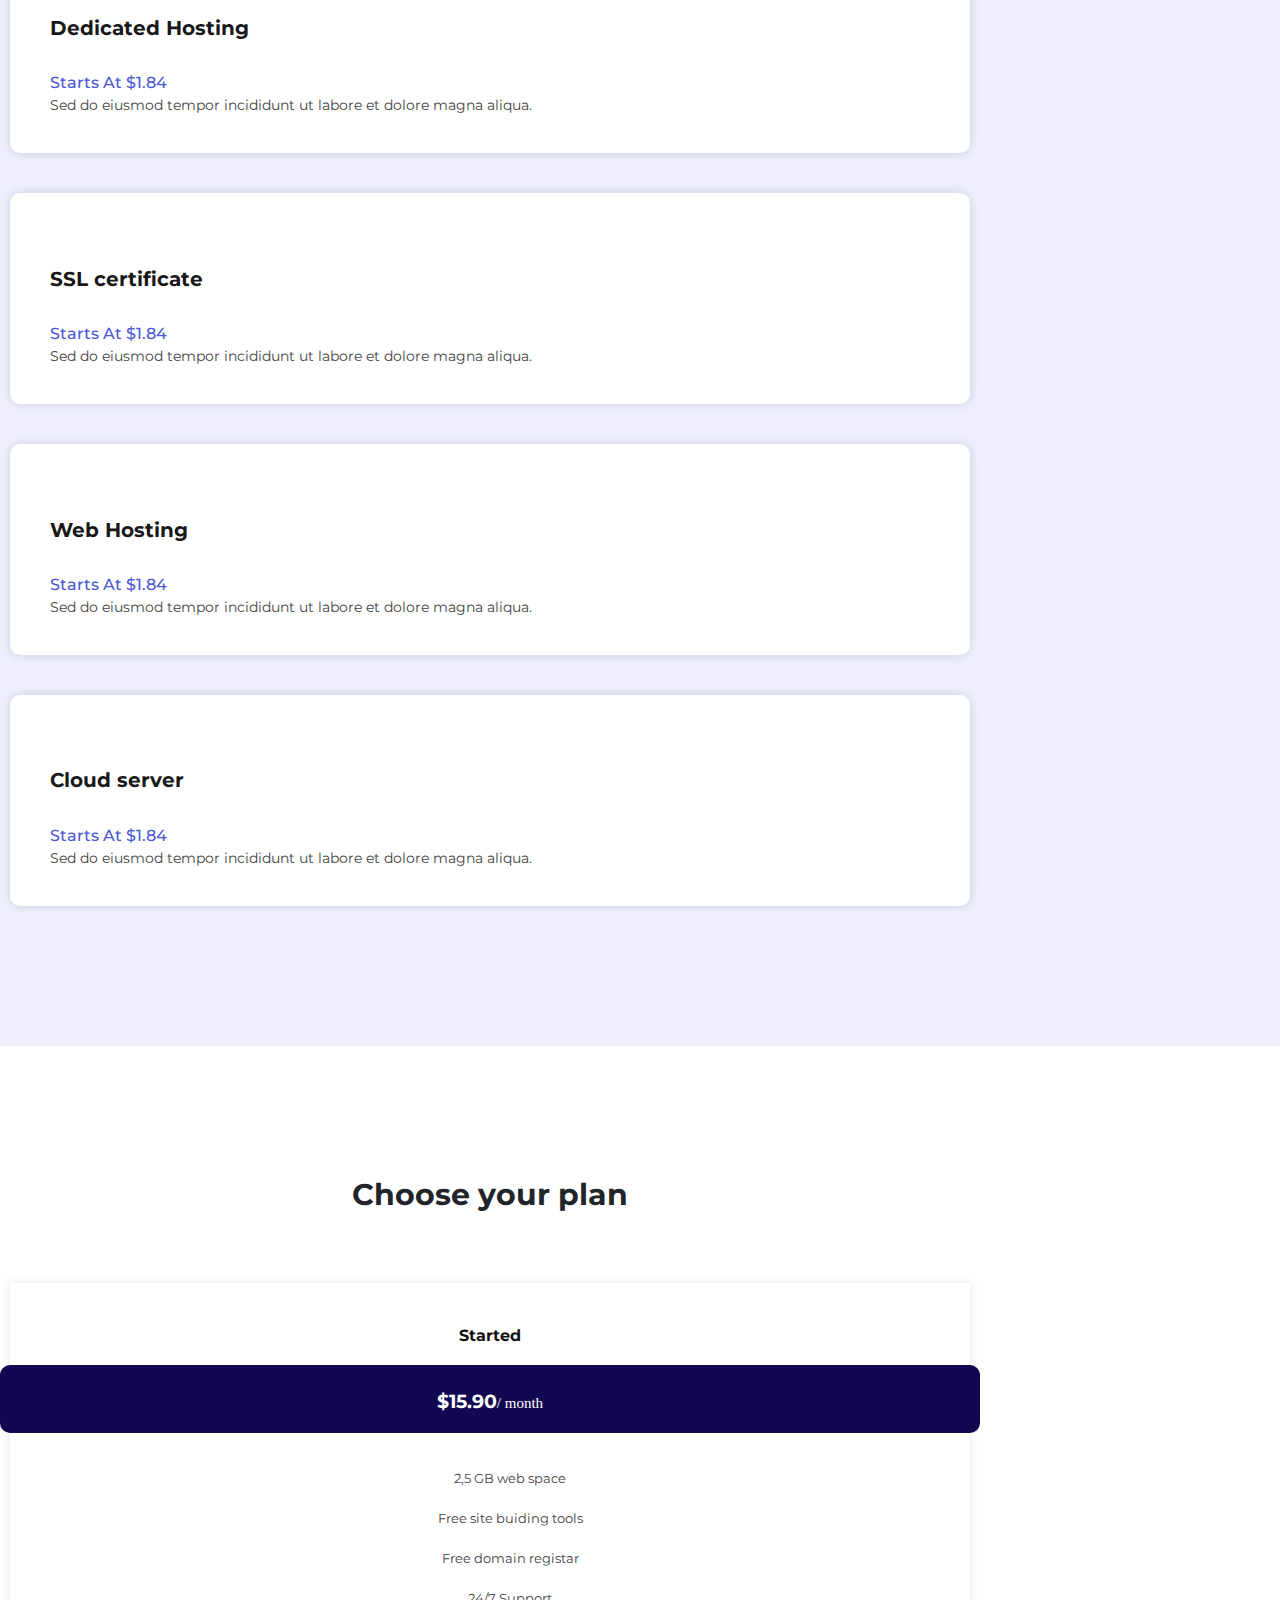
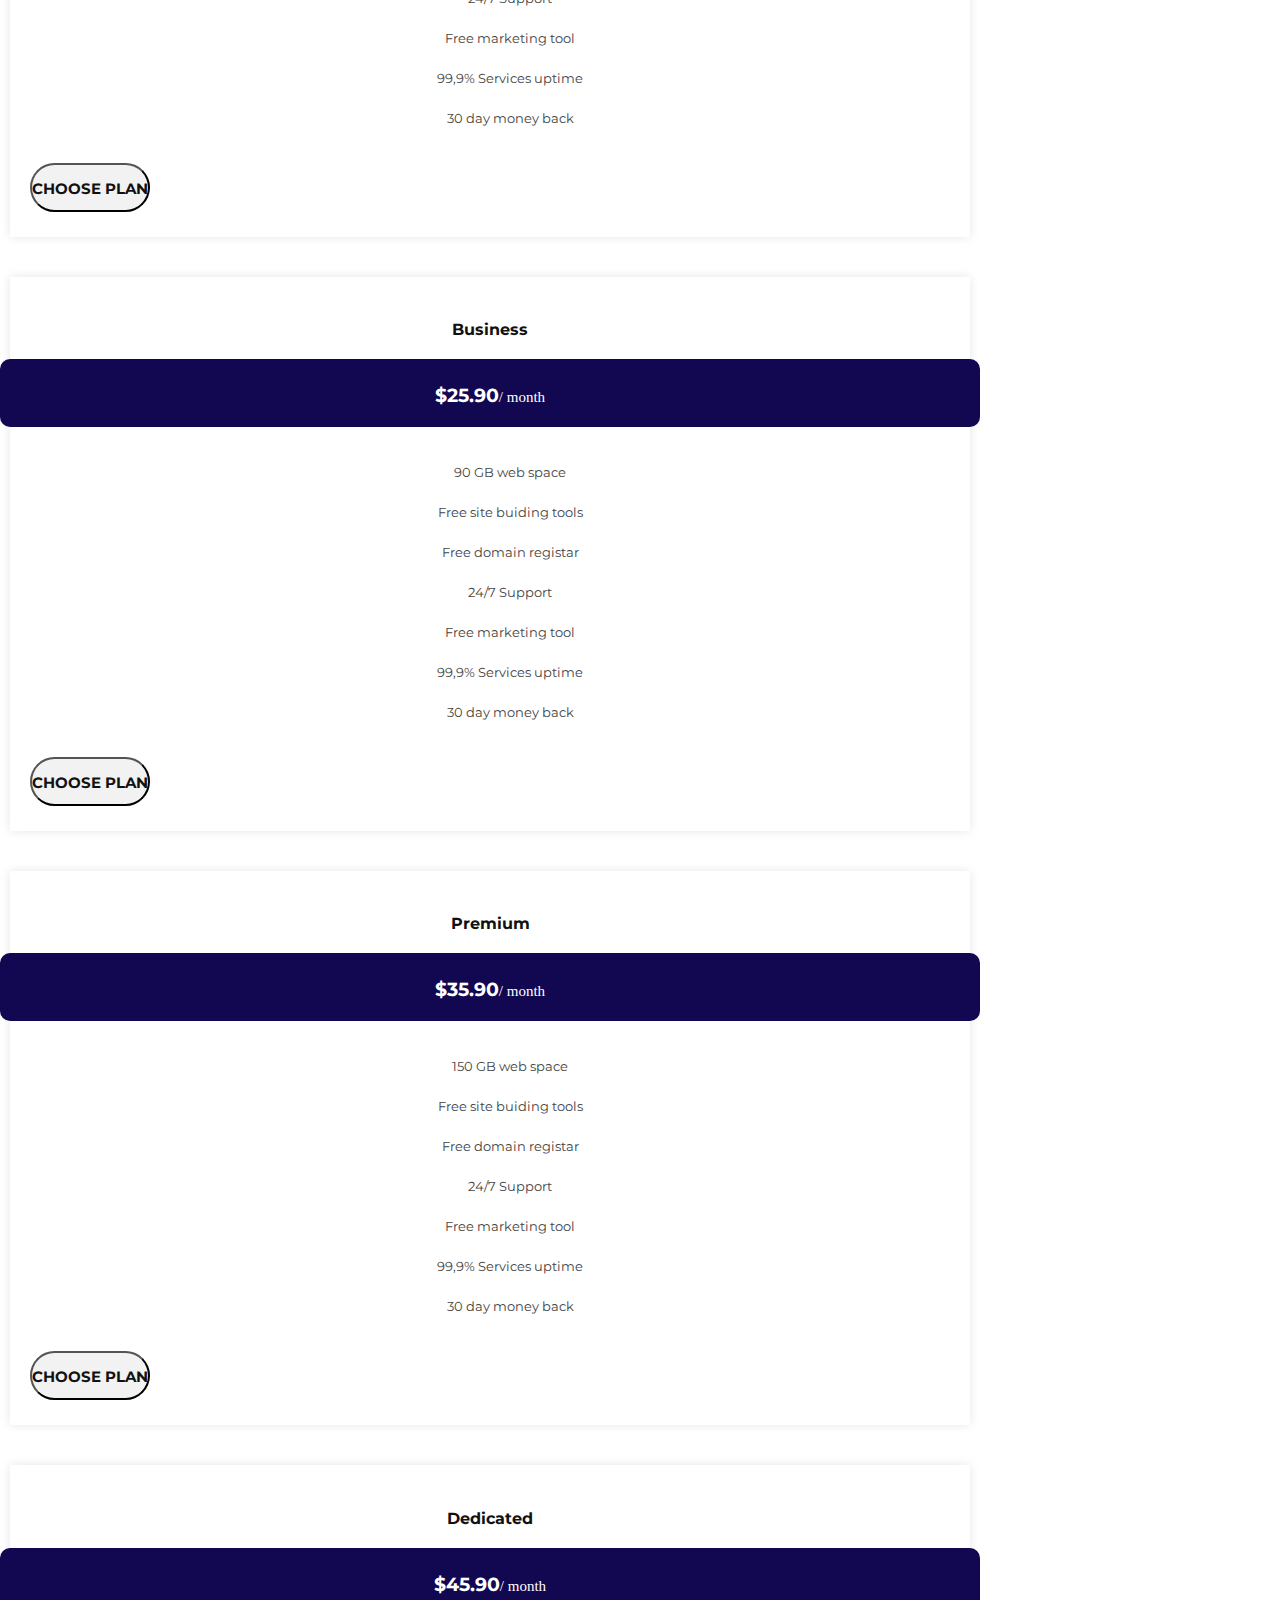
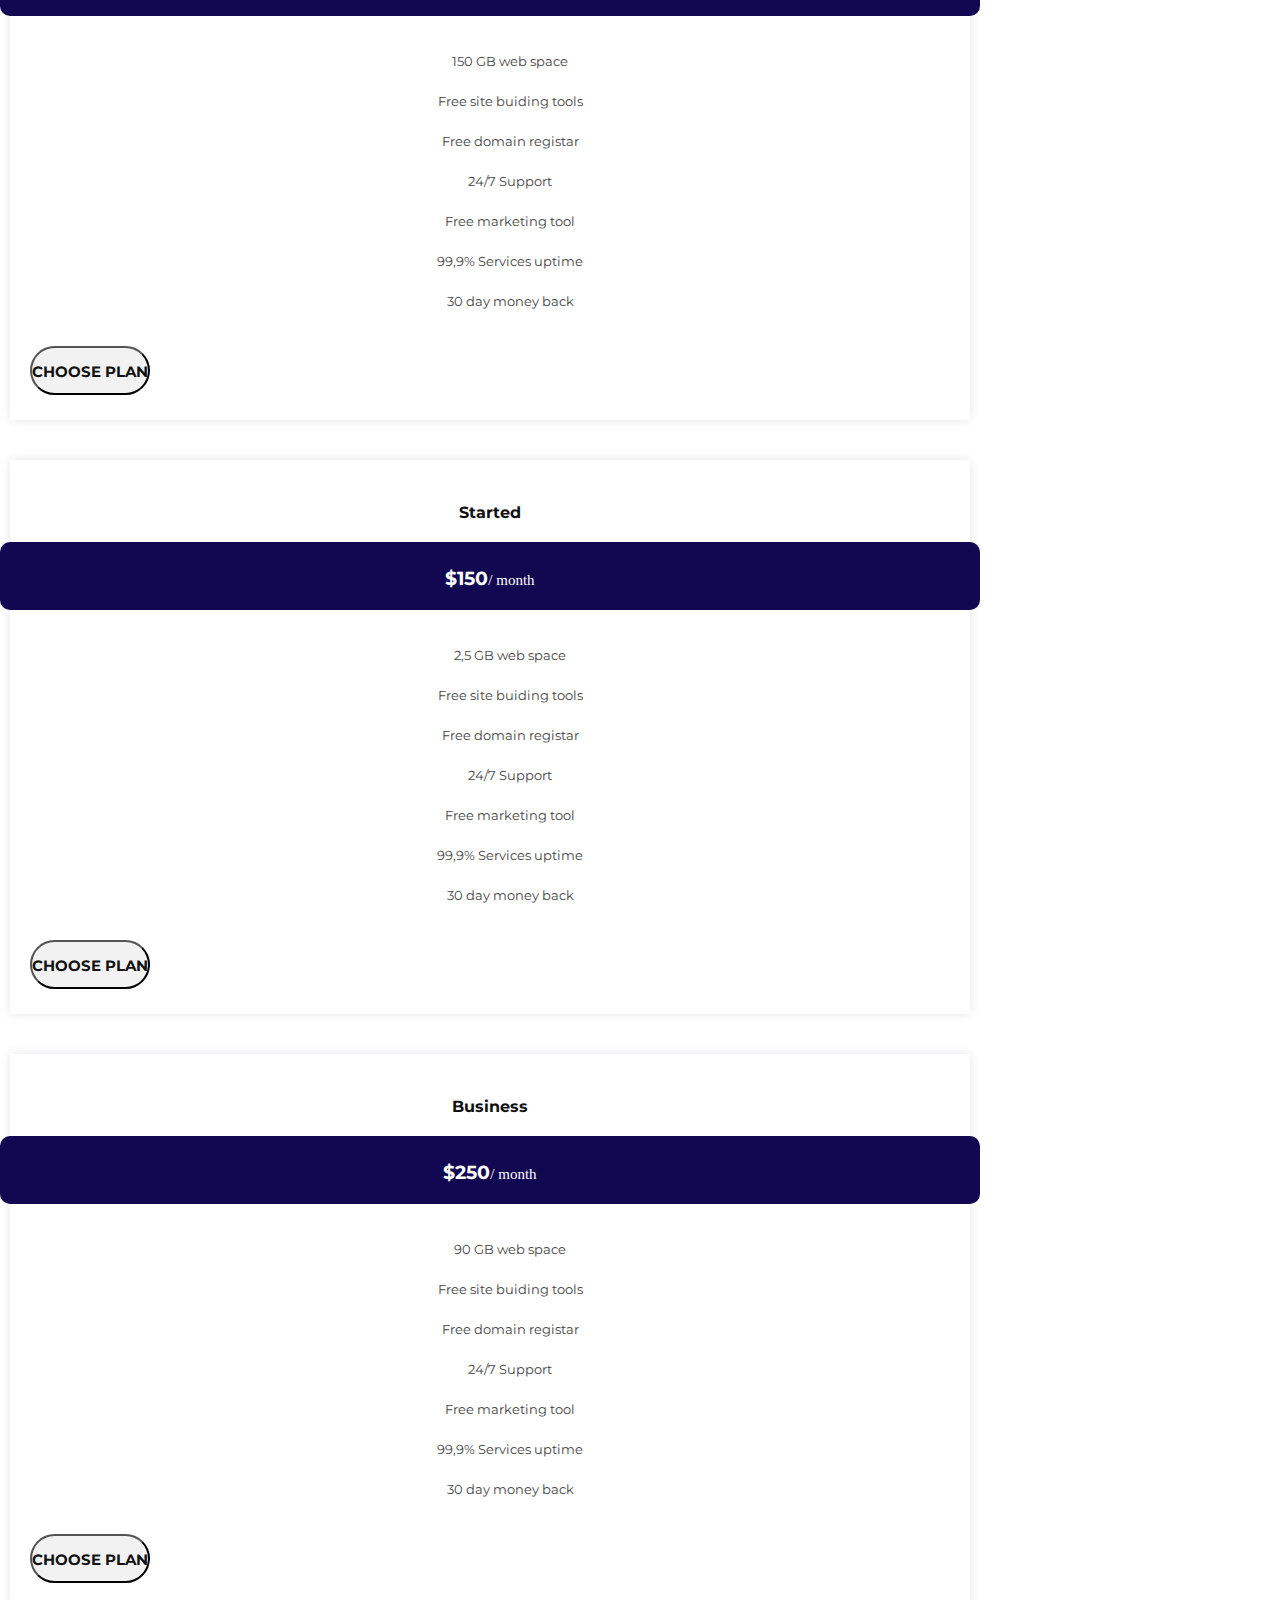
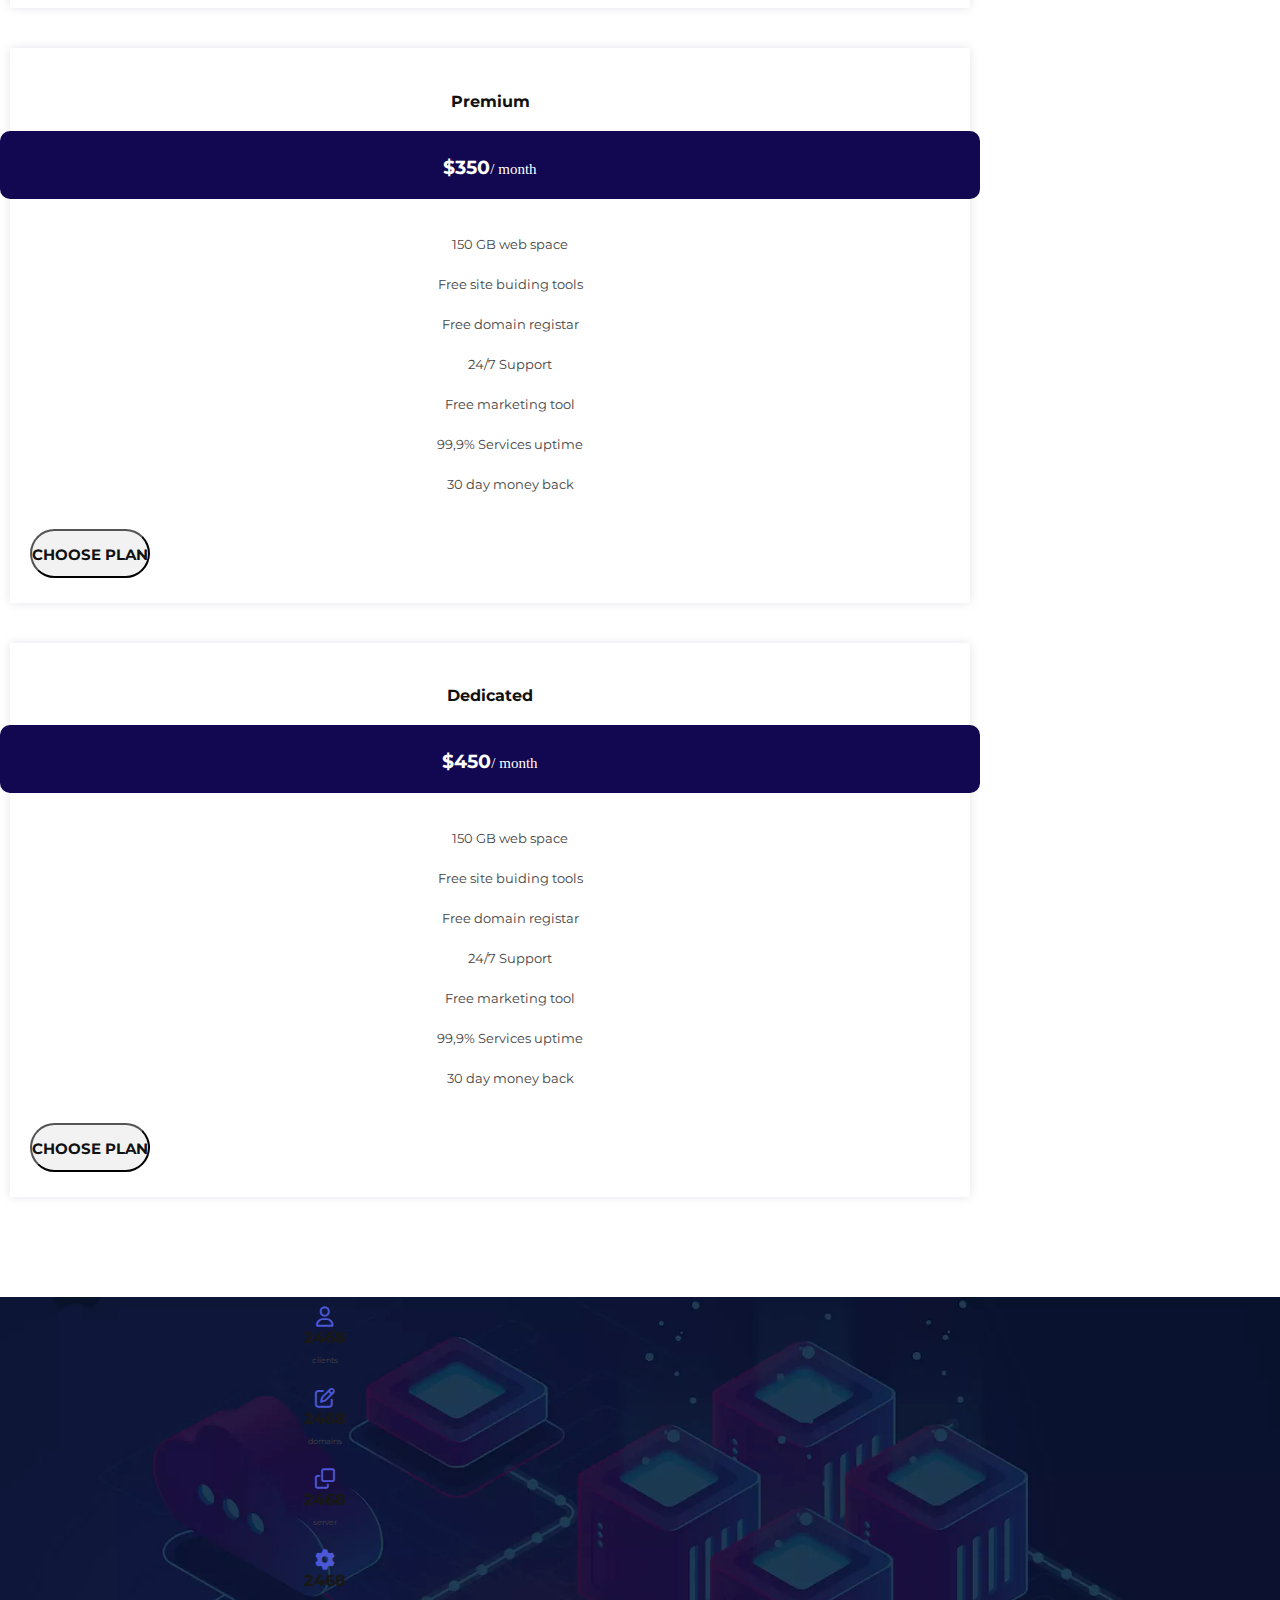
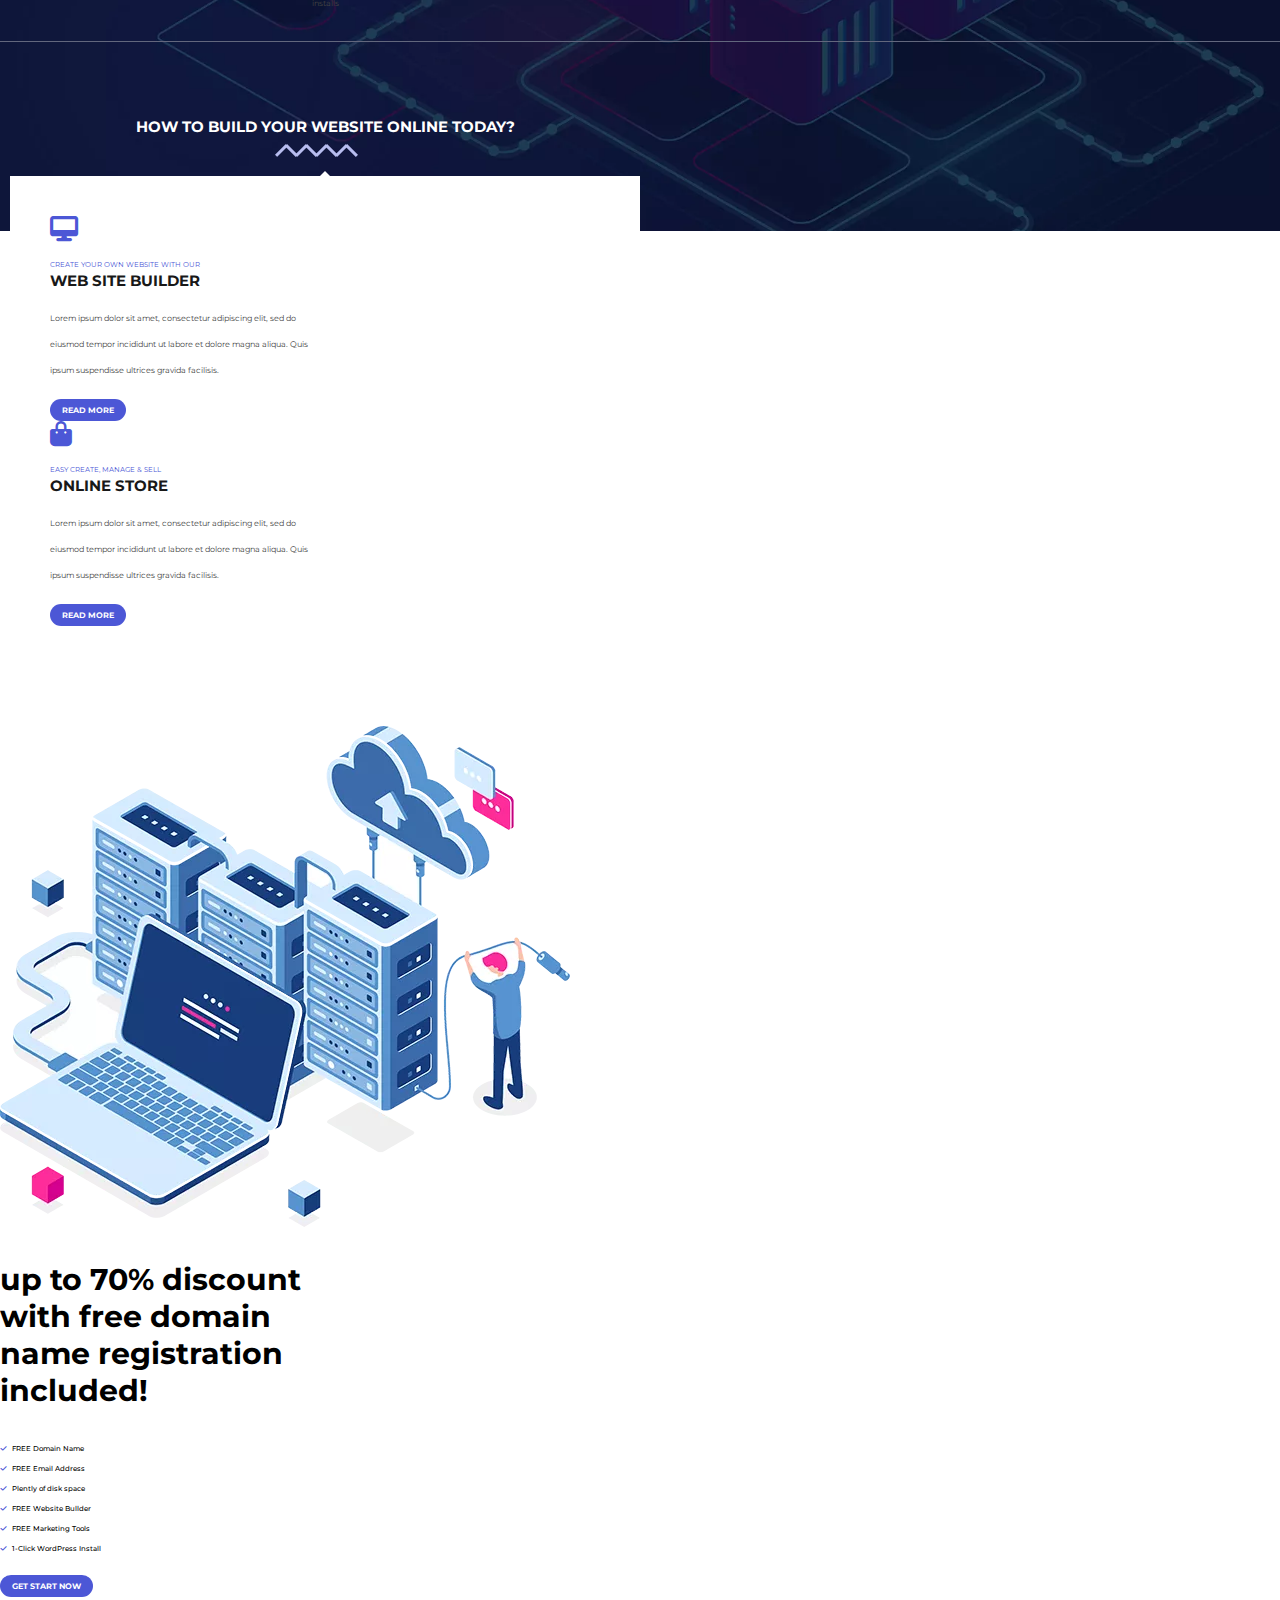
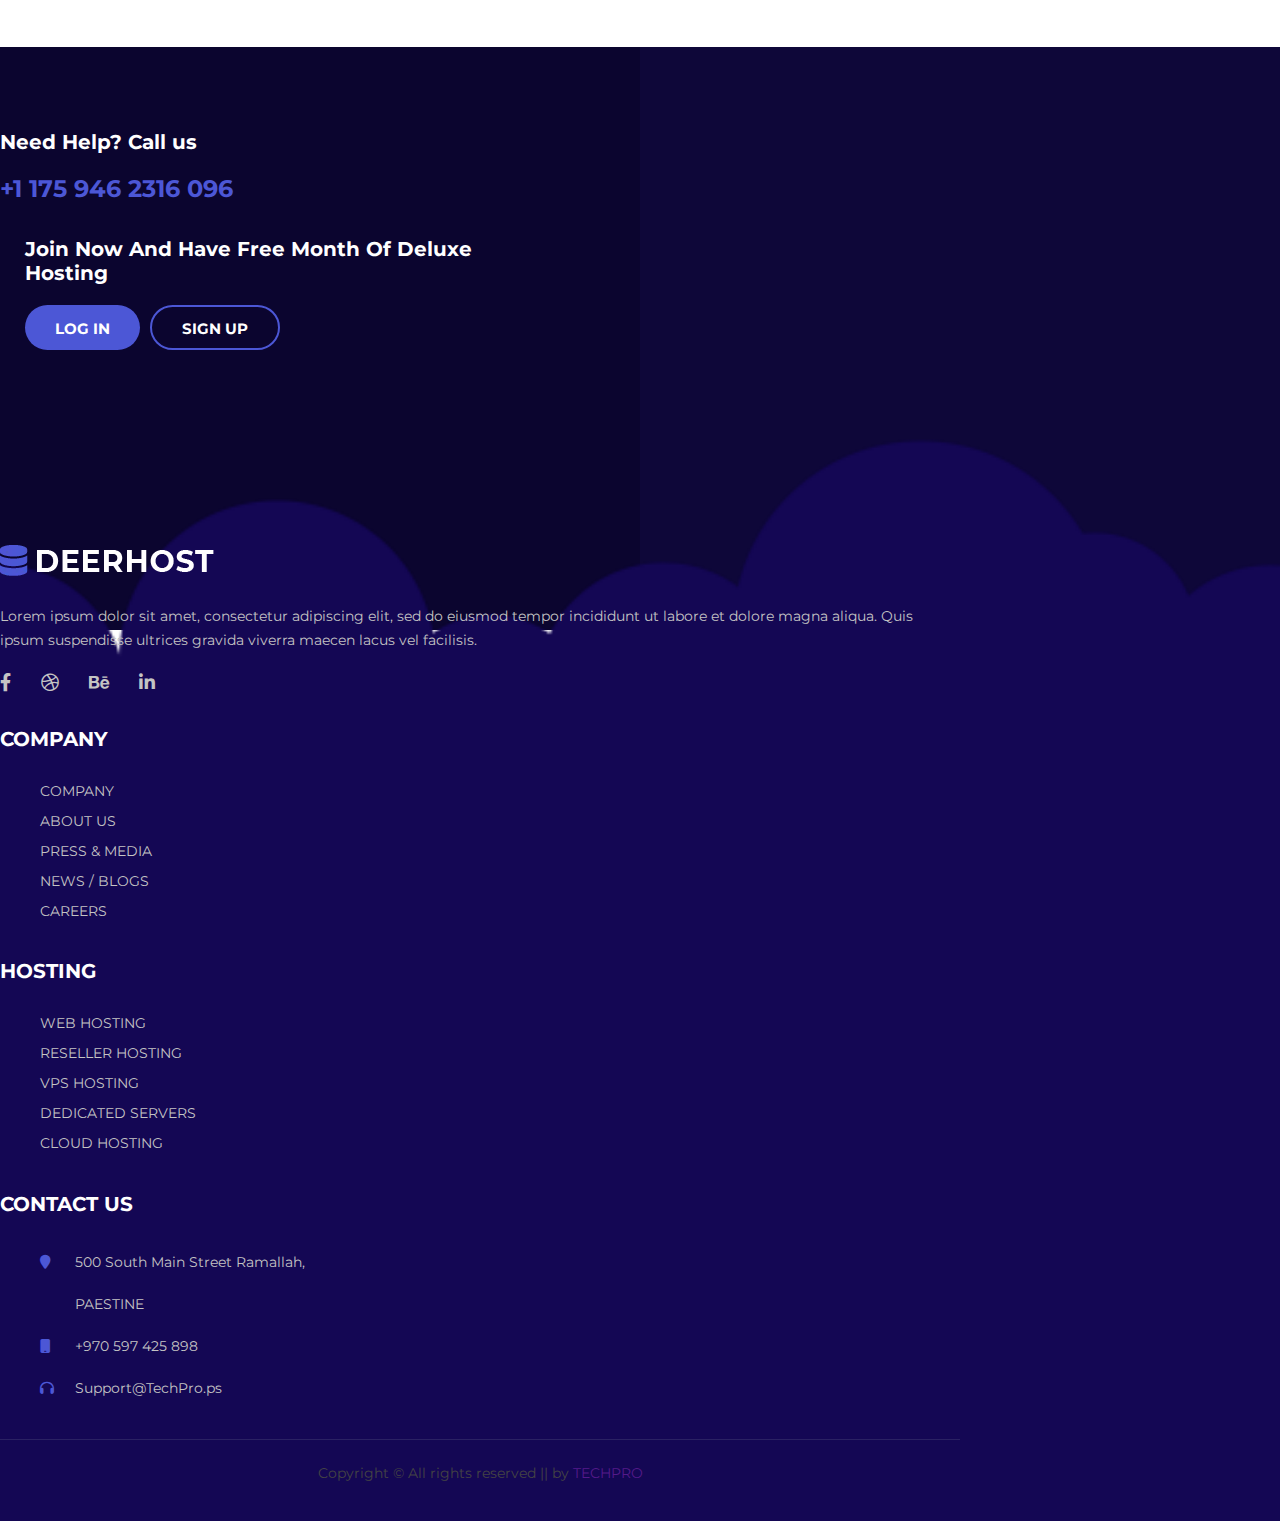
==== commit a8b0b4f9: "valid course" ====
--- a/index.html
+++ b/index.html
@@ -60,7 +60,7 @@
         <nav class="navbar navbar-expand-lg bg-body-tertiary">
             <div class="container">
                 <div class="logo">
-                    <a class="navbar-brand" href=""><img src="assets/img/logo.png.webp" alt=""></a>
+                    <a class="navbar-brand" href=""><img class="img" src="assets/img/TechproLogo.PNG" alt=""></a>
                 </div>
                 <button class="navbar-toggler" type="button" data-bs-toggle="collapse" data-bs-target="#navbarNav" aria-controls="navbarNav" aria-expanded="false" aria-label="Toggle navigation">
                     <i class="fa-sharp fa-solid fa-bars btn-i"></i>
@@ -93,7 +93,7 @@
                                     <a class="nav-link links" href="#">COURSES</a>
                                 </li>
                                 <li class="nav-item">
-                                    <a class="nav-link links" href="#">CONTACT</a>
+                                    <a class="nav-link links" href="#footer">CONTACT</a>
                                 </li>
                             </ul>
                         </div>
@@ -528,7 +528,7 @@
     <!-- End Discount -->
     <!--Start Footer-->
 
-    <footer class="footer-section">
+    <footer class="footer-section" id="footer">
         <div class="footer__top">
             <div class="container">
                 <div class="row">
--- a/assets/css/style.css
+++ b/assets/css/style.css
@@ -59,10 +59,12 @@
 	margin-right: 5px;
 }
 
-/*.logo a img{
+.logo a .img{
     background-blend-mode: multiply;
-   
-}*/
+	height: 60px;
+	width: 212px;
+	
+}
 .nav-link {
 	color: white !important;
 	width: 50%;
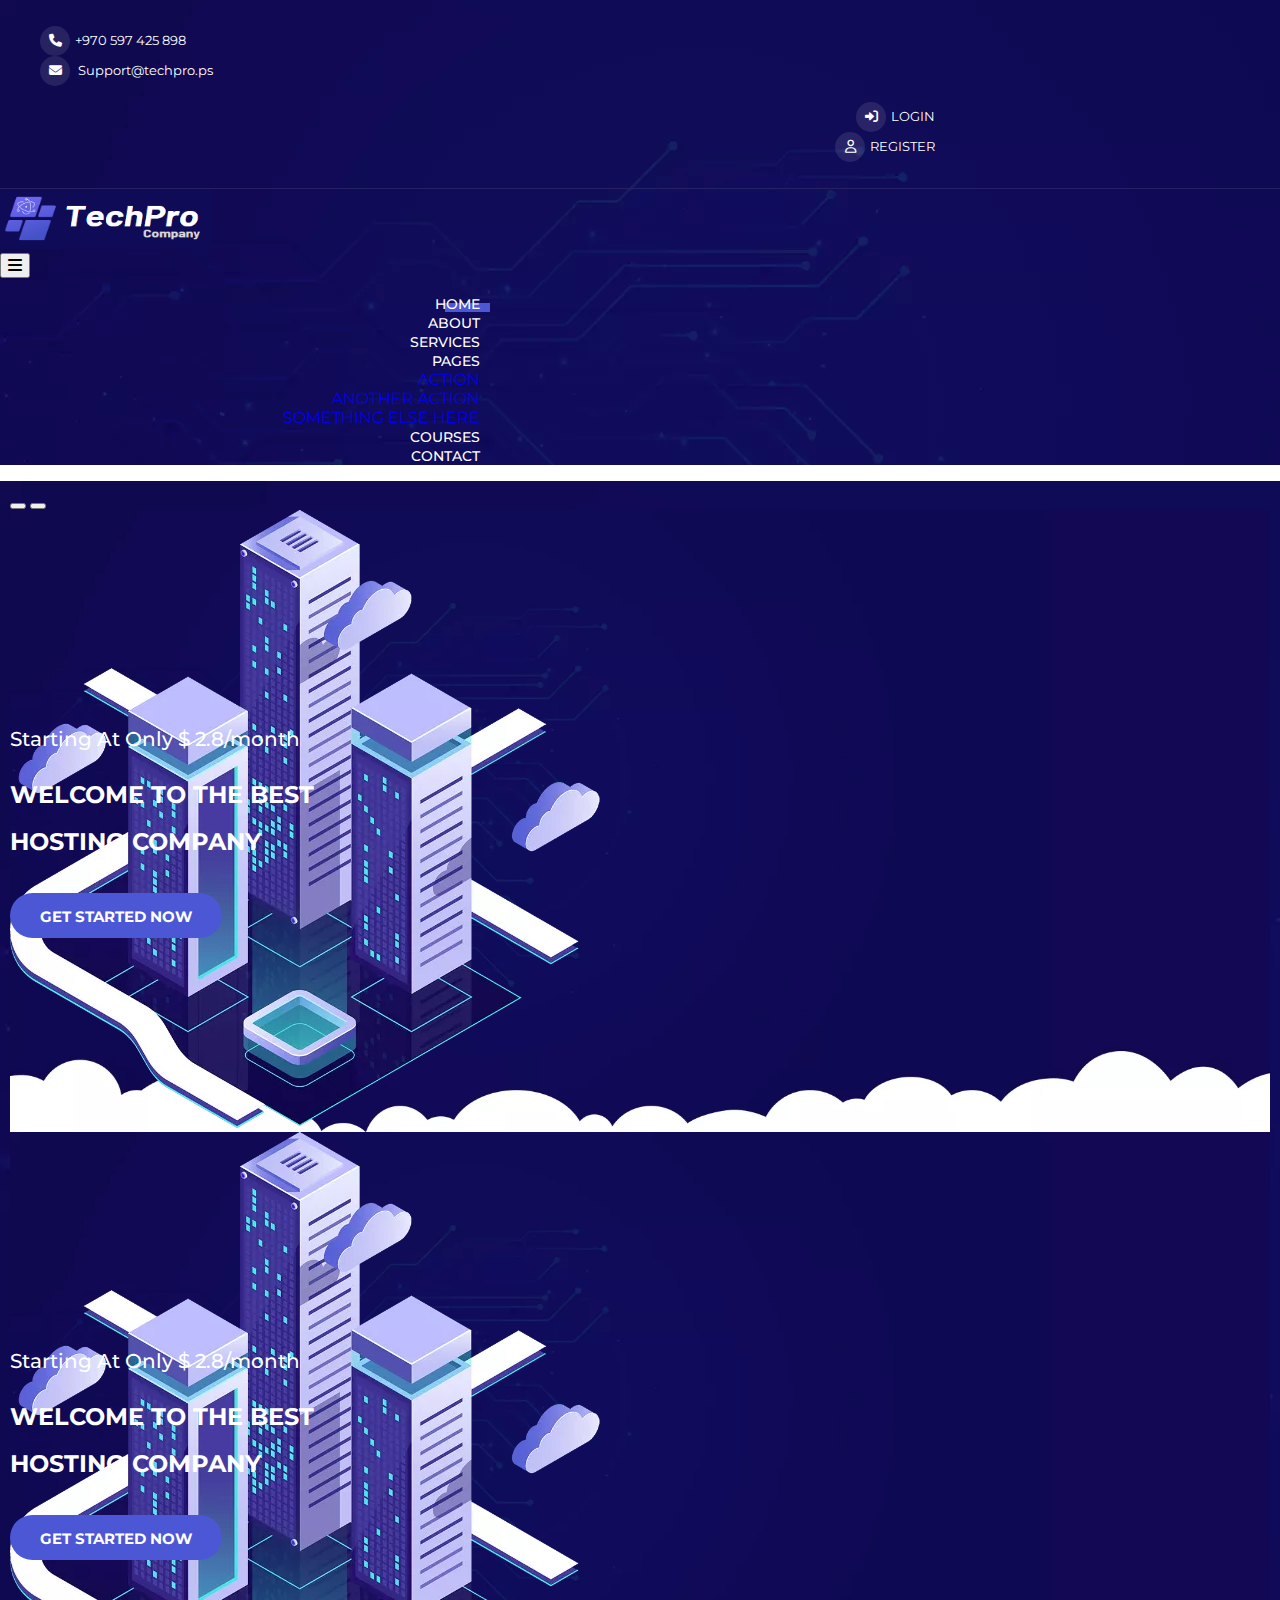
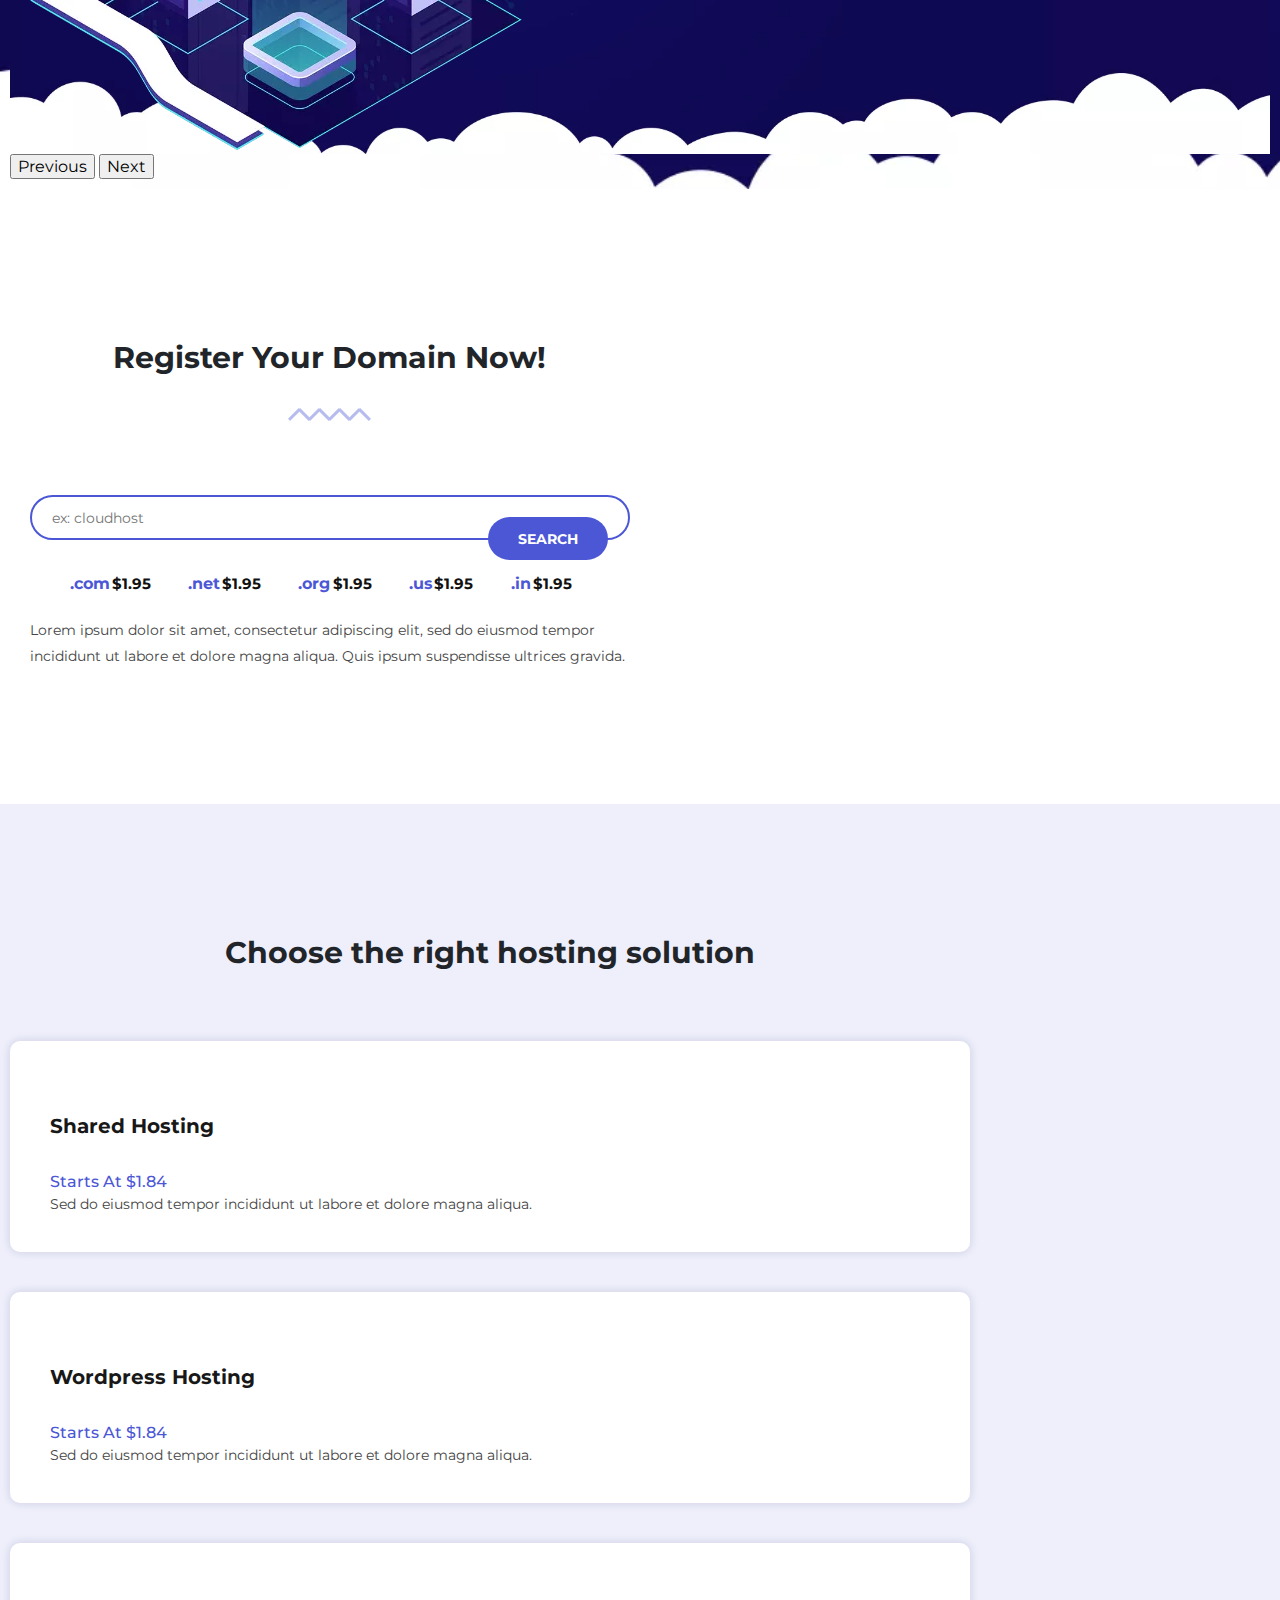
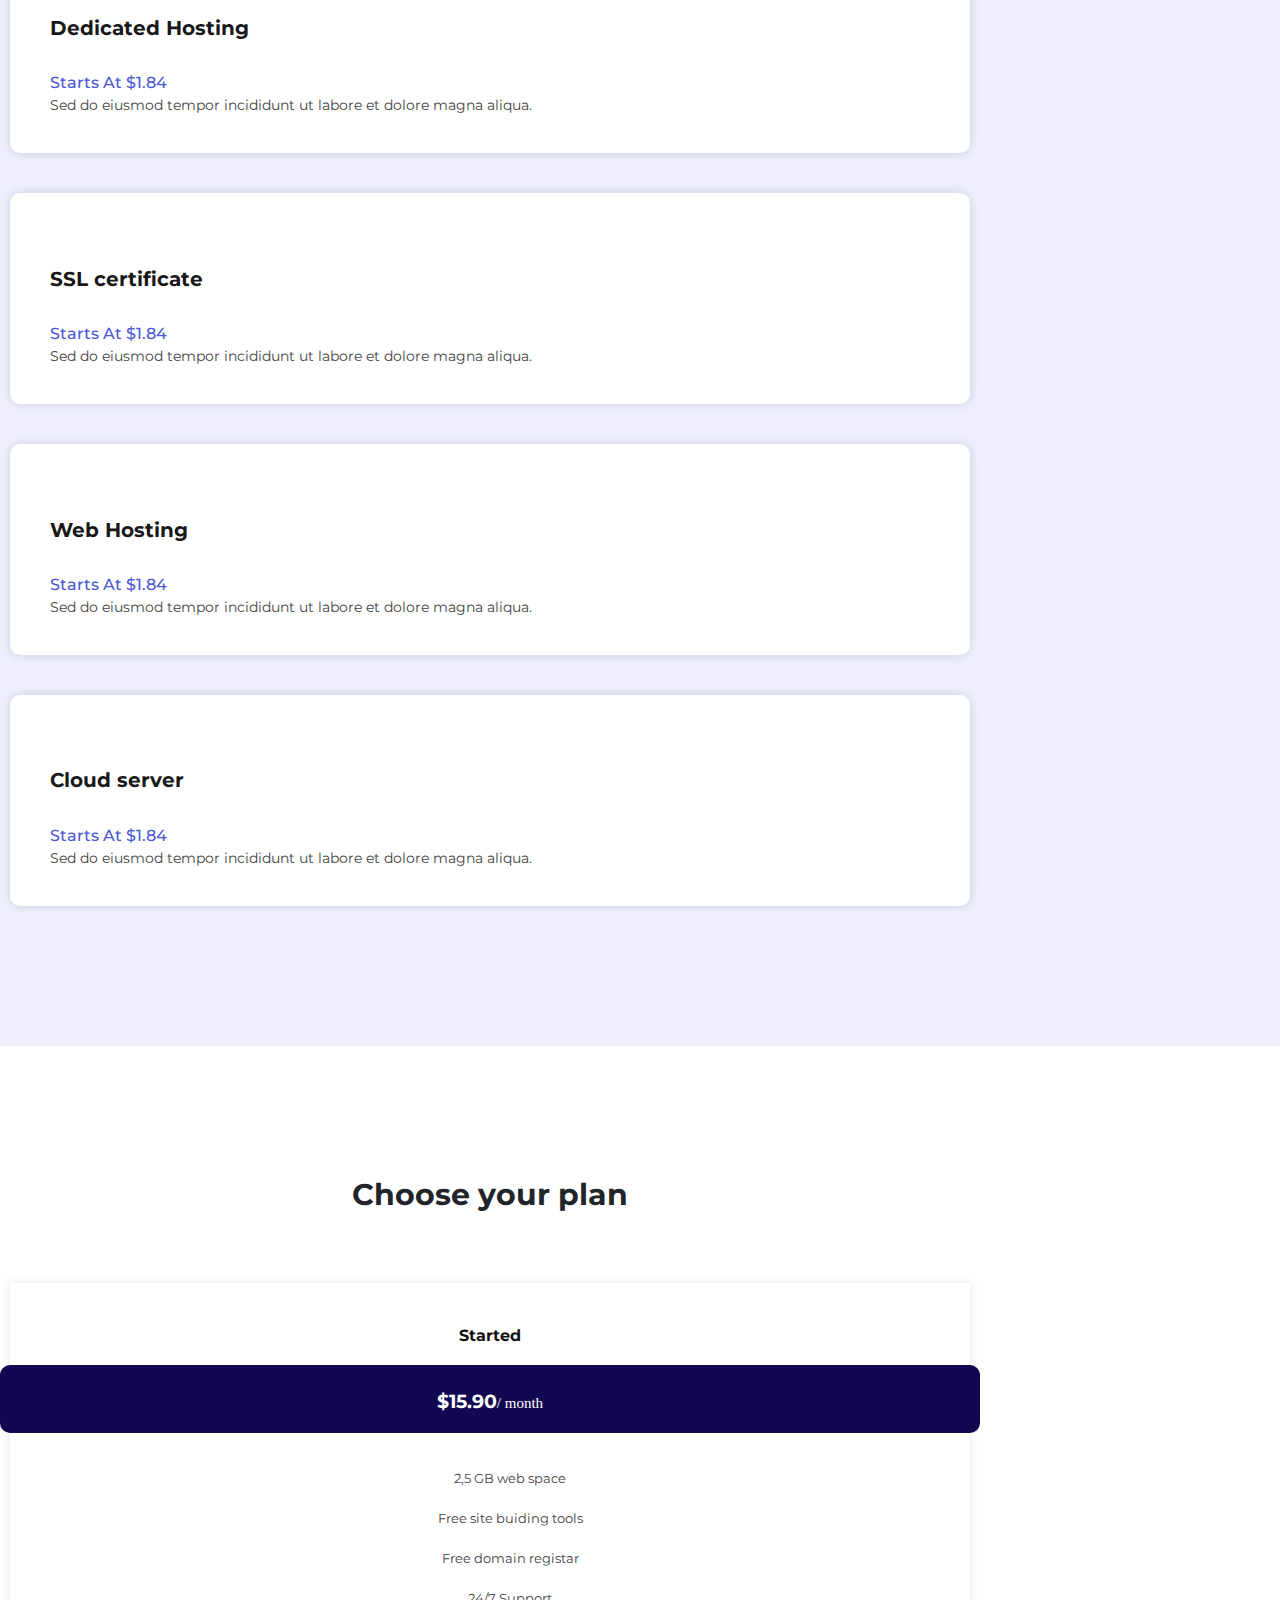
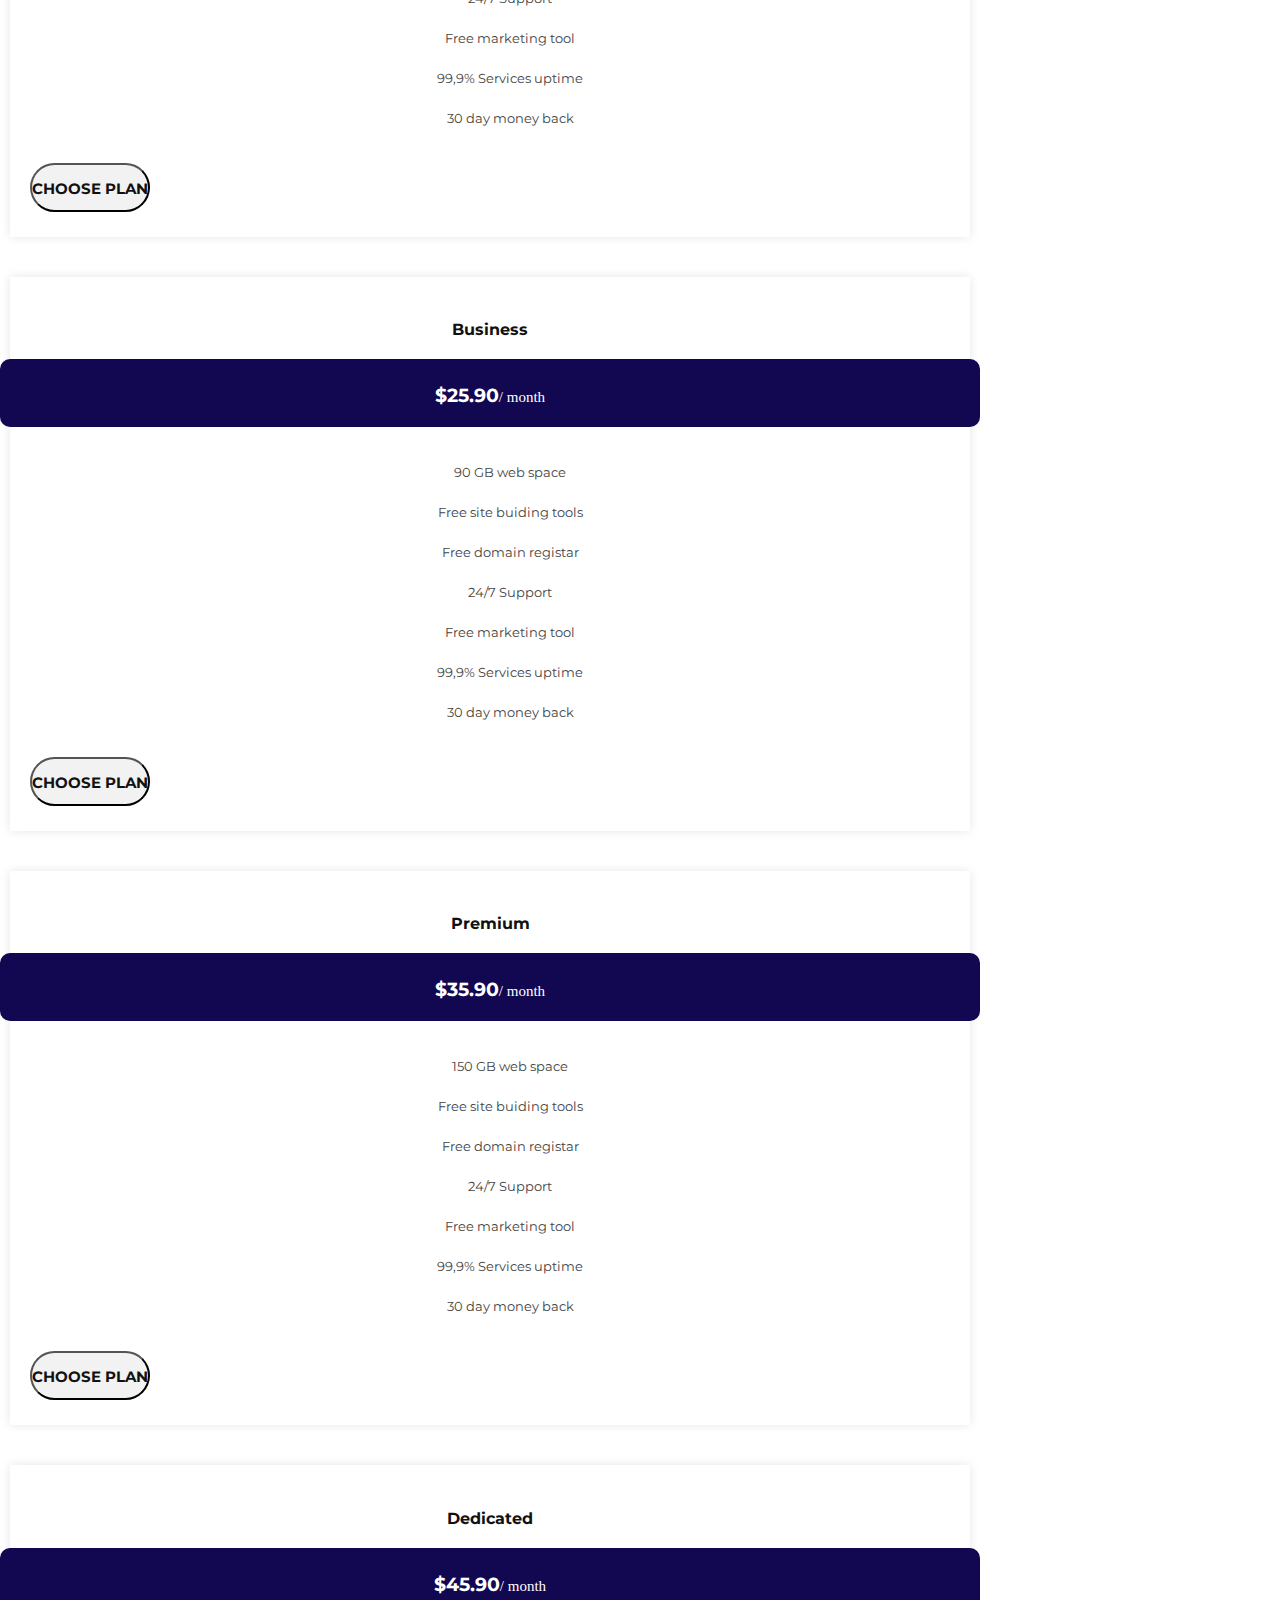
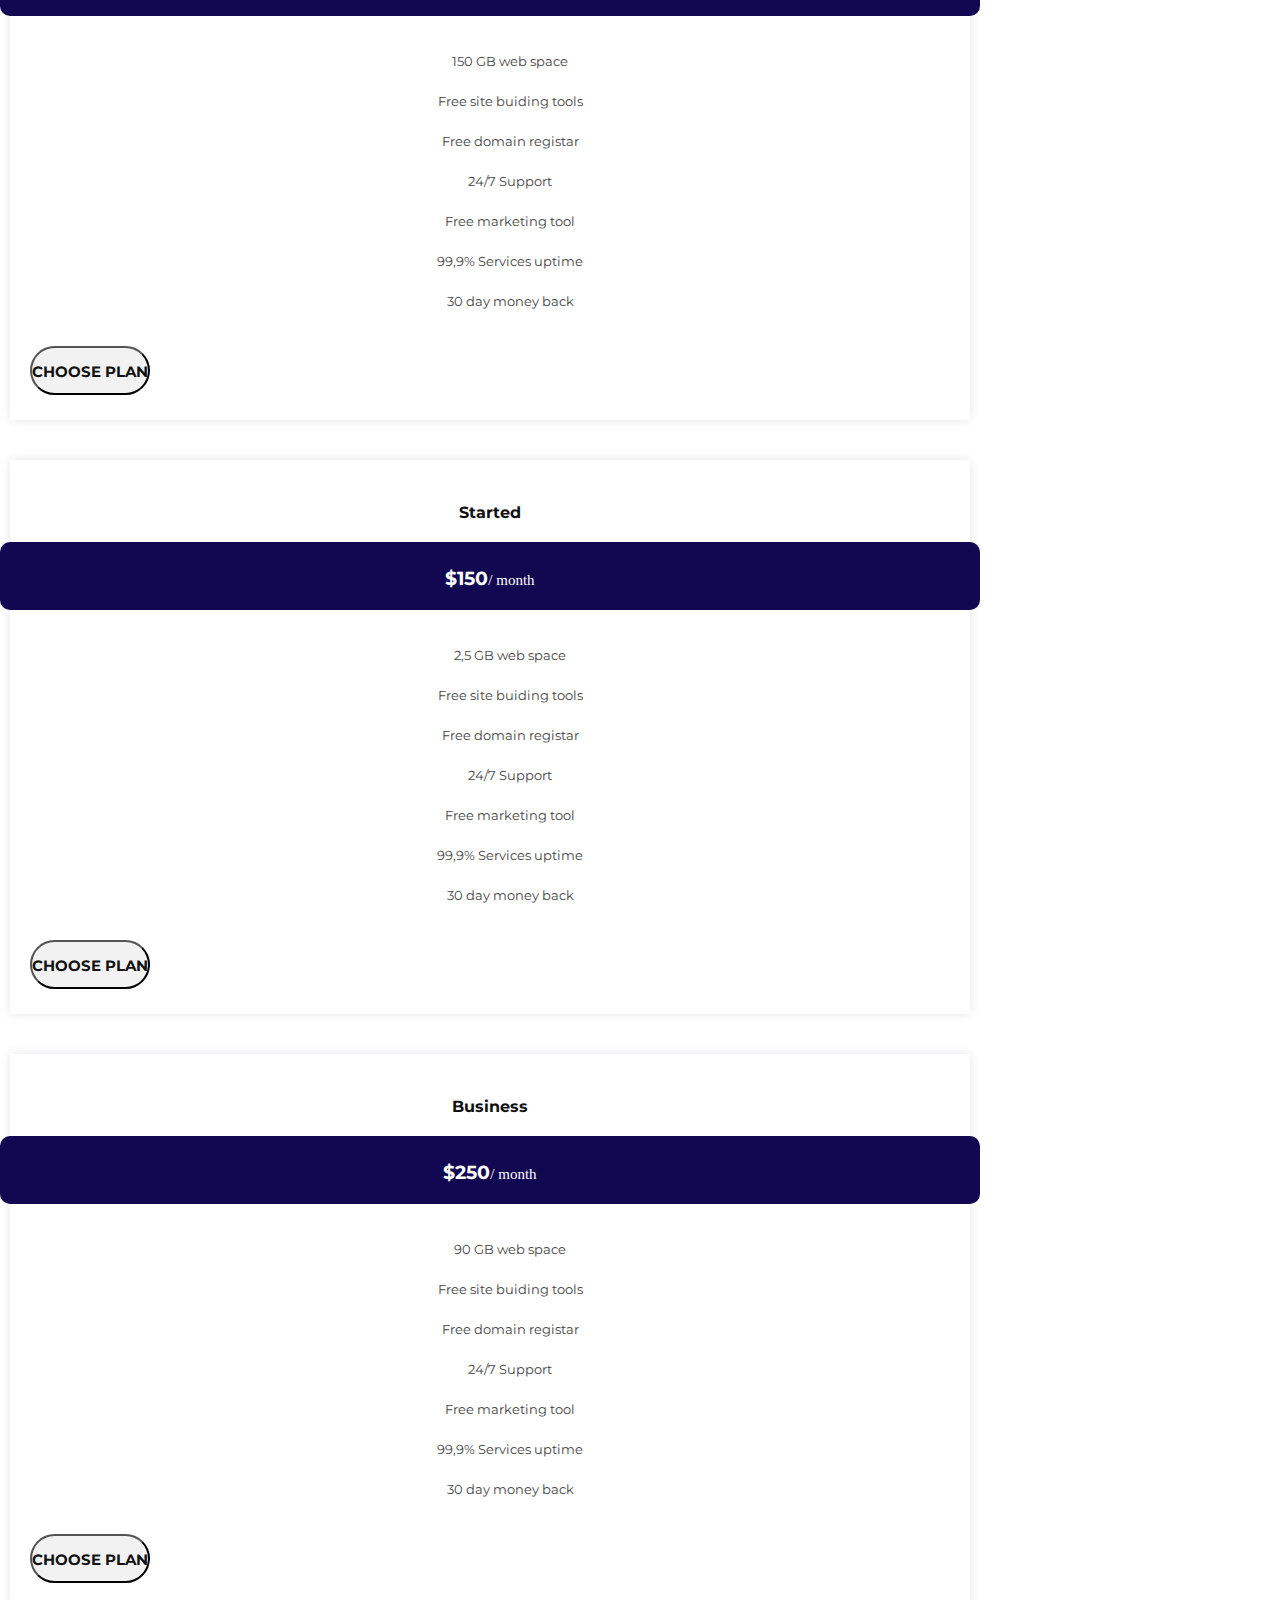
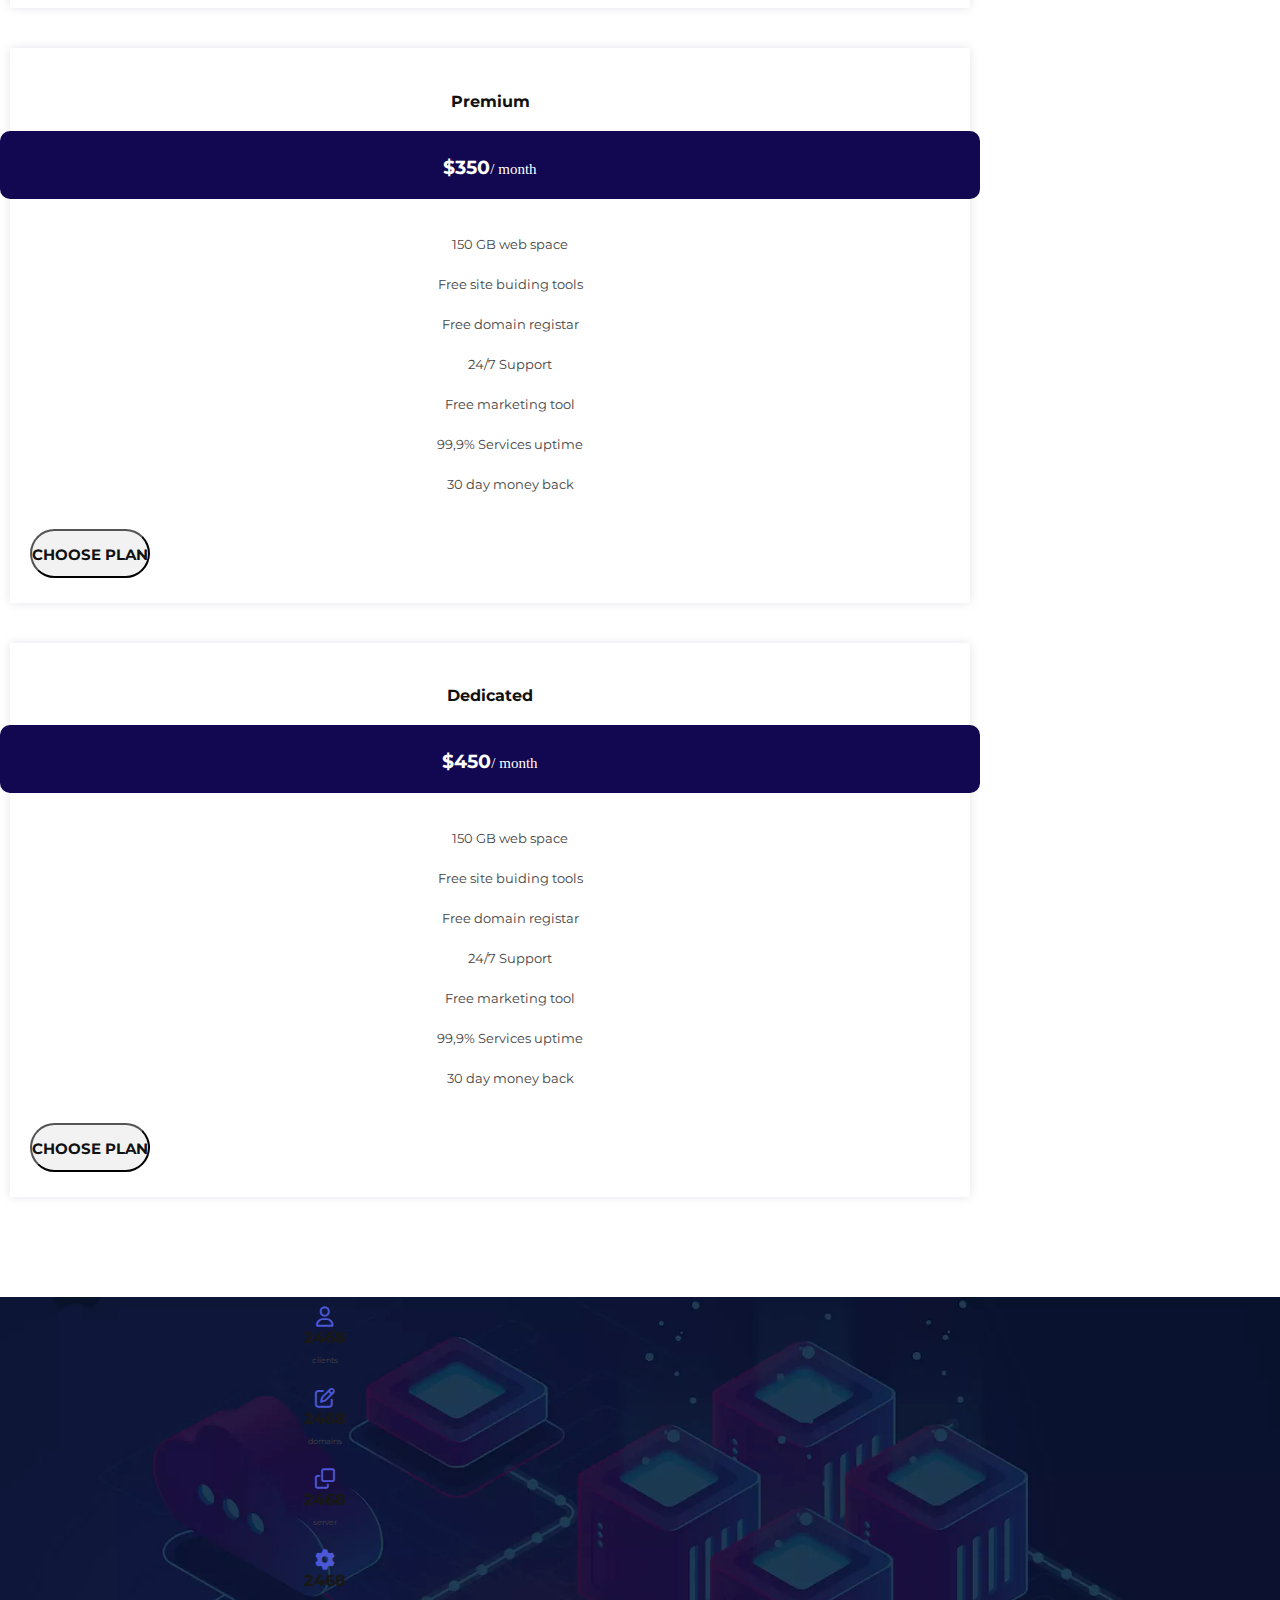
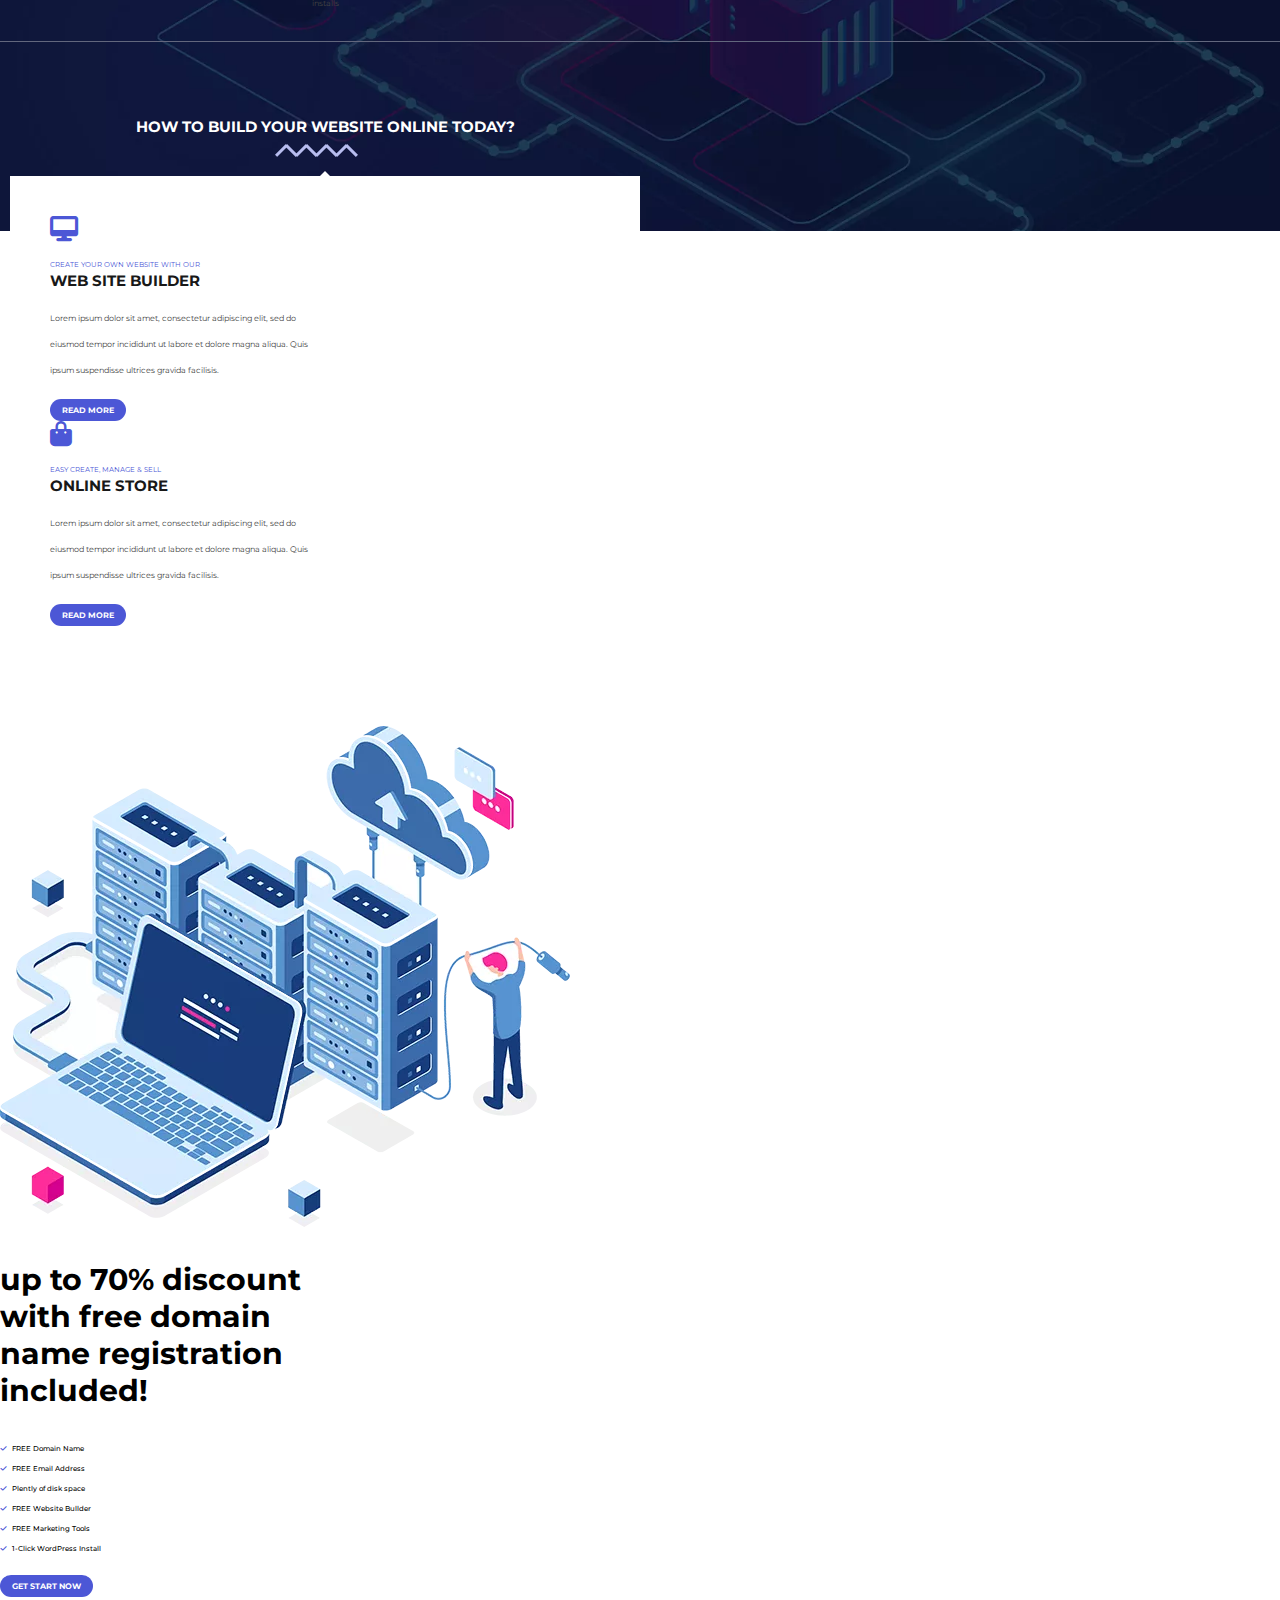
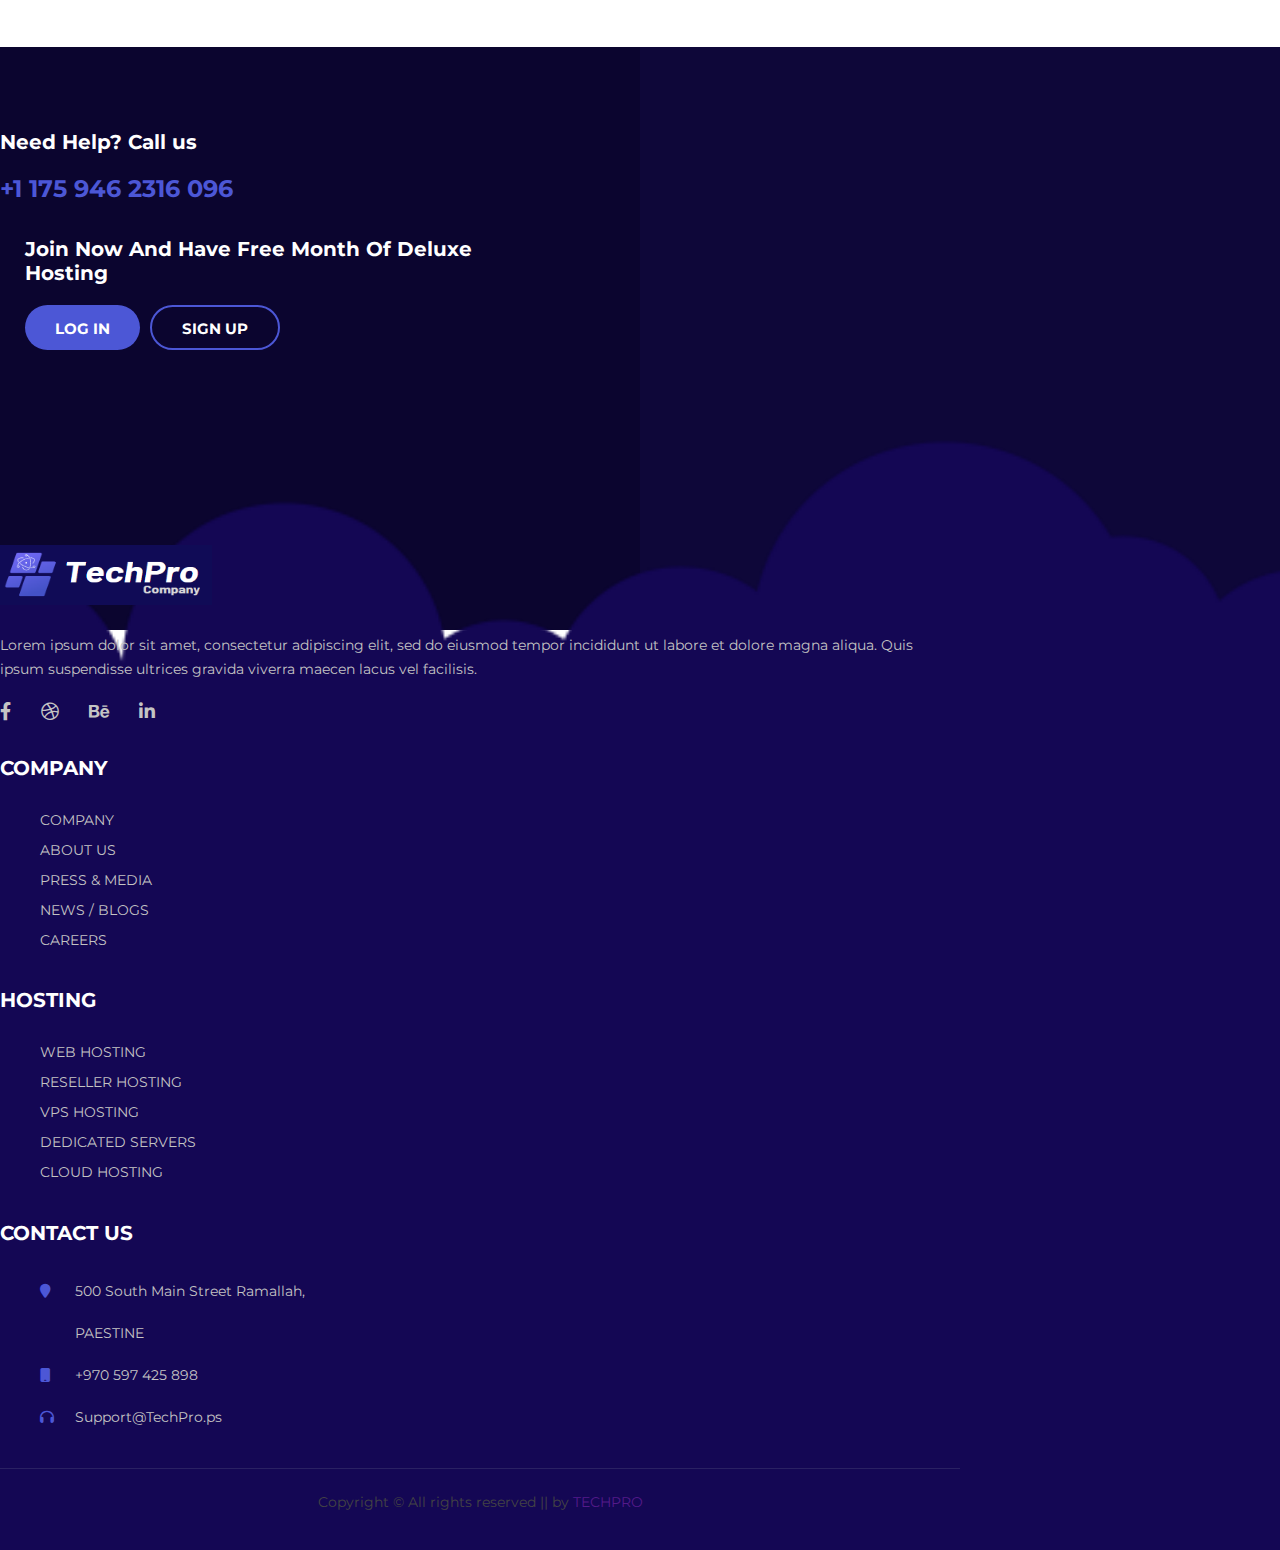
==== commit 48c2e8b0: "finish." ====
--- a/index.html
+++ b/index.html
@@ -90,7 +90,7 @@
                                     </ul>
                                 </li>
                                 <li class="nav-item">
-                                    <a class="nav-link links" href="#">COURSES</a>
+                                    <a class="nav-link links" href="card.html">COURSES</a>
                                 </li>
                                 <li class="nav-item">
                                     <a class="nav-link links" href="#footer">CONTACT</a>
@@ -554,7 +554,7 @@
                     <div class="col-lg-4 col-md-6 col-sm-12">
                         <div class="footer_about">
                             <div class="footer__logo">
-                                <a href="./index.html"><img src="assets/img/logo.png.webp" alt=""></a>
+                                <a href="./index.html"><img src="assets/img/TechproLogo.PNG" alt=""></a>
                             </div>
                             <p>Lorem ipsum dolor sit amet, consectetur adipiscing elit, sed do eiusmod tempor incididunt
                                 ut labore et dolore magna aliqua. Quis ipsum suspendisse ultrices gravida viverra maecen
--- a/assets/css/style.css
+++ b/assets/css/style.css
@@ -59,7 +59,7 @@
 	margin-right: 5px;
 }
 
-.logo a .img{
+.logo a .img , .footer__logo a img{
     background-blend-mode: multiply;
 	height: 60px;
 	width: 212px;
